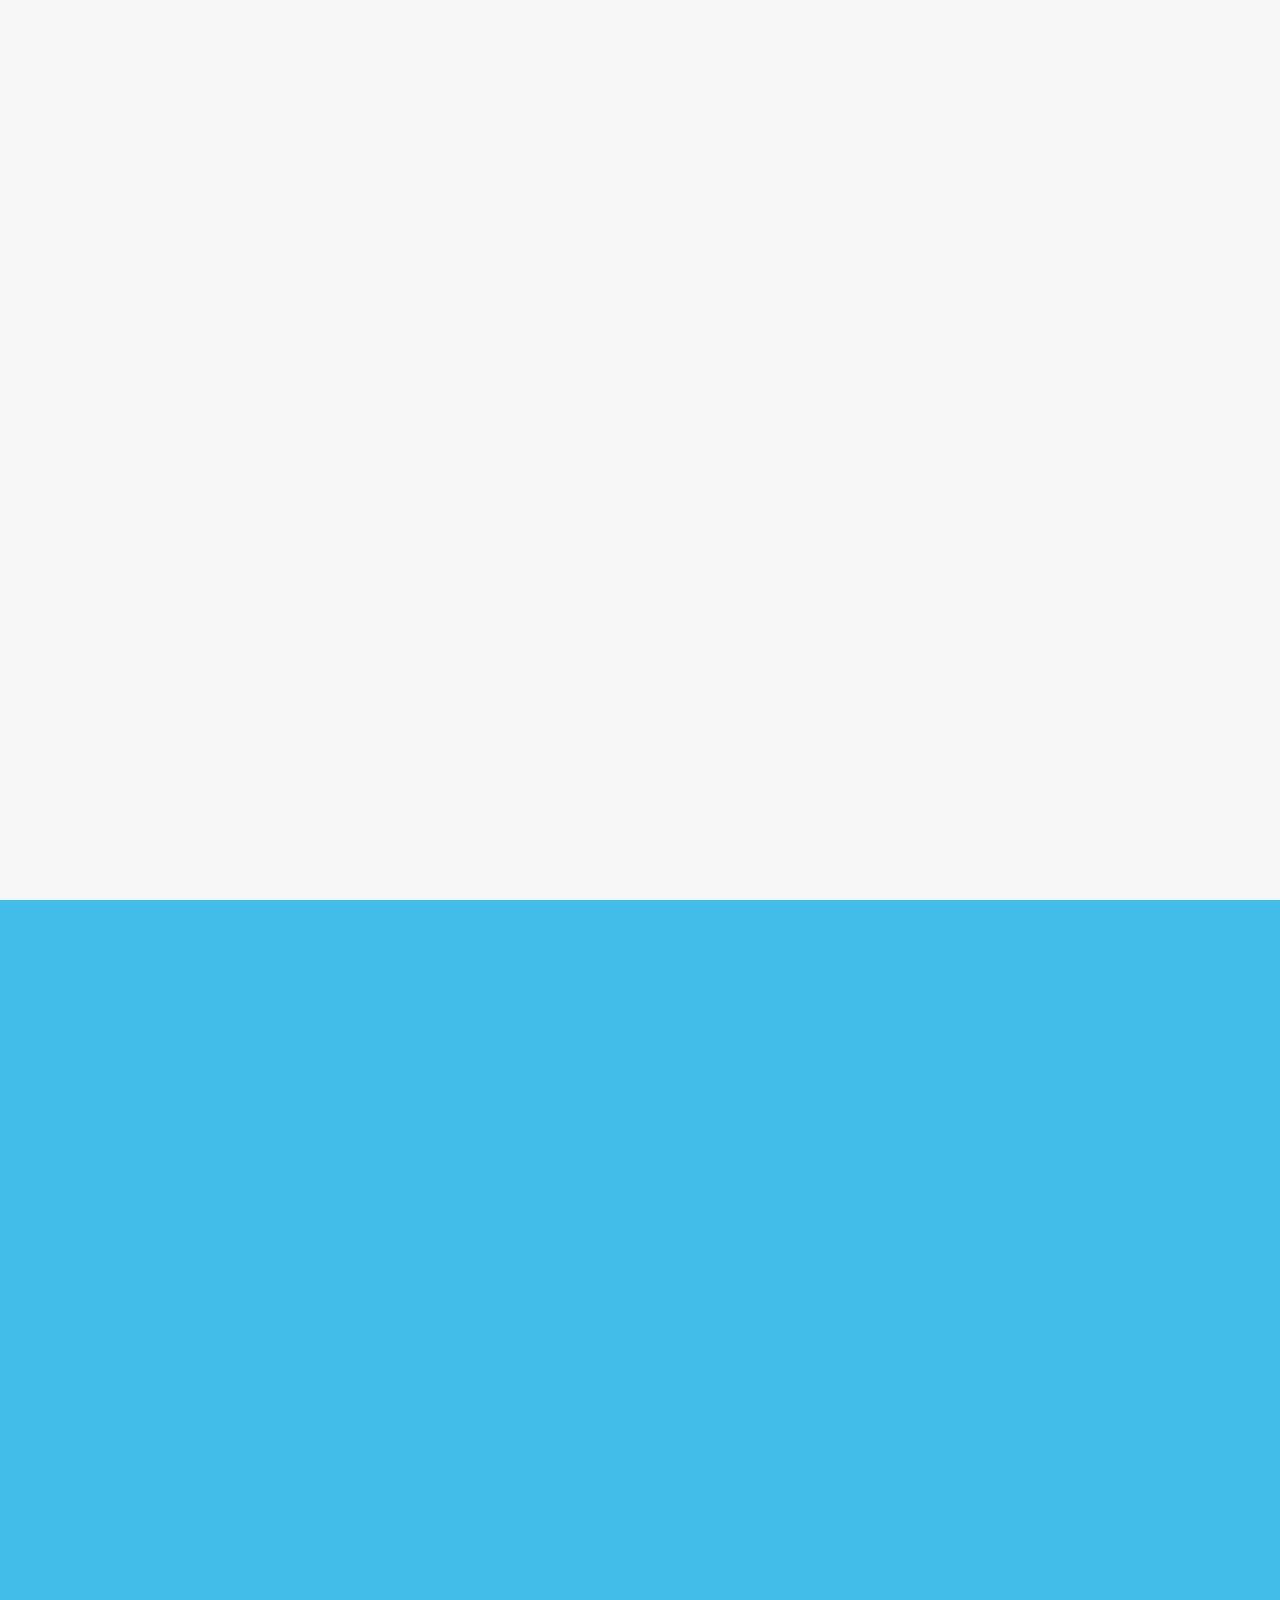
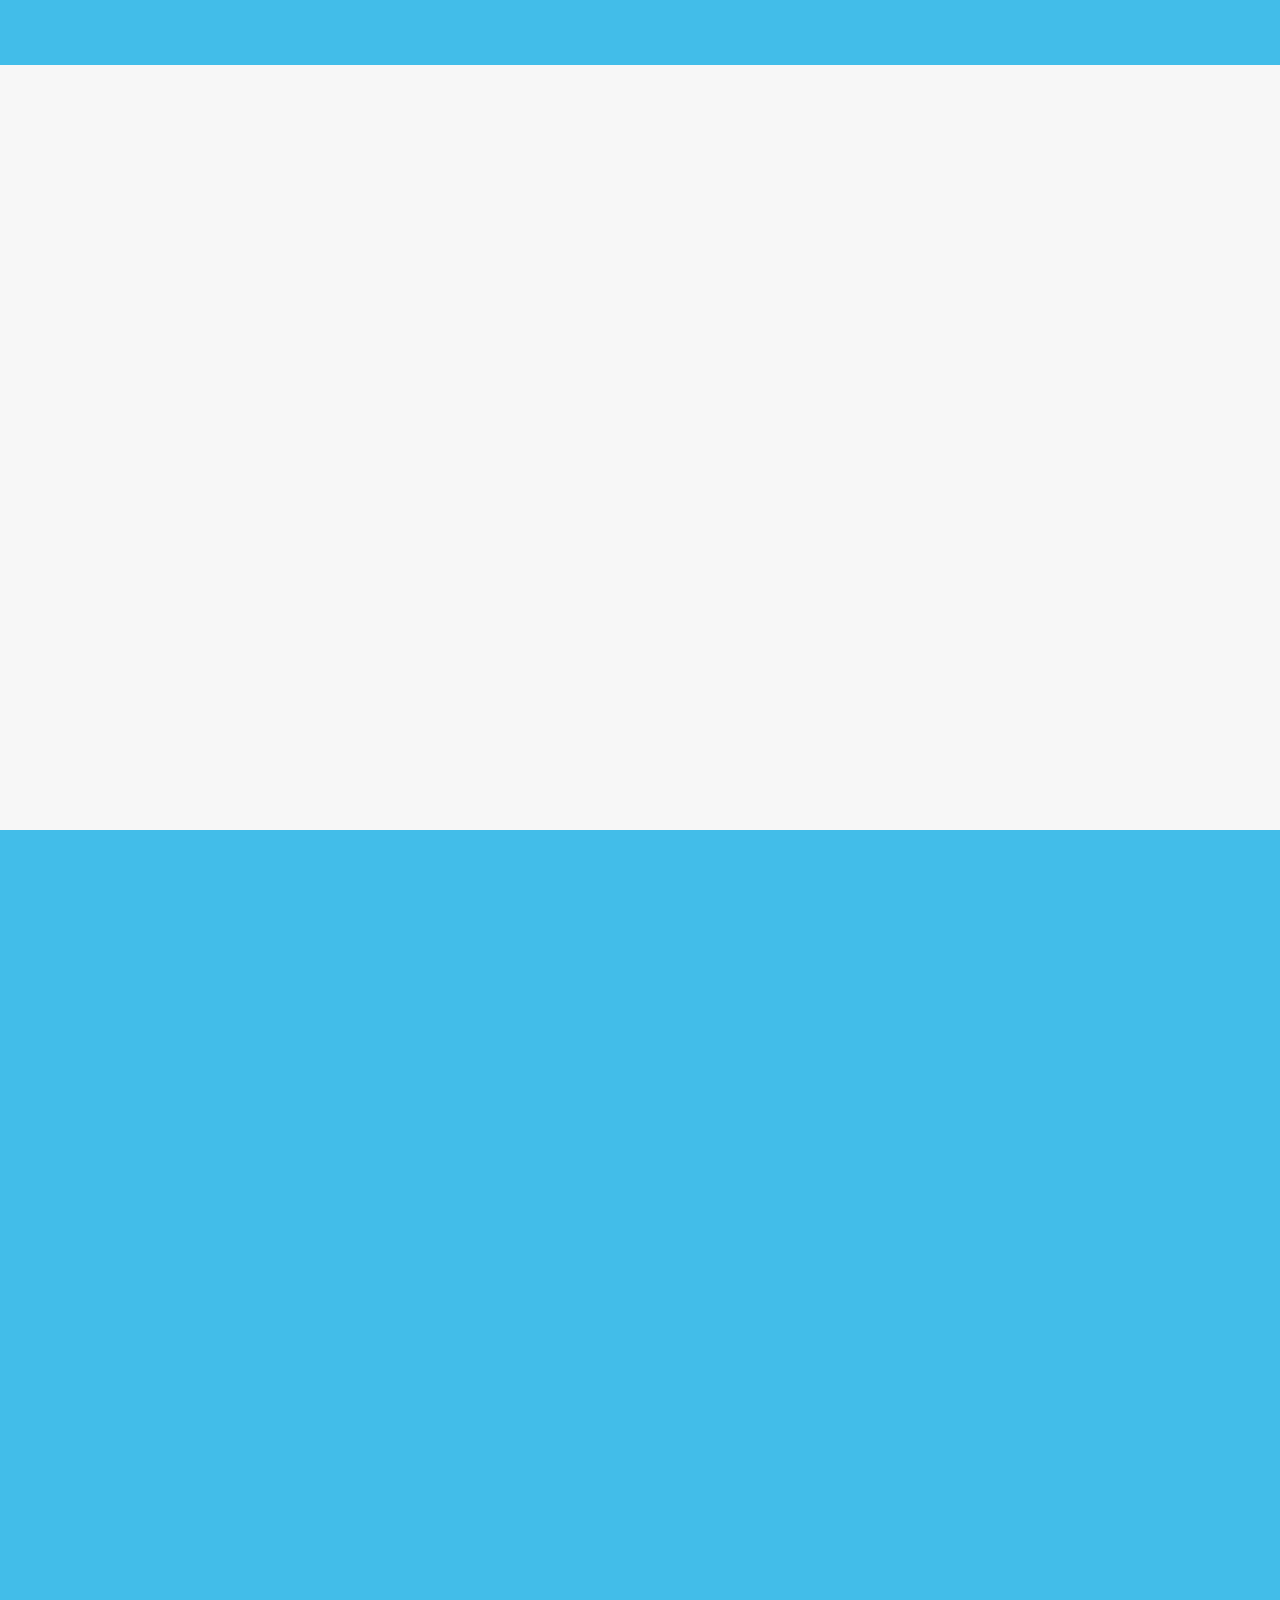
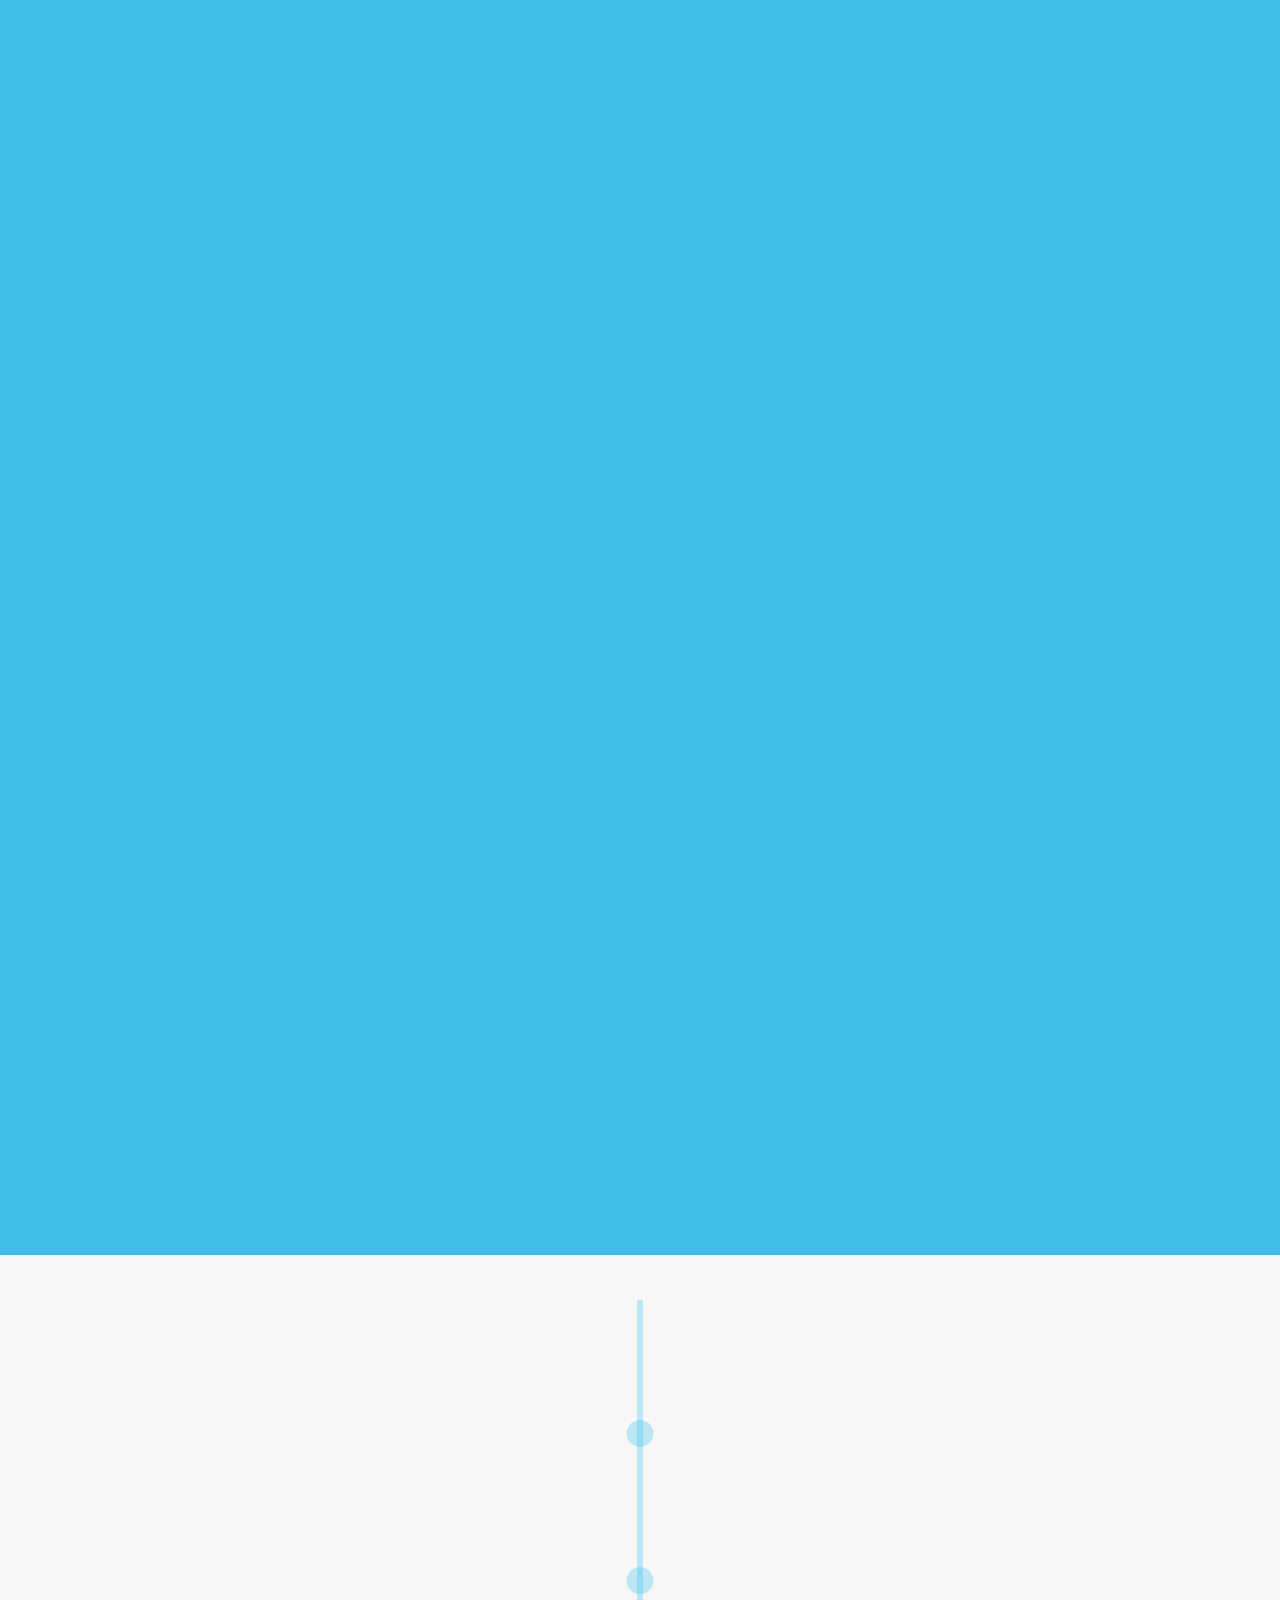
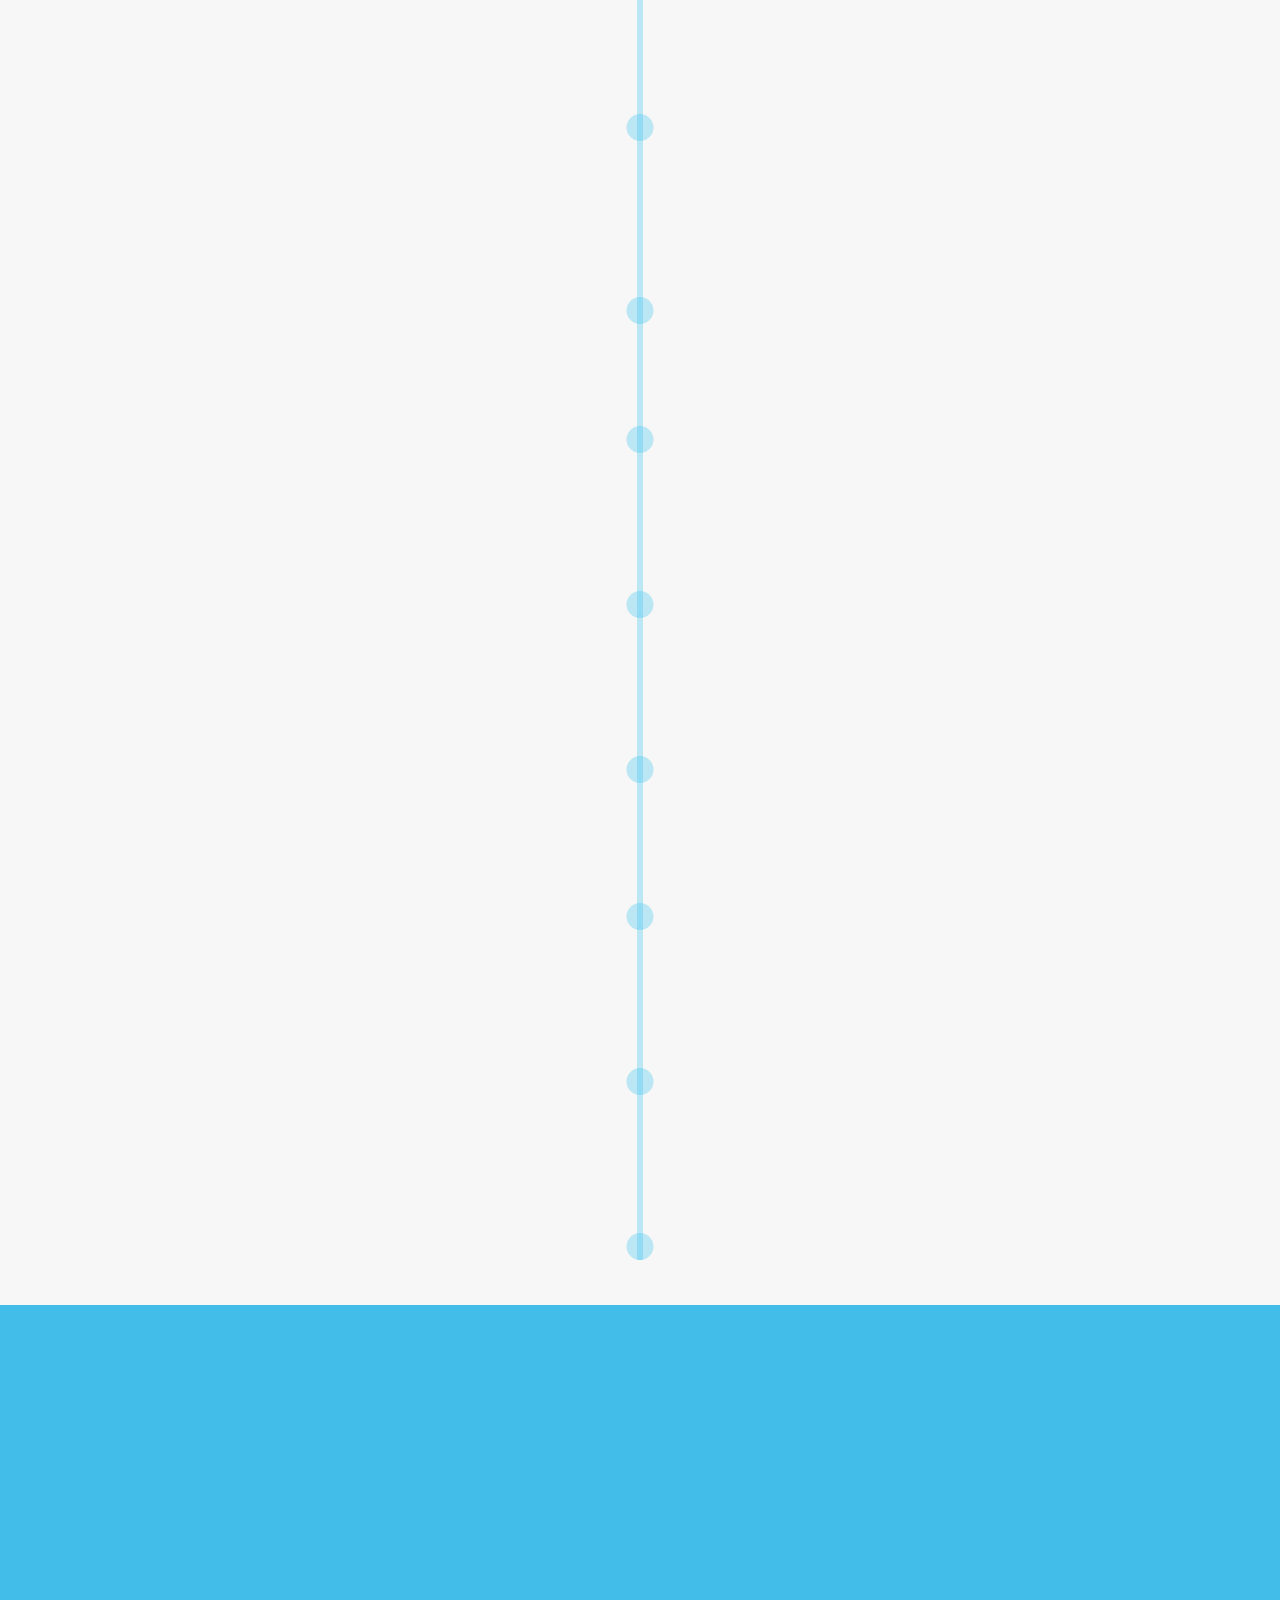
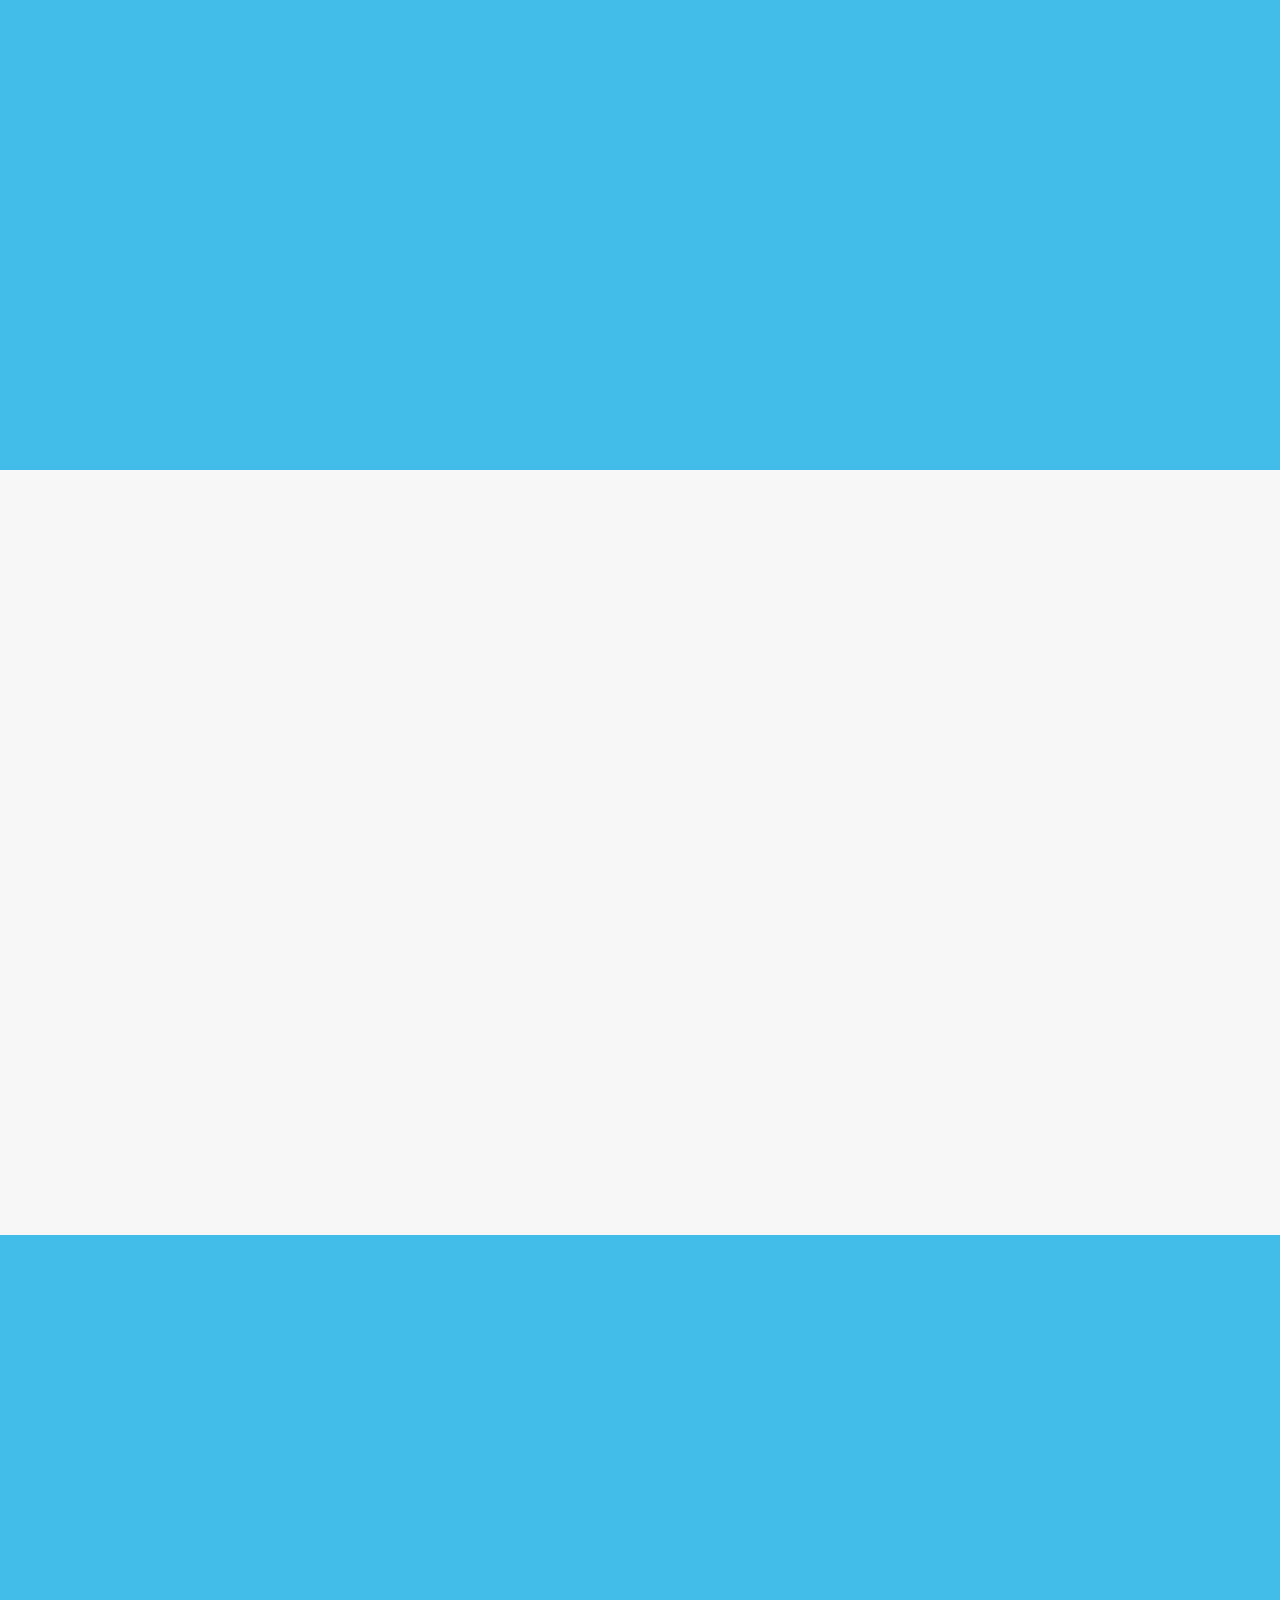
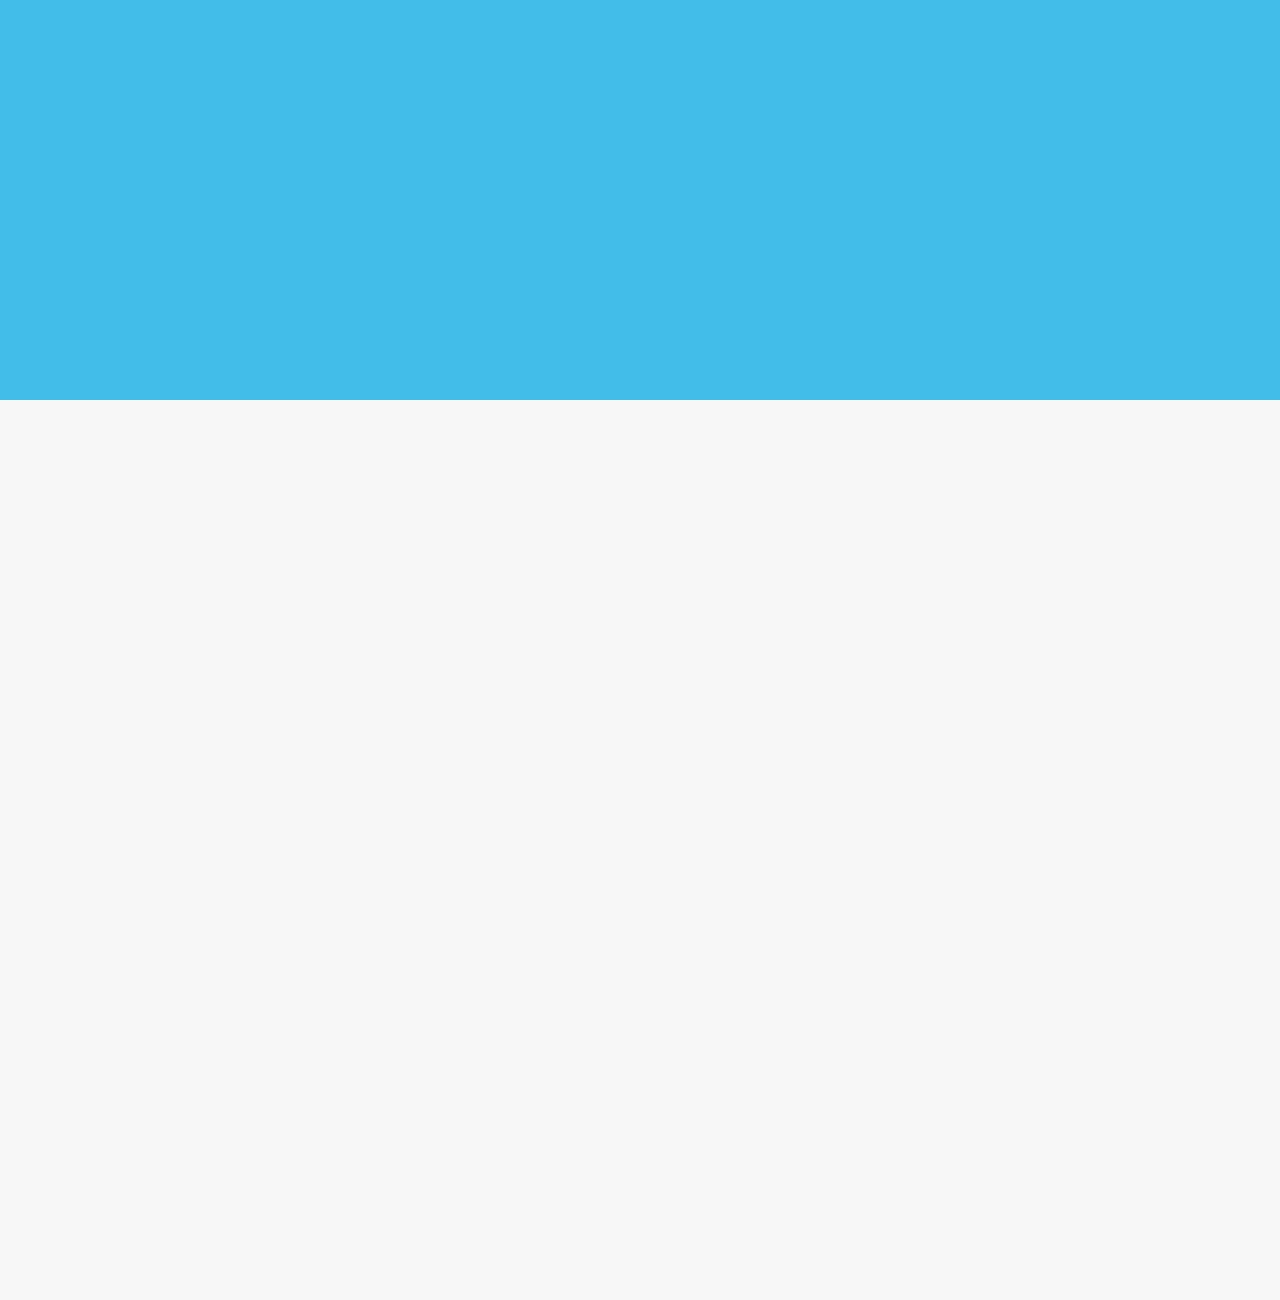
==== index.html @ 5e5854c3 "Minor updates" ====
<!DOCTYPE html>
<html lang="en">
<head>
    <meta charset="UTF-8">
    <meta name="viewport" content="width=device-width">
    <meta name="description" content="Oyster enables websites to silently generate traffic revenue as visitors perform Proof of Work for a decentralized storage ledger.">
    <link rel="apple-touch-icon" sizes="57x57" href="icon/apple-icon-57x57.png">
    <link rel="apple-touch-icon" sizes="60x60" href="icon/apple-icon-60x60.png">
    <link rel="apple-touch-icon" sizes="72x72" href="icon/apple-icon-72x72.png">
    <link rel="apple-touch-icon" sizes="76x76" href="icon/apple-icon-76x76.png">
    <link rel="apple-touch-icon" sizes="114x114" href="icon/apple-icon-114x114.png">
    <link rel="apple-touch-icon" sizes="120x120" href="icon/apple-icon-120x120.png">
    <link rel="apple-touch-icon" sizes="144x144" href="icon/apple-icon-144x144.png">
    <link rel="apple-touch-icon" sizes="152x152" href="icon/apple-icon-152x152.png">
    <link rel="apple-touch-icon" sizes="180x180" href="icon/apple-icon-180x180.png">
    <link rel="icon" type="image/png" sizes="192x192" href="icon/android-icon-192x192.png">
    <link rel="icon" type="image/png" sizes="32x32" href="icon/favicon-32x32.png">
    <link rel="icon" type="image/png" sizes="96x96" href="icon/favicon-96x96.png">
    <link rel="icon" type="image/png" sizes="16x16" href="icon/favicon-16x16.png">
    <link rel="manifest" href="icon/manifest.json">
    <meta name="msapplication-TileColor" content="#ffffff">
    <meta name="msapplication-TileImage" content="/ms-icon-144x144.png">
    <meta name="theme-color" content="#ffffff">
    <title>Oyster - Web Storage</title>
    <base target="_blank">
    <link rel="stylesheet" type="text/css" href="oy_style.css?26"/>
    <script>
        var _prum = [['id', '59c735d0fbb0e6c1867b23c6'],
            ['mark', 'firstbyte', (new Date()).getTime()]];
        (function() {
            var s = document.getElementsByTagName('script')[0]
                , p = document.createElement('script');
            p.async = 'async';
            p.src = '//rum-static.pingdom.net/prum.min.js';
            s.parentNode.insertBefore(p, s);
        })();
    </script>
</head>
<body>
<script type="text/javascript" src="jquery.js"></script>
<span id="github_ribbon" class="oy_fade four"><a href="https://github.com/oysterprotocol" target="_blank">Review me on GitHub</a></span>
<div id="front" class="slide scroll" style="height:100%;background-color:#f7f7f7">
    <div class="oy_fade one shell_cont_img">
        <img class="shell_img" src="oy_logo_shell.png"/>
        <div class="shadow">
            <div style="position:relative;width:100%;height:100%;background: rgba(48, 48, 48, 0.20);border-radius:50%;filter: blur(8px);">
                <div style="position:absolute;left:50%;top:50%;transform: translateX(-50%) translateY(-50%);width:75%;height:50%;background: rgba(70, 70, 70, 0.40);border-radius:50%;z-index:20"></div>
            </div>
        </div>
    </div>
    <div class="logo_text">
        <div class="oy_fade two" style="position:relative;">
            <img class="logo_text_a" src="oy_logo_text_a.png"/>
        </div>
        <div class="oy_fade three" style="position:relative;top:10px;">
            <img class="logo_text_b" src="oy_logo_text_b.png"/>
        </div>
    </div>
    <div class="intro_box">
        <div class="oy_fade four front_text">Oyster enables websites to silently generate traffic revenue as visitors perform Proof of Work for a decentralized storage ledger
        </div>
    </div>
    <div class="oy_fade four launch_title_intro">PRL Crowdsale</div>
    <div id="countdown_minor" class="oy_fade four countdown_minor">
        <div id="countdown_minor_day" class="countdown_inner" style="left:0;"></div>
        <div id="countdown_minor_hour" class="countdown_inner" style="left:33%;"></div>
        <div id="countdown_minor_minute" class="countdown_inner" style="left:66%;"></div>
        <div id="countdown_minor_second" class="countdown_inner" style="left:100%;"></div>
    </div>
    <div class="scroll_text oy_fade four" style="position:absolute;bottom:0;left:50%;transform:translateX(-50%)" onmouseover="this.style.cursor = 'pointer'" onclick="oy_scroll(1)">scroll down</div>
</div>
<div id="problem" class="slide" style="background-color:#42BDE9;">
    <div id="problem_img" class="pop_up oy_problem_pos">
        <div class="feature_cont_img oy_problem"><img class="feature_img oy_problem" src="oy_problem.png?1"/></div>
    </div>
    <div id="problem_text" class="feature oy_problem_pos">
        <div class="feature_title">The Problem: Advertisements</div>
        <div class="feature_content">
            Creative content publishers are suffering due to the advent of ad blockers and a general disregard to what advertisements have to offer. Advertisements have always been a fundamentally
            weak proposition. They are intrusive, tangential, privacy invasive, and distract from the cleanliness of a website.
        </div>
    </div>
</div>
<div id="solution" class="slide" style="background-color:#f7f7f7;">
    <div id="solution_img" class="fade_up oy_solution_pos">
        <div class="feature_cont_img oy_solution">
            <div class="shell_cont_img">
                <img class="shell_img" src="oy_logo_shell.png"/>
                <div class="shadow">
                    <div style="position:relative;width:100%;height:100%;background: rgba(48, 48, 48, 0.20);border-radius:50%;filter: blur(8px);">
                        <div style="position:absolute;left:50%;top:50%;transform: translateX(-50%) translateY(-50%);width:75%;height:50%;background: rgba(70, 70, 70, 0.40);border-radius:50%;z-index:20"></div>
                    </div>
                </div>
            </div>
        </div>
    </div>
    <div id="solution_text" class="feature oy_solution_pos">
        <div class="feature_title">The Solution: Oyster</div>
        <div class="feature_content">
            Oyster is the radical new solution that grants a parallel revenue stream to websites by adding one line of code:<br><br>
            <div class="code_demo"><span style="color:#925a00">&lt;script</span>&nbsp;<span style="color:#d0b900">id</span><span style="color:#828282">=</span><span
                    style="color:#83AC6F">"o.ws"</span>&nbsp;<span style="color:#d0b900">payout</span><span style="color:#828282">=</span><span style="color:#83AC6F">"ETH_ADDRESS"</span>&nbsp;<span
                    style="color:#d0b900">src</span><span style="color:#828282">=</span><span style="color:#83AC6F">"https://oyster.ws/webnode.js"</span><span
                    style="color:#925a00">&gt;&lt;/script&gt;</span></div>
            <br>
            Website visitors contribute a portion of their CPU and GPU power to enable users' files to be stored on a decentralized and anonymous ledger. In return, such users indirectly pay the website owners for maintaining the storage of their data.
        </div>
    </div>
</div>
<div id="features" class="slide feature_slide" style="background-color:#42BDE9;">
    <div class="feature" style="top:10%">
        <div class="feature_cont_img"><img class="feature_img" src="oy_feat_1.png"/></div>
        <div class="feature_title">Robust, Redundant Data Storage</div>
        <div class="feature_content">Files uploaded via Oyster are stored on the <a
                href="http://iota.org">IOTA Tangle</a>.
            This means that an excess of redundant duplicates are stored throughout the network topology
            of the Tangle, therefore mitigating the threat of data loss. Nodes running the Oyster Protocol perform Proof of Work to guarantee that the Tangle retains the data.
        </div>
    </div>
    <div class="feature" style="top:25%">
        <div class="feature_cont_img"><img class="feature_img" src="oy_feat_3.png"/></div>
        <div class="feature_title">Dual Ledger Integration</div>
        <div class="feature_content">The <a href="http://iota.org">IOTA Tangle</a> (<a
                href="https://en.wikipedia.org/wiki/Directed_acyclic_graph">Directed Acyclic Graph</a>)
            is used for data retention and
            Proof of Work negotiation between Nodes. The Smart Contract technology of the <a href="https://ethereum.org">Ethereum
                Blockchain</a> is used to produce Oyster Pearls (the token), therefore activating the unique token
            attributes that enables Oyster operation.
        </div>
    </div>
    <div class="feature" style="top:40%">
        <div class="feature_cont_img"><img class="feature_img" src="oy_feat_4.png"/></div>
        <div class="feature_title">Treasure Hunting Algorithm</div>
        <div class="feature_content">Oyster Pearls are randomly embedded within the Treasure Map that
            defines the structure of the uploaded file. Nodes perform the Proof of Work required for
            maintaining such data on the Tangle whilst searching for the embedded Pearls. Therefore all activity across the network is economically motivated. No aspect of the Protocol relies on altruistic actors.
        </div>
    </div>
    <div class="feature" style="top:55%">
        <div class="feature_cont_img"><img class="feature_img" src="oy_feat_2.png"/></div>
        <div class="feature_title">Zero Knowledge, Anonymous Storage</div>
        <div class="feature_content">No personal information, usernames, nor passwords are ever used. Each
            uploaded file is assigned a unique handle, which acts like a private seed key. Anyone that has
            the handle can retrieve the data from the Tangle, even if they were to use their own
            custom-built script and Tangle Node. Mixer contracts on the <a href="https://ethereum.org">Ethereum
                Blockchain</a> can conceal who payed for the storage.
        </div>
    </div>
    <div class="feature" style="top:70%">
        <div class="feature_cont_img"><img class="feature_img" src="oy_feat_6.png"/></div>
        <div class="feature_title">Open Source, Extendable, & Auditable</div>
        <div class="feature_content">The Oyster Protocol is developed in a community driven
            model without any single point of failure. Extension projects can be built on top of the
            mesh-net topology and protocol API. This enables a whole class of truly decentralized
            applications to be built; such as decentralized telephone calling. Anyone is able to develop
            clients or extensions without permission from a central figurehead.
        </div>
    </div>
    <div class="feature" style="top:85%">
        <div class="feature_cont_img"><img class="feature_img" src="oy_feat_5.png"/></div>
        <div class="feature_title">Scalable Storage Supply</div>
        <div class="feature_content">Oyster Pearls are the bridge between the motivation of a user to spend
            money on reliably storing data and the motivation of a website owner to cleanly monetize their
            web content. Technologies designed for the Tangle, such as <a href="https://blog.iota.org/iota-development-roadmap-74741f37ed01">Swarm Intelligence</a>, increases
            the scale of data retention and retrieval whilst maintaining excessively redundant and geographically distributed data duplicates.
        </div>
    </div>
</div>
<div id="roadmap" class="slide" style="height:auto;background-color:#f7f7f7;">
    <section class="timeline">
        <ul>
            <li>
                <div>
                    <time>Early 2015 - Protocol Conception</time>
                    The initial concept of silent traffic revenue generation via Javascript/HTML5 <a href="https://www.w3schools.com/html/html5_webstorage.asp">localstorage</a> is devised.
                </div>
            </li>
            <li>
                <div>
                    <time>Late 2016 - FrozenJar Development</time>
                    FrozenJar was the centralized predecessor to Oyster that enabled silent traffic revenue generation. Source code <a href="https://github.com/oysterprotocol/frozenjar">available on github</a>.
                </div>
            </li>
            <li>
                <div>
                    <time>July 2017 - Tangle Research</time>
                    The IOTA Tangle is studied, including discussions with it's developers. Arrangements to convert FrozenJar to use the Tangle are made.
                </div>
            </li>
            <li>
                <div>
                    <time>September 18 - Protocol Published</time>
                    The full and final specifications of the Oyster Protocol are released via the published whitepaper. The whitepaper becomes the benchmark for the open source development of the Oyster Protocol.
                </div>
            </li>
            <li>
                <div>
                    <time>October 5 - Oyster Contract Review</time>
                    The Oyster Contract, which mints the Pearl PRL Token, is audited and reviewed extensively.
                </div>
            </li>
            <li>
                <div>
                    <time>October 15 - PoC Demonstration</time>
                    A Proof of Concept script is published to demonstrate two Web Nodes conducting a sale of information whilst using the Tangle as a negotiation layer.
                </div>
            </li>
            <li>
                <div>
                    <time>October 21 - PRL Token Crowdsale</time>
                    PRL Tokens are minted and sold for the first and last time in the only crowdsale. Value attributed to the PRL tokens later enables the Oyster Network, as Website Owners are paid in PRL.
                </div>
            </li>
            <li>
                <div>
                    <time>December 2017 - Testnet Release A</time>
                    Protocol logic concerning Broker Node operation is released in Alpha status, therefore enabling half of the network.
                </div>
            </li>
            <li>
                <div>
                    <time>February 2018 - Testnet Release B</time>
                    Protocol logic concerning Web Node operation is released in Alpha status, therefore completing the testnet and causing uploads to be functional for the first time.
                </div>
            </li>
            <li>
                <div>
                    <time>April 2018 - Mainnet Release</time>
                    Refinement of the software, the addition of the Distributed Reputation System, and integration with the Oyster Contract causes Oyster to become fully functioning and available for use.
                </div>
            </li>
        </ul>
    </section>
</div>
<div id="project" class="slide" style="background-color:#42bde9;">
    <div class="fade_up oy_project_pos" id="project_img">
        <div id="container" class="feature_cont_img oy_project"><img class="feature_img oy_project" src="oy_dev.png"/></div>
    </div>
    <div id="project_text" class="feature oy_project_pos">
        <div class="feature_title">Protocol-Centric Development</div>
        <div class="feature_content">
            When projects are people-centric, they're prone to having a bad day when the people do. Oyster distinguishes itself from other projects by having a fully specified protocol definition in the whitepaper. Oyster engages development within the ethics of decentralization, therefore progress can be made by anyone if it conforms with protocol specifications. 15% of the total PRL token supply has been reserved to pay developers for completing development bounties.
        </div>
    </div>
    <div class="el_discussion hide_generic">
        <a href="https://t.me/oysterprotocol" style="color:#FFF;text-decoration:none;"><img src="oy_telegram.png" class="feature_img el_discussion_logo" style="position:absolute;top:0;left:0;transform:translate(-110%, 4%)" /><div>Join&nbsp;the<br>Discussion</div></a>
    </div>
    <div class="el_whitepaper hide_generic">
        <a href="https://oyster.ws/OysterWhitepaper.pdf" style="color:#FFF;text-decoration:none;"><img src="oy_whitepaper.png" class="feature_img el_whitepaper_logo" style="position:absolute;top:0;left:0;transform:translate(-124%, -8%)" /><div>Download&nbsp;the<br>Whitepaper</div></a>
    </div>
</div>
<div id="protocol" class="slide" style="background-color:#f7f7f7;">
    <div class="protocol_overview hide_generic">Protocol Overview</div>
    <div class="protocol_nav hide_generic">
        <div><span id="nav_pr1" class="protocol_link" onclick="oy_protocol_switch(this.id)" style="background-color: rgba(66, 189, 233, 0.5);">Storage&nbsp;User</span>&nbsp;|&nbsp;<span id="nav_pr2" class="protocol_link" onclick="oy_protocol_switch(this.id)">Broker&nbsp;Node</span>&nbsp;|&nbsp;<span id="nav_pr3" class="protocol_link" onclick="oy_protocol_switch(this.id)">Web&nbsp;Node</span></div>
        <div><span id="nav_pr4" class="protocol_link" onclick="oy_protocol_switch(this.id)">Website&nbsp;Owner</span>&nbsp;|&nbsp;<span id="nav_pr5" class="protocol_link" onclick="oy_protocol_switch(this.id)">Tangle</span>&nbsp;|&nbsp;<span id="nav_pr6" class="protocol_link" onclick="oy_protocol_switch(this.id)">Blockchain</span></div>
    </div>
    <div class="protocol_box_first pr1_height" id="pr1">
        <div class="protocol_title hide_fixed pr1">
            <div>&nbsp;Storage User&nbsp;
            </div>
            <div class="protocol_caption">A user that spends Oyster Pearls to upload a file</div>
        </div>
        <div class="protocol_content">
            <div class="protocol_head hide pr1" style="transition-delay: 0.05s">Responsibilities</div>
            <div class="hide pr1" style="transition-delay: 0.1s">&bull; Pay the correct amount of Oyster <span class="flare_pink">Pearls</span> to two Broker Nodes.
            </div>
            <div class="hide pr1" style="transition-delay: 0.15s">&bull; Despite automation, has final discretion in choosing which two Broker Nodes to use.
            </div>
            <div class="hide pr1" style="transition-delay: 0.2s">&bull; Encrypt and split file locally in browser before sending parts to chosen Broker Nodes.
            </div>
            <div class="hide pr1" style="transition-delay: 0.25s">&bull; Verify the integrity of the Data Map installed by Broker Nodes.
            </div>
            <div class="hide pr1" style="transition-delay: 0.3s">&bull; Share Broker Node contracts via the Distributed Reputation System.
            </div>
            <div class="hide pr1" style="transition-delay: 0.35s">&bull; Securely store the Oyster Handle to retrieve the file from the Tangle at a later time.
            </div>
            <div class="protocol_head hide pr1" style="transition-delay: 0.45s">Reward</div>
            <div class="hide pr1" style="transition-delay: 0.4s">&bull; Their file is securely, reliably, and anonymously stored.
            </div>
        </div>
    </div>
    <div class="protocol_box hidden pr2_height" id="pr2">
        <div class="protocol_title hide_fixed pr2">
            <div>&nbsp;Broker Node&nbsp;
            </div>
            <div class="protocol_caption">A network device with access to the Tangle and Blockchain</div>
        </div>
        <div class="protocol_content">
            <div class="protocol_head hide pr2" style="transition-delay: 0.05s">Responsibilities</div>
            <div class="hide pr2" style="transition-delay: 0.1s">&bull; Maintain connectivity to the Tangle via mutual neighboring Nodes.
            </div>
            <div class="hide pr2" style="transition-delay: 0.15s">&bull; Provide Web Nodes and Storage Users with access to the Tangle.
            </div>
            <div class="hide pr2" style="transition-delay: 0.2s">&bull; Perform Proof of Work for new file uploads where applicable.
            </div>
            <div class="hide pr2" style="transition-delay: 0.25s">&bull; Submit the Storage User's Pearls to a buried state in the Oyster Contract.
            </div>
            <div class="hide pr2" style="transition-delay: 0.3s">&bull; Unlock discovered treasure if it's Proof of Work was performed.
            </div>
            <div class="hide pr2" style="transition-delay: 0.35s">&bull; Maintain a positive balance of ETH to unlock discovered treasure.
            </div>
            <div class="hide pr2" style="transition-delay: 0.4s">&bull; Build a reputation score on the Distributed Reputation System.
            </div>
            <div class="hide pr2" style="transition-delay: 0.45s">&bull; Broker peer-to-peer connection initiations between Web Nodes.
            </div>
            <div class="hide pr2" style="transition-delay: 0.5s">&bull; Send new Treasure Maps to Web Nodes that perform Proof of Work.
            </div>
            <div class="protocol_head hide pr2" style="transition-delay: 0.55s">Reward</div>
            <div class="hide pr2" style="transition-delay: 0.6s">&bull; Earn Oyster Pearls by collecting leftovers from newly buried treasure.
            </div>
            <div class="hide pr2" style="transition-delay: 0.65s">&bull; Earn Oyster Pearls by collecting fees from newly discovered treasure.
            </div>
            <div class="hide pr2" style="transition-delay: 0.7s">&bull; Pass on Proof of Work burden to Web Nodes where applicable.
            </div>
        </div>
    </div>
    <div class="protocol_box hidden pr3_height" id="pr3">
        <div class="protocol_title hide_fixed pr3">
            <div>&nbsp;Web Node&nbsp;
            </div>
            <div class="protocol_caption">A web browser that is visiting a web site</div>
        </div>
        <div class="protocol_content">
            <div class="protocol_head hide pr3" style="transition-delay: 0.05s">Responsibilities</div>
            <div class="hide pr3" style="transition-delay: 0.1s">&bull; Search through Treasure Maps via <span class="flare_red">Proof of Work</span> to discover embedded Oyster Pearls.
            </div>
            <div class="hide pr3" style="transition-delay: 0.15s">&bull; Submit discovered Treasure to a Broker Node for claiming on behalf of the corresponding Website Owner.
            </div>
            <div class="hide pr3" style="transition-delay: 0.2s">&bull; Perform Proof of Work for Broker Nodes to get Web Node identities and new Treasure Maps.
            </div>
            <div class="hide pr3" style="transition-delay: 0.25s">&bull; Perform Proof of Work for Web Nodes to get Web Node identities and old Treasure Maps.
            </div>
            <div class="hide pr3" style="transition-delay: 0.3s">&bull; Send Web Node identities and old Treasure Maps to Web Nodes that have performed the adequate Proof of Work.
            </div>
            <div class="hide pr3" style="transition-delay: 0.35s">&bull; Share Broker Node contracts via the Distributed Reputation System.
            </div>
            <div class="protocol_head hide pr3" style="transition-delay: 0.4s">Reward</div>
            <div class="hide pr3" style="transition-delay: 0.45s">&bull; Granted access to content/goods/services from the Website Owner.
            </div>
            <div class="hide pr3" style="transition-delay: 0.5s">&bull; Pass on Proof of Work burden to other Web Nodes where applicable.
            </div>
        </div>
    </div>
    <div class="protocol_box hidden pr4_height" id="pr4">
        <div class="protocol_title hide_fixed pr4">
            <div>&nbsp;Website Owner&nbsp;
            </div>
            <div class="protocol_caption">An organization or individual that runs a website</div>
        </div>
        <div class="protocol_content">
            <div class="protocol_head hide pr4" style="transition-delay: 0.05s">Responsibilities</div>
            <div class="hide pr4" style="transition-delay: 0.1s">&bull; Provide content/goods/services to Web Nodes.
            </div>
            <div class="hide pr4" style="transition-delay: 0.15s">&bull; Add the Oyster Protocol script to their website HTML.
            </div>
            <div class="protocol_head hide pr4" style="transition-delay: 0.2s">Reward</div>
            <div class="hide pr4" style="transition-delay: 0.25s">&bull; Get paid in Oyster Pearls that have been discovered by Web Nodes.
            </div>
        </div>
    </div>
    <div class="protocol_box hidden pr5_height" id="pr5">
        <div class="protocol_title hide_fixed pr5">
            <div>&nbsp;IOTA Tangle&nbsp;
            </div>
            <div class="protocol_caption">A distributed ledger known as a Directed Acyclic Graph</div>
        </div>
        <div class="protocol_content">
            <div class="protocol_head hide pr5" style="transition-delay: 0.05s">Responsibilities</div>
            <div class="hide pr5" style="transition-delay: 0.1s">&bull; Retain data for which the Proof of Work has been performed.
            </div>
            <div class="hide pr5" style="transition-delay: 0.15s">&bull; Geographically distribute redundant copies of data.
            </div>
            <div class="hide pr5" style="transition-delay: 0.2s">&bull; Load balance storage burden, such as with Swarm Intelligence.
            </div>
            <div class="protocol_head hide pr5" style="transition-delay: 0.25s">Reward</div>
            <div class="hide pr5" style="transition-delay: 0.3s">&bull; Network experiences increased resistance against attack vectors.
            </div>
            <div class="hide pr5" style="transition-delay: 0.35s">&bull; Faster average confirmation time for transactions.
            </div>
        </div>
    </div>
    <div class="protocol_box hidden pr6_height" id="pr6">
        <div class="protocol_title hide_fixed pr6">
            <div>&nbsp;Ethereum Blockchain&nbsp;
            </div>
            <div class="protocol_caption">A distributed ledger with Smart Contract capabilities</div>
        </div>
        <div class="protocol_content">
            <div class="protocol_head hide pr6" style="transition-delay: 0.05s">Responsibilities</div>
            <div class="hide pr6" style="transition-delay: 0.1s">&bull; Provide Smart Contract Framework that produces the properties inherit in Oyster Pearls (as tokens).
            </div>
            <div class="protocol_head hide pr6" style="transition-delay: 0.15s">Reward</div>
            <div class="hide pr6" style="transition-delay: 0.2s">&bull; Blockchain miners receive fees paid in ETH from the Broker Nodes.
            </div>
        </div>
    </div>
</div>
<div id="iphone" class="slide" style="background-color:#42BDE9;">
    <div style="position:absolute;height:100%;width:50%;left:0;">
        <div id="iphone_text" class="iphone_text iphone_slide">
            <div class="iphone_title">
                Accessible.&nbsp;Anywhere.
            </div>
            <div>Oyster is a protocol for storing data on the IOTA Tangle. All someone needs to retrieve their data is connectivity to the Tangle and any software client that conforms with the Oyster Protocol. Connectivity to the Tangle does not require any centralized portal or gateway; therefore Oyster is fully decentralized with very low counterparty risk.
            </div>
        </div>
    </div>
    <div style="position:absolute;height:100%;width:50%;right:0;">
        <img id="iphone_img" class="iphone_img iphone_slide" src="oy_iphone.png" />
    </div>
</div>
<div id="launch" class="slide" style="height:100vh;background-color:#f7f7f7;">
    <div class="launch_lead hide_generic" style="transition-duration: 0.4s;">Oyster&nbsp;Unlocks&nbsp;the&nbsp;Dormant&nbsp;Revenue&nbsp;Potential&nbsp;of&nbsp;Millions&nbsp;of&nbsp;Websites</div>
    <div class="launch_text hide_final">
        PRL is the economic bridge between content publishers, content consumers, storage providers, and storage consumers.
    </div>
    <div class="launch_title hide_generic" style="transition-delay:0.4s;transition-duration: 0.6s;">PRL Crowdsale</div>
    <div id="countdown_major" class="countdown_major hide_generic" style="transition-delay:0.4s;transition-duration: 1s;">
        <div id="countdown_major_day" class="countdown_inner" style="left:0;"></div>
        <div id="countdown_major_hour" class="countdown_inner" style="left:33%;"></div>
        <div id="countdown_major_minute" class="countdown_inner" style="left:66%;"></div>
        <div id="countdown_major_second" class="countdown_inner" style="left:100%;"></div>
    </div>
    <div id="launch_address" class="launch_address hide_final" style="transition-delay: 2.6s;">0x________________________________________</div>
    <div class="launch_container hide_final" style="transition-delay: 2.8s;">
        <div class="launch_info" style="position:absolute;height:100%;width:60%;left:0;">
            120 million PRL total supply<br>
            96 million PRL crowdsale<br>
            9,600 ETH hard cap<br>
            1 ETH = 10,000 PRL<br>
            1 PRL = 1GB/1 year
            <img class="launch_chart_img" src="oy_token.png?5" />
        </div>
        <div class="launch_details" style="position:absolute;top:2%;height:100%;width:60%;right:0;text-align:right;">
            Crowdsale lasts until 96 million PRL hard cap is<br> reached or 12 days, whichever comes first.<br>
            Unsold crowdsale PRL is destroyed.<br>
            Be cautious of phishing attempts.<br>
            Do not send from exchanges.<br>
            PRL is automatically sent to<br> the address that sent ETH.<br>
            Gas limit details are TBA.
        </div>
    </div>
    <div class="launch_directory hide_final" style="transition-delay: 3s;">
        <div style="position:absolute;height:100%;width:50%;left:0;">
            <div class="launch_img oy_solution">
                <div class="shell_cont_img">
                    <img class="shell_img" src="oy_logo_shell.png"/>
                    <div class="shadow">
                        <div style="position:relative;width:100%;height:100%;background: rgba(48, 48, 48, 0.20);border-radius:50%;filter: blur(8px);">
                            <div style="position:absolute;left:50%;top:50%;transform: translateX(-50%) translateY(-50%);width:75%;height:50%;background: rgba(70, 70, 70, 0.40);border-radius:50%;z-index:20"></div>
                        </div>
                    </div>
                </div>
            </div>
        </div>
        <div style="position:absolute;height:100%;width:50%;right:0;">
            <div style="position:absolute;top:0;"><a href="https://github.com/oysterprotocol">GitHub</a></div>
            <div style="position:absolute;top:20%;"><a href="https://oyster.ws/OysterWhitepaper.pdf">Whitepaper</a></div>
            <div style="position:absolute;top:40%;"><a href="https://t.me/oysterprotocol">Telegram</a></div>
            <div style="position:absolute;top:60%;"><a href="https://medium.com/oysterprotocol">Oyster Blog</a></div>
            <div style="position:absolute;top:80%;"><a href="https://twitter.com/OysterProtocol">@OysterProtocol</a></div>
            <div style="position:absolute;top:100%;"><a href="mailto:contact@oyster.ws">contact@oyster.ws</a></div>
        </div>
    </div>
    <div class="scroll_text hide_final" style="transition-delay: 3.2s;position:absolute;bottom:0;left:50%;transform:translateX(-50%)" onmouseover="this.style.cursor = 'pointer'" onclick="oy_scroll(2)">scroll to top</div>
</div>
<script type="text/javascript">
    function oy_scroll(scroll_type) {
        if (scroll_type===1) {
            var h = Math.max(document.documentElement.clientHeight, window.innerHeight || 0);
            var scroll_offset = Math.round(h/15);
            $('html,body').animate({
                scrollTop: $("#problem").offset().top - scroll_offset
            });
        }
        else if (scroll_type===2) {
            $('html,body').animate({
                scrollTop: 0
            });
        }
    }
    var countDownDate = new Date(1508601600000).getTime();
    var x = setInterval(function() {
        var now = new Date().getTime();
        var distance = countDownDate - now;
        var days = Math.floor(distance / (1000 * 60 * 60 * 24));
        var hours = Math.floor((distance % (1000 * 60 * 60 * 24)) / (1000 * 60 * 60));
        var minutes = Math.floor((distance % (1000 * 60 * 60)) / (1000 * 60));
        var seconds = Math.floor((distance % (1000 * 60)) / 1000);

        document.getElementById("countdown_major_day").innerHTML = days+"<br><span class='countdown_label'>day"+ (days===1 ? '' : 's')+"</span>";
        document.getElementById("countdown_major_hour").innerHTML = hours+"<br><span class='countdown_label'>hour"+ (hours===1 ? '' : 's')+"</span>";
        document.getElementById("countdown_major_minute").innerHTML = minutes+"<br><span class='countdown_label'>minute"+ (minutes===1 ? '' : 's')+"</span>";
        document.getElementById("countdown_major_second").innerHTML = seconds+"<br><span class='countdown_label'>second"+ (seconds===1 ? '' : 's')+"</span>";

        document.getElementById("countdown_minor_day").innerHTML = days+"<br><span class='countdown_label_minor'>day"+(days===1 ? '' : 's')+"</span>";
        document.getElementById("countdown_minor_hour").innerHTML = hours+"<br><span class='countdown_label_minor'>hr"+(hours===1 ? '' : 's')+"</span>";
        document.getElementById("countdown_minor_minute").innerHTML = minutes+"<br><span class='countdown_label_minor'>min</span>";
        document.getElementById("countdown_minor_second").innerHTML = seconds+"<br><span class='countdown_label_minor'>sec</span>";

        // If the count down is finished, write some text
        if (distance < 0) {
            clearInterval(x);
            document.getElementById("countdown_major").innerHTML = "LAUNCH IS LIVE";
        }
    }, 1000);
    function isElementInViewport(el) {
        var rect = el.getBoundingClientRect();
        return (
            rect.top >= 0 &&
            rect.left >= 0 &&
            rect.bottom <= (window.innerHeight || document.documentElement.clientHeight) &&
            rect.right <= (window.innerWidth || document.documentElement.clientWidth)
        );
    }
    window.OY_PRO_CURR = "pr1";
    function oy_protocol_switch(oy_id) {
        if (window.OY_PRO_CURR!==oy_id) {
            document.getElementById("nav_"+window.OY_PRO_CURR).style.backgroundColor = "transparent";
            document.getElementById(oy_id).style.backgroundColor = "rgba(66, 189, 233, 0.5)";
            $("#"+window.OY_PRO_CURR).fadeOut(200, function() {
                var j;
                var target_sub;
                var target = document.getElementById(window.OY_PRO_CURR);
                target.classList.add("load_view_fixed");
                target_sub = document.querySelectorAll('.' + target.id);
                for (j = 0; j < target_sub.length; j++) {
                    if (isElementInViewport(target_sub[j])) {
                        target_sub[j].classList.remove("show");
                    }
                }
                $("#"+oy_id.replace("nav_", "")).fadeIn(100, function() {
                    var j;
                    var target_sub;
                    var target = document.getElementById(oy_id.replace("nav_", ""));
                    target_sub = document.querySelectorAll('.' + target.id);
                    for (j = 0; j < target_sub.length; j++) {
                        if (isElementInViewport(target_sub[j])) {
                            target_sub[j].classList.add("show");
                        }
                    }
                });
            });
            window.OY_PRO_CURR = oy_id.replace("nav_", "");
        }
    }
    (function () {

        'use strict';

        var items0 = document.querySelectorAll(".hide_generic");
        var items1 = document.querySelectorAll(".timeline li");
        var items2 = document.querySelectorAll(".feature");
        var items3 = document.querySelectorAll(".pop_up");
        var items4 = document.querySelectorAll(".fade_up");
        var items5 = document.querySelectorAll(".protocol_box_first");
        var items7 = document.querySelectorAll(".iphone_slide");
        var items8 = document.querySelectorAll(".hide_final");

        function scroll_effect(target, base, extra, scroll_pos) {
            var scroll_react = 280;
            var scroll_offset_img = Math.round((scroll_pos-base)*scroll_react);
            var scroll_offset_text = Math.round((base-scroll_pos)*scroll_react);
            var scroll_act = scroll_react/10;
            var target_img = document.getElementById(target+'_img');
            var target_text = document.getElementById(target+'_text');
            if (scroll_offset_img<scroll_act&&scroll_offset_img>(scroll_act*-1)&&window.getComputedStyle(target_img).opacity==='1'&&window.getComputedStyle(target_text).opacity==='1') {
                target_img.style.transform = extra+"translateY(-50%) translateY("+scroll_offset_img+"px)";
                target_text.style.transform = extra+"translateY(-50%) translateY("+scroll_offset_text+"px)";
                setTimeout(function() {
                    target_img.style.transition = "all 0.12s linear";
                    target_text.style.transition = "all 0.12s linear";
                }, 500);
            }
        }

        function callbackFunc() {
            var scroll_pos = $(window).scrollTop()/$(document).height();

            //console.log(scroll_pos);

            scroll_effect('problem', 0.099, "translateX(-50%) ", scroll_pos);
            scroll_effect('solution', 0.168, "translateX(-50%) ", scroll_pos);
            scroll_effect('project', 0.64, "translateX(-50%) ", scroll_pos);
            scroll_effect('iphone', 0.818, "", scroll_pos);


            var i;
            for (i = 0; i < items0.length; i++) {
                if (isElementInViewport(items0[i])) {
                    items0[i].classList.add("show_generic");
                }
            }
            for (i = 0; i < items1.length; i++) {
                if (isElementInViewport(items1[i])) {
                    items1[i].classList.add("in-view");
                }
            }
            for (i = 0; i < items2.length; i++) {
                if (isElementInViewport(items2[i])) {
                    items2[i].classList.add("load_view");
                }
            }
            for (i = 0; i < items3.length; i++) {
                if (isElementInViewport(items3[i])) {
                    items3[i].classList.add("load_view");
                }
            }
            for (i = 0; i < items4.length; i++) {
                if (isElementInViewport(items4[i])) {
                    items4[i].classList.add("load_view");
                }
            }
            var j;
            var items6;
            for (i = 0; i < items5.length; i++) {
                if (isElementInViewport(items5[i])) {
                    items5[i].classList.add("load_view_fixed");
                    items6 = document.querySelectorAll('.' + items5[i].id);
                    for (j = 0; j < items6.length; j++) {
                        if (isElementInViewport(items6[j])) {
                            items6[j].classList.add("show");
                        }
                    }
                }
            }
            for (i = 0; i < items7.length; i++) {
                if (isElementInViewport(items7[i])) {
                    items7[i].classList.add("load_view_semi");
                }
            }
            var final_skip = false;
            for (i = 0; i < items8.length; i++) {
                if (final_skip===true||isElementInViewport(items8[i])) {
                    if (items8[i].id==="launch_address") final_skip = true;
                    items8[i].classList.add("show_generic");
                }
            }
        }

        window.addEventListener("load", callbackFunc);
        window.addEventListener("resize", callbackFunc);
        window.addEventListener("scroll", callbackFunc);

    })();
</script>
<!-- Start of StatCounter Code for Default Guide -->
<script type="text/javascript">
    var sc_project=11448740;
    var sc_invisible=1;
    var sc_security="692df40d";
    var sc_https=1;
    var scJsHost = (("https:" == document.location.protocol) ?
        "https://secure." : "http://www.");
    document.write("<sc"+"ript type='text/javascript' src='" +
        scJsHost+
        "statcounter.com/counter/counter.js'></"+"script>");
</script>
<noscript><div class="statcounter"><a title="site stats"
                                      href="http://statcounter.com/" target="_blank"><img
        class="statcounter"
        src="//c.statcounter.com/11448740/0/692df40d/1/" alt="site
stats"></a></div></noscript>
<!-- End of StatCounter Code for Default Guide -->
</body>
</html>
---- oy_style.css ----
body, html {
    height: 100%;
    margin: 0;
    padding: 0;
    background-color: #f7f7f7;
    font-family: geo_light, Fallback, sans-serif;
    color: #2a2a2a;
}

@font-face {
    font-family: 'geo_med';
    src: url('geo_med.ttf') format('truetype');
}

@font-face {
    font-family: 'geo_light';
    src: url('geo_light.ttf') format('truetype');
}

.slide {
    position: relative;
    top: 0;
    width: 100%;
    height: 85%;
    overflow: hidden;
}

a {
    color:black;
}

.protocol_link:hover {
    cursor: pointer;
}

.hidden {
    display:none;
    opacity:0;
}

.hide_generic {
    visibility: hidden;
    opacity: 0;
    transition: all .7s ease-out;
    transition-delay: 0.2s;
}
.hide_final {
    visibility: hidden;
    opacity: 0;
    transition: all 1s ease-out;
    transition-delay: 2.4s;
}
.show_generic {
    visibility: visible;
    opacity: 1;
}
.hide_fixed {
    visibility: hidden;
    opacity: 0;
    transition: all .6s ease-out;
}
.hide {
    transform: translateY(30%);
    visibility: hidden;
    opacity: 0;
    transition: all .6s ease-out;
}
.show {
    transform: none;
    visibility: visible;
    opacity: 1;
}

@media screen and (orientation: landscape) {

    .shell_img {
        position: relative;
        width: auto;
        height: auto;
        max-height: 28vh;
        max-width: 35vh;
        top: -1vh;
        left: 0;
        animation: bounce 8s ease-in-out infinite;
        animation-delay: 0.1s;
        z-index: 100;
    }

    .shell_cont_img {
        position: absolute;
        top: 12vh;
        left: 50%;
        height: 35vh;
        transform: translateX(-50%);
    }

    .shadow {
        position: absolute;
        bottom: 0;
        left: 0;
        width: 100%;
        height: 6.5vh;
        animation: expand 4s ease-in-out infinite;
        animation-direction: alternate;
        animation-delay: 0.1s;
    }

    .logo_text {
        position: absolute;
        left: 50%;
        top: 18vh;
        transform: translateX(-50%) translateY(-25%) translateY(32vh);
        background-color: rgba(255, 32, 38, 0.1)
    }

    .logo_text_a {
        position: absolute;
        left: 50%;
        transform: translateX(-50%);
        width: auto;
        height: auto;
        max-height: 6vh;
        max-width: 50vh;
    }

    .logo_text_b {
        position: absolute;
        top: 6vh;
        left: 50%;
        transform: translateX(-50%);
        width: auto;
        height: auto;
        max-height: 6vh;
        max-width: 50vh;
    }

    .front_text {
        position: absolute;
        top:64vh;
        left:50%;
        width:80vh;
        transform: translateX(-50%);
        font-size: 2.5vh;
        text-align: center;
    }

    .description {
        position: absolute;
        top:50%;
        left:40vh;
        transform: translateY(-50%);
        font-size: 2.5vh;
        text-align: left;
        width: calc(50% - 10vh);
    }

    .pop_up {
        position: absolute;
        left:50%;
        transform: translate(-75%, -50%) scale(0.5);
        width: 85vh;
        height: 25vh;
        z-index: 620;
        visibility: hidden;
        opacity: 0;
        transition: all .5s ease-out;
        transition-delay: 0.4s;
    }

    .fade_up {
        position: absolute;
        left:50%;
        transform: translate(-50%, -65%) scale(0.995);
        width: 85vh;
        height: 25vh;
        z-index: 620;
        visibility: hidden;
        opacity: 0;
        transition: all .5s ease-out;
        transition-delay: 0.1s;
    }

    .feature_slide {
        height:225vh;
    }

    .feature {
        position: absolute;
        left:50%;
        transform: translate(-50%, -30%);
        width: 85vh;
        height: 25vh;
        z-index: 620;
        visibility: hidden;
        opacity: 0;
        transition: all .5s ease-out;
    }

    .feature_title {
        position: fixed;
        top: 0;
        left: 14.5vh;
        width: 100%;
        font-family: geo_med, Fallback, sans-serif;
        font-size: 4vh;
        text-align: left;
    }

    .feature_content {
        position: fixed;
        top: 5vh;
        left: 14.5vh;
        width: calc(100% - 16vh);
        font-family: geo_light, Fallback, sans-serif;
        font-size: 2.5vh;
        text-align: left;
    }

    .feature_cont_img {
        position: fixed;
        top: 0;
        left: 0;
        width: 12vh;
        height: 100%;
    }

    .feature_img {
        position: absolute;
        top: 50%;
        left: 50%;
        transform: translateX(-50%) translateY(-50%);
        width: auto;
        height: auto;
        max-height: 12vh;
        max-width: 12vh;
    }

    .oy_problem_pos {
        top:46%;
        left:calc(50% + 14vh);
    }

    .feature_cont_img.oy_problem {
        left:-15vh;
        height:23vh;
    }

    .feature_img.oy_problem {
        max-height: 40vh;
        max-width: 40vh;
    }

    .oy_solution_pos {
        top:40%;
        left:calc(50% + 14vh);
    }

    .feature_cont_img.oy_solution {
        left:-10vh;
        top:-12vh;
    }

    .oy_project_pos {
        top:40%;
        left:calc(50% + 14vh);
    }

    .feature_cont_img.oy_project {
        left:-15vh;
        height:30vh;
    }

    .feature_img.oy_project {
        max-height: 40vh;
        max-width: 40vh;
    }

    .el_discussion {
        position:absolute;
        top:75%;
        left:35%;
        width:20vh;
        transform: translateY(-50%);
        font-size:3vh;
        font-weight:bold;
    }

    .el_discussion_logo {
        max-width:9vh;
        max-height:9vh;
    }

    .el_whitepaper {
        position:absolute;
        top:75%;
        left:60%;
        width:20vh;
        transform: translateY(-50%);
        font-size:3vh;
        font-weight:bold;
        color:#FFF;
    }

    .el_whitepaper_logo {
        max-width:9vh;
        max-height:9vh;
    }

    .protocol_cont_img {
        position: absolute;
        top: 2vh;
        left: 0;
        width: 22%;
        height: 8vh;
        display:none;
    }

    .protocol_img {
        position: absolute;
        top: 50%;
        left: 50%;
        transform: translate(-50%, -50%);
        width: auto;
        height: auto;
        max-height: 12vh;
        max-width: 12vh;
    }

    .protocol_box {
        position: absolute;
        top:calc(3% + 16vh);
        left:50%;
        transform: translateX(-50%);
        width: 85vh;
        visibility: hidden;
        opacity: 0;
        transition: all .4s ease-out;
        border-radius:1vh;
    }

    .protocol_box_first {
        position: absolute;
        top:calc(3% + 16vh);
        left:50%;
        transform: translateX(-50%);
        width: 85vh;
        visibility: hidden;
        opacity: 0;
        transition: all .4s ease-out;
        border-radius:1vh;
    }

    .protocol_overview {
        position:absolute;
        top:3%;
        left:50%;
        transform:translateX(-50%);
        font-family: geo_med, Fallback, sans-serif;
        font-size:4vh;
    }

    .protocol_nav {
        position:absolute;
        top:calc(3% + 5.5vh);
        left:50%;
        transform:translateX(-50%);
        text-align:center;
        font-size:3vh;
        font-weight:bold;
        border: solid 0.3vh rgba(42, 42, 42, 0.87);
        padding:1.2vh;
    }

    .protocol_title {
        position: absolute;
        top: 1vh;
        left:0;
        width: 100%;
        font-family: geo_med, Fallback, sans-serif;
        font-size: 4vh;
        text-align: center;
    }

    .protocol_caption {
        position: relative;
        top: 0;
        font-family: geo_light, Fallback, sans-serif;
        font-size: 3vh;
    }

    .protocol_head {
        position: relative;
        top: 0;
        font-family: geo_med, Fallback, sans-serif;
        font-size: 2.6vh;
    }

    .protocol_content {
        position: absolute;
        bottom: 1.5vh;
        left: 50%;
        transform:translateX(-45%);
        width: calc(100% - 3vh);
        font-family: geo_light, Fallback, sans-serif;
        font-size: 2.4vh;
        text-align: left;
    }

    .pr1_height {
        height:52vh;
    }

    .pr2_height {
        height:58vh;
    }

    .pr3_height {
        height:61vh;
    }

    .pr4_height {
        height:31vh;
    }

    .pr5_height {
        height:37vh;
    }

    .pr6_height {
        height:31vh;
    }

    .iphone_text {
        position: absolute;
        top: 50%;
        right: 2vh;
        transform: translateY(-35%);
        width:40vh;
        font-size: 2.4vh;
        visibility: hidden;
        opacity: 0;
        transition: all 1.2s ease-out;
    }

    .iphone_title {
        font-family: geo_med, Fallback, sans-serif;
        font-size:4vh;
    }

    .iphone_img {
        position: absolute;
        top: 50%;
        left: 2vh;
        transform: translateY(-60%);
        width: auto;
        height: auto;
        max-height: 70vh;
        max-width: 70vh;
        visibility: hidden;
        opacity: 0;
        transition: all 1.2s ease-out;
    }

    .code_demo {
        position: relative;
        left: 50%;
        transform: translateX(-50%);
        font-family: 'Courier new', monospace;
        font-size: 1.3vh;
        font-weight: bold;
        padding: 0.8vh;
        border-radius: 1vh;
        background-color: #2e2e2e;
        text-align: center;
    }

    .countdown_major {
        position:absolute;
        left:50%;
        top:30%;
        width:70vh;
        height:20vh;
        transform: translate(-50%, -50%);
        font-family: geo_med, Fallback, sans-serif;
        font-size:7vh;
        text-align: center;
    }

    .countdown_minor {
        position:absolute;
        left:50%;
        top:88vh;
        width:40vh;
        height:20vh;
        transform: translate(-50%, -50%);
        font-family: geo_med, Fallback, sans-serif;
        font-size:3.5vh;
        text-align: center;
    }

    .countdown_inner {
        position:absolute;
        transform: translateX(-50%);
    }

    .countdown_label {
        position:relative;
        top:-5vh;
        left:0;
        font-family: geo_light, Fallback, sans-serif;
        font-size:4vh;
    }

    .countdown_label_minor {
        position:relative;
        top:-2vh;
        left:0;
        font-family: geo_light, Fallback, sans-serif;
        font-size:2vh;
    }

    .launch_title {
        position: absolute;
        top: calc(30% - 14vh);
        left:0;
        width: 100%;
        font-weight:bold;
        font-size: 4vh;
        text-align: center;
    }

    .launch_title_intro {
        position: absolute;
        top: 75vh;
        left:0;
        width: 100%;
        font-weight:bold;
        font-size: 2vh;
        text-align: center;
    }

    .launch_address {
        position:absolute;
        left:50%;
        transform:translateX(-50%);
        top: calc(30% + 4vh);
        font-size:3.1vh;
        font-family: geo_med, Fallback, sans-serif;
        background-color: #42BDE9;
        border-radius:1vh;
        color: #0a0a0a;
        padding:0.5vh 1vh;
    }

    .launch_container {
        position:absolute;
        top: calc(30% + 11.5vh);
        left: 50%;
        transform: translateX(-50%);
        width:80vh;
        height:40vh;
        font-size:4vh;
    }

    .launch_info {
        font-size:3.1vh;
    }

    .launch_details {
        font-size:1.8vh;
    }

    .launch_chart_img {
        position: absolute;
        top: 43%;
        right: -39%;
        transform: translateX(-50%) translateY(-50%);
        width: auto;
        height: auto;
        max-height: 28vh;
        max-width: 28vh;
    }

    .launch_lead {
        position:absolute;
        top: calc(30% - 28vh);
        left: 50%;
        transform: translateX(-50%);
        width:95%;
        font-family: geo_med, Fallback, sans-serif;
        font-size:2.5vh;
        text-align: center;
    }

    .launch_text {
        position:absolute;
        top: calc(30% - 24vh);
        left: 50%;
        transform: translateX(-50%);
        width:65vh;
        height:40vh;
        font-size:2.2vh;
        text-align: center;
    }

    .launch_directory {
        position:absolute;
        bottom: 9vh;
        left: 50%;
        transform: translateX(-50%);
        width:50%;
        height:16vh;
    }

    .launch_directory a {
        font-size:2.4vh;
        color:#2F5CA9;
        text-decoration: none;
    }

    .launch_img {
        position: absolute;
        top: -8vh;
        right: 2vh;
        width: 12vh;
        height: 100%;
        transform:scale(0.5);
    }

    .scroll_text {
        font-size:2vh;
    }

    #github_ribbon a:hover {
        background: #14a2cc;
        color: #fff;
    }

    #github_ribbon a::before, #github_ribbon a::after {
        content: "";
        width: 100%;
        display: block;
        position: absolute;
        top: 0.1vh;
        left: 0;
        height: 0.1vh;
        background: #0f0f0f;
    }

    #github_ribbon a::after {
        bottom: 0.1vh;
        top: auto;
    }

    #github_ribbon {
        position: absolute;
        display: block;
        top: 0;
        right: 0;
        width: 20vw;
        overflow: hidden;
        height: 20vh;
        z-index: 9999;
    }

    #github_ribbon a {
        background: #000;
        color: #f7f7f7;
        text-decoration: none;
        font-family: arial, sans-serif;
        text-align: center;
        font-weight: bold;
        padding: 0.5vh 4vh;
        font-size: 1.5vh;
        line-height: 3vh;
        transition: 0.5s;
        width: 20vh;
        position: absolute;
        top: 6vh;
        right: -6vh;
        transform: rotate(45deg);
    }

    .timeline *,
    .timeline *::before,
    .timeline *::after {
        margin: 0;
        padding: 0;
        box-sizing: border-box;
    }


    /* TIMELINE
    –––––––––––––––––––––––––––––––––––––––––––––––––– */

    .timeline ul {
        padding: 5vh 0;
    }

    .timeline ul li {
        list-style-type: none;
        position: relative;
        width: 0.6vh;
        margin: 0 auto;
        padding-top: 5vh;
        background: rgba(67, 196, 240, 0.33);
    }

    .timeline ul li::after {
        content: '';
        position: absolute;
        left: 50%;
        bottom: 0;
        transform: translateX(-50%);
        width: 3vh;
        height: 3vh;
        border-radius: 50%;
        background: inherit;
    }

    .timeline ul li div {
        position: relative;
        bottom: 0;
        width: 30vw;
        padding: 1.5vh;
        background: #42BDE9;
    }

    .timeline ul li div::before {
        content: '';
        position: absolute;
        bottom: 0.7vh;
        width: 0;
        height: 0;
        border-style: solid;
    }

    .timeline ul li:nth-child(odd) div {
        left: 2.5vw;
    }

    .timeline ul li:nth-child(odd) div::before {
        left: -1.5vh;
        border-width: 0.8vh 1.6vh 0.8vh 0;
        border-color: transparent #42BDE9 transparent transparent;
    }

    .timeline ul li:nth-child(even) div {
        left: -31.9vw;
    }

    .timeline ul li:nth-child(even) div::before {
        right: -1.5vh;
        border-width: 0.8vh 0 0.8vh 1.6vh;
        border-color: transparent transparent transparent #42BDE9;
    }

    time {
        display: block;
        font-size: 2vh;
        font-weight: bold;
        margin-bottom: 0.8vh;
    }


    /* EFFECTS
    –––––––––––––––––––––––––––––––––––––––––––––––––– */

    .timeline ul li::after {
        transition: background .5s ease-in-out;
    }

    .timeline ul li.in-view::after {
        background: #42BDE9;
    }

    .timeline ul li div {
        visibility: hidden;
        opacity: 0;
        transition: all .5s ease-in-out;
    }

    .timeline ul li:nth-child(odd) div {
        transform: translate3d(5vh, 0, 0);
    }

    .timeline ul li:nth-child(even) div {
        transform: translate3d(-10vh, 0, 0);
    }

    .timeline ul li.in-view div {
        transform: none;
        visibility: visible;
        opacity: 1;
    }


    /* GENERAL MEDIA QUERIES
    –––––––––––––––––––––––––––––––––––––––––––––––––– */

    @media screen and (max-width: 900px) {
        .timeline ul li div {
            width: 25vw;
        }
        .timeline ul li:nth-child(even) div {
            left: -28.9vw;
            /*250+45-6*/
        }
    }

    @media screen and (max-width: 600px) {
        .timeline ul li {
            margin-left: 2vh;
        }
        .timeline ul li div {
            width: 100vh
        }
        .timeline ul li:nth-child(even) div {
            left: 4.5vh;
        }
        .timeline ul li:nth-child(even) div::before {
            left: -1.5vh;
            border-width: 0.8vh 1.6vh 0.8vh 0;
            border-color: transparent #42BDE9 transparent transparent;
        }
    }
}
@media screen and (orientation: portrait) {
    .shell_img {
        position: relative;
        width: auto;
        height: auto;
        max-height: 28vw;
        max-width: 35vw;
        top: -1vw;
        left: 0;
        animation: bounce 8s ease-in-out infinite;
        animation-delay: 0.1s;
        z-index: 100;
    }

    .shell_cont_img {
        position: absolute;
        top: 12vw;
        left: 50%;
        height: 35vw;
        transform: translateX(-50%);
    }

    .shadow {
        position: absolute;
        bottom: 0;
        left: 0;
        width: 100%;
        height: 6.5vw;
        animation: expand 4s ease-in-out infinite;
        animation-direction: alternate;
        animation-delay: 0.1s;
    }

    .logo_text {
        position: absolute;
        left: 50%;
        top: 17vw;
        transform: translateX(-50%) translateY(-25%) translateY(32vw);
        background-color: rgba(255, 32, 38, 0.1)
    }

    .logo_text_a {
        position: absolute;
        left: 50%;
        transform: translateX(-50%);
        width: auto;
        height: auto;
        max-height: 6vw;
        max-width: 50vw;
    }

    .logo_text_b {
        position: absolute;
        top: 6vw;
        left: 50%;
        transform: translateX(-50%);
        width: auto;
        height: auto;
        max-height: 6vw;
        max-width: 50vw;
    }

    .front_text {
        position: absolute;
        top:64vw;
        left:50%;
        width:80vw;
        transform: translateX(-50%);
        font-size: 2.5vw;
        text-align: center;
    }

    .description {
        position: absolute;
        top:50%;
        left:40vw;
        transform: translateY(-50%);
        font-size: 2.5vw;
        text-align: left;
        width: calc(50% - 10vw);
    }

    .pop_up {
        position: absolute;
        left:50%;
        transform: translate(-75%, -50%) scale(0.5);
        width: 75vw;
        height: 25vw;
        z-index: 620;
        visibility: hidden;
        opacity: 0;
        transition: all .5s ease-out;
        transition-delay: 0.4s;
    }

    .fade_up {
        position: absolute;
        left:50%;
        transform: translate(-50%, -65%) scale(0.995);
        width: 75vw;
        height: 25vw;
        z-index: 620;
        visibility: hidden;
        opacity: 0;
        transition: all .5s ease-out;
        transition-delay: 0.1s;
    }

    .feature_slide {
        height:225vw;
    }

    .feature {
        position: absolute;
        left:50%;
        transform: translate(-50%, -30%);
        width: 75vw;
        height: 25vw;
        z-index: 620;
        visibility: hidden;
        opacity: 0;
        transition: all .5s ease-out;
    }

    .feature_title {
        position: fixed;
        top: 0;
        left: 14.5vw;
        width: 100%;
        font-family: geo_med, Fallback, sans-serif;
        font-size: 4vw;
        text-align: left;
    }

    .feature_content {
        position: fixed;
        top: 5vw;
        left: 14.5vw;
        width: calc(100% - 16vw);
        font-family: geo_light, Fallback, sans-serif;
        font-size: 2.5vw;
        text-align: left;
    }

    .feature_cont_img {
        position: fixed;
        top: 0;
        left: 0;
        width: 12vw;
        height: 100%;
    }

    .feature_img {
        position: absolute;
        top: 50%;
        left: 50%;
        transform: translateX(-50%) translateY(-50%);
        width: auto;
        height: auto;
        max-height: 12vw;
        max-width: 12vw;
    }

    .oy_problem_pos {
        top:46%;
        left:calc(50% + 9vw);
    }

    .feature_cont_img.oy_problem {
        left:-8vw;
        height:23vw;
    }

    .feature_img.oy_problem {
        max-height: 30vw;
        max-width: 30vw;
    }

    .oy_solution_pos {
        top:40%;
        left:calc(50% + 8vw);
    }

    .feature_cont_img.oy_solution {
        left:-8vw;
        top:-10vw;
    }

    .oy_project_pos {
        top:40%;
        left:calc(50% + 8vw);
    }

    .feature_cont_img.oy_project {
        left:-8vw;
        height:30vw;
    }

    .feature_img.oy_project {
        max-height: 30vw;
        max-width: 30vw;
    }

    .el_discussion {
        position:absolute;
        top:75%;
        left:25%;
        width:20vw;
        transform: translateY(-50%);
        font-size:3vw;
        font-weight:bold;
    }

    .el_discussion_logo {
        max-width:9vw;
        max-height:9vw;
    }

    .el_whitepaper {
        position:absolute;
        top:75%;
        left:65%;
        width:20vw;
        transform: translateY(-50%);
        font-size:3vw;
        font-weight:bold;
        color:#FFF;
    }

    .el_whitepaper_logo {
        max-width:9vw;
        max-height:9vw;
    }

    .protocol_cont_img {
        position: absolute;
        top: 2vw;
        left: 0;
        width: 22%;
        height: 8vw;
        display:none;
    }

    .protocol_img {
        position: absolute;
        top: 50%;
        left: 50%;
        transform: translate(-50%, -50%);
        width: auto;
        height: auto;
        max-height: 12vw;
        max-width: 12vw;
    }

    .protocol_box {
        position: absolute;
        top:calc(3% + 22vw);
        left:50%;
        transform: translateX(-50%);
        width: 75vw;
        visibility: hidden;
        opacity: 0;
        transition: all .4s ease-out;
        border-radius:1vw;
    }

    .protocol_box_first {
        position: absolute;
        top:calc(3% + 22vw);
        left:50%;
        transform: translateX(-50%);
        width: 75vw;
        visibility: hidden;
        opacity: 0;
        transition: all .4s ease-out;
        border-radius:1vw;
    }

    .protocol_overview {
        position:absolute;
        top:3%;
        left:50%;
        transform:translateX(-50%);
        font-family: geo_med, Fallback, sans-serif;
        font-size:4vw;
    }

    .protocol_nav {
        position:absolute;
        top:calc(3% + 5.5vw);
        left:50%;
        transform:translateX(-50%);
        text-align:center;
        font-size:3vw;
        font-weight:bold;
        border: solid 0.3vw rgba(42, 42, 42, 0.87);
        padding:1.2vw;
    }

    .protocol_title {
        position: absolute;
        top: 1vw;
        left:0;
        width: 100%;
        font-family: geo_med, Fallback, sans-serif;
        font-size: 4vw;
        text-align: center;
    }

    .protocol_caption {
        position: relative;
        top: 0;
        font-family: geo_light, Fallback, sans-serif;
        font-size: 3vw;
    }

    .protocol_head {
        position: relative;
        top: 0;
        font-family: geo_med, Fallback, sans-serif;
        font-size: 2.6vw;
    }

    .protocol_content {
        position: absolute;
        bottom: 1.5vw;
        left: 50%;
        transform:translateX(-45%);
        width: calc(100% + 3vw);
        font-family: geo_light, Fallback, sans-serif;
        font-size: 2.4vw;
        text-align: left;
    }

    .pr1_height {
        height:52vw;
    }

    .pr2_height {
        height:58vw;
    }

    .pr3_height {
        height:61vw;
    }

    .pr4_height {
        height:31vw;
    }

    .pr5_height {
        height:37vw;
    }

    .pr6_height {
        height:31vw;
    }

    .iphone_text {
        position: absolute;
        top: 50%;
        right: 2vw;
        transform: translateY(-35%);
        width:40vw;
        font-size: 2.4vw;
        visibility: hidden;
        opacity: 0;
        transition: all 1.2s ease-out;
    }

    .iphone_title {
        font-family: geo_med, Fallback, sans-serif;
        font-size:4vw;
    }

    .iphone_img {
        position: absolute;
        top: 50%;
        left: 2vw;
        transform: translateY(-60%);
        width: auto;
        height: auto;
        max-height: 70vw;
        max-width: 70vw;
        visibility: hidden;
        opacity: 0;
        transition: all 1.2s ease-out;
    }

    .code_demo {
        position: relative;
        left: 50%;
        transform: translateX(-50%);
        font-family: 'Courier new', monospace;
        font-size: 1.1vw;
        font-weight: bold;
        padding: 0.5vw;
        border-radius: 1vw;
        background-color: #2e2e2e;
        text-align: center;
    }

    .countdown_major {
        position:absolute;
        left:50%;
        top:34%;
        width:70vw;
        height:20vw;
        transform: translate(-50%, -50%);
        font-family: geo_med, Fallback, sans-serif;
        font-size:8vw;
        text-align: center;
    }

    .countdown_minor {
        position:absolute;
        left:50%;
        top:88vw;
        width:40vw;
        height:20vw;
        transform: translate(-50%, -50%);
        font-family: geo_med, Fallback, sans-serif;
        font-size:3.5vw;
        text-align: center;
    }

    .countdown_inner {
        position:absolute;
        transform: translateX(-50%);
    }

    .countdown_label {
        position:relative;
        top:-5vw;
        left:0;
        font-family: geo_light, Fallback, sans-serif;
        font-size:4vw;
    }

    .countdown_label_minor {
        position:relative;
        top:-2vw;
        left:0;
        font-family: geo_light, Fallback, sans-serif;
        font-size:2vw;
    }

    .launch_title {
        position: absolute;
        top: calc(34% - 14vw);
        left:0;
        width: 100%;
        font-weight:bold;
        font-size: 4vw;
        text-align: center;
    }

    .launch_title_intro {
        position: absolute;
        top: 75vw;
        left:0;
        width: 100%;
        font-weight:bold;
        font-size: 2vw;
        text-align: center;
    }

    .launch_address {
        position:absolute;
        left:50%;
        transform:translateX(-50%);
        top: calc(34% + 7vw);
        font-size:3.2vw;
        font-family: geo_med, Fallback, sans-serif;
        background-color: #42BDE9;
        border-radius:1vw;
        color: #0a0a0a;
        padding:0.5vw 1vw;
    }

    .launch_container {
        position:absolute;
        top: calc(34% + 15vw);
        left: 50%;
        transform: translateX(-50%);
        width:80vw;
        height:40vw;
        font-size:4vw;
    }

    .launch_info {
        font-size:3.1vw;
    }

    .launch_details {
        font-size:1.8vw;
    }

    .launch_chart_img {
        position: absolute;
        top: 46%;
        right: -39%;
        transform: translateX(-50%) translateY(-50%);
        width: auto;
        height: auto;
        max-height: 28vw;
        max-width: 28vw;
    }

    .launch_lead {
        position:absolute;
        top: calc(34% - 32vw);
        left: 50%;
        transform: translateX(-50%);
        width:95%;
        font-family: geo_med, Fallback, sans-serif;
        font-size:2.5vw;
        font-weight:bold;
        text-align: center;
    }

    .launch_text {
        position:absolute;
        top: calc(34% - 28vw);
        left: 50%;
        transform: translateX(-50%);
        width:85vw;
        height:40vw;
        font-size:2.2vw;
        text-align: center;
    }

    .launch_directory {
        position:absolute;
        bottom: 9vh;
        left: 50%;
        transform: translateX(-50%);
        width:50%;
        height:16vw;
    }

    .launch_directory a {
        font-size:2.4vw;
        color:#2F5CA9;
        text-decoration: none;
    }

    .launch_img {
        position: absolute;
        top: -9vw;
        right: 2vw;
        width: 12vw;
        height: 100%;
        transform:scale(0.55);
    }

    .scroll_text {
        font-size:2vw;
    }

    #github_ribbon a:hover {
        background: #14a2cc;
        color: #fff;
    }

    #github_ribbon a::before, #github_ribbon a::after {
        content: "";
        width: 100%;
        display: block;
        position: absolute;
        top: 0.1vw;
        left: 0;
        height: 0.1vw;
        background: #f7f7f7;
    }

    #github_ribbon a::after {
        bottom: 0.1vw;
        top: auto;
    }

    #github_ribbon {
        position: absolute;
        display: block;
        top: 0;
        right: 0;
        width: 20vw;
        overflow: hidden;
        height: 20vw;
        z-index: 9999;
    }

    #github_ribbon a {
        background: #000;
        color: #f7f7f7;
        text-decoration: none;
        font-family: arial, sans-serif;
        text-align: center;
        font-weight: bold;
        padding: 0.5vw 4vw;
        font-size: 1.5vw;
        line-height: 3vw;
        transition: 0.5s;
        width: 20vw;
        position: absolute;
        top: 6vw;
        right: -6vw;
        transform: rotate(45deg);
    }

    .timeline *,
    .timeline *::before,
    .timeline *::after {
        margin: 0;
        padding: 0;
        box-sizing: border-box;
    }


    /* TIMELINE
    –––––––––––––––––––––––––––––––––––––––––––––––––– */

    .timeline ul {
        padding: 5vw 0;
    }

    .timeline ul li {
        list-style-type: none;
        position: relative;
        width: 0.6vw;
        margin: 0 auto;
        padding-top: 5vw;
        background: rgba(67, 196, 240, 0.33);
    }

    .timeline ul li::after {
        content: '';
        position: absolute;
        left: 50%;
        bottom: 0;
        transform: translateX(-50%);
        width: 3vw;
        height: 3vw;
        border-radius: 50%;
        background: inherit;
    }

    .timeline ul li div {
        position: relative;
        bottom: 0;
        width: 40vw;
        padding: 1.5vw;
        background: #42BDE9;
    }

    .timeline ul li div::before {
        content: '';
        position: absolute;
        bottom: 0.7vw;
        width: 0;
        height: 0;
        border-style: solid;
    }

    .timeline ul li:nth-child(odd) div {
        left: 4.5vw;
    }

    .timeline ul li:nth-child(odd) div::before {
        left: -1.5vw;
        border-width: 0.8vw 1.6vw 0.8vw 0;
        border-color: transparent #42BDE9 transparent transparent;
    }

    .timeline ul li:nth-child(even) div {
        left: -43.9vw;
    }

    .timeline ul li:nth-child(even) div::before {
        right: -1.5vw;
        border-width: 0.8vw 0 0.8vw 1.6vw;
        border-color: transparent transparent transparent #42BDE9;
    }

    time {
        display: block;
        font-size: 2vw;
        font-weight: bold;
        margin-bottom: 0.8vw;
    }


    /* EFFECTS
    –––––––––––––––––––––––––––––––––––––––––––––––––– */

    .timeline ul li::after {
        transition: background .5s ease-in-out;
    }

    .timeline ul li.in-view::after {
        background: #42BDE9;
    }

    .timeline ul li div {
        visibility: hidden;
        opacity: 0;
        transition: all .5s ease-in-out;
    }

    .timeline ul li:nth-child(odd) div {
        transform: translate3d(5vw, 0, 0);
    }

    .timeline ul li:nth-child(even) div {
        transform: translate3d(-10vw, 0, 0);
    }

    .timeline ul li.in-view div {
        transform: none;
        visibility: visible;
        opacity: 1;
    }


    /* GENERAL MEDIA QUERIES
    –––––––––––––––––––––––––––––––––––––––––––––––––– */

    @media screen and (max-width: 900px) {
        .timeline ul li div {
            width: 25vw;
        }
        .timeline ul li:nth-child(even) div {
            left: -28.9vw;
            /*250+45-6*/
        }
    }

    @media screen and (max-width: 600px) {
        .timeline ul li {
            margin-left: 2vw;
        }
        .timeline ul li div {
            width: 90vw;
        }
        .timeline ul li:nth-child(even) div {
            left: 4.5vw;
        }
        .timeline ul li:nth-child(even) div::before {
            left: -1.5vw;
            border-width: 0.8vw 1.6vw 0.8vw 0;
            border-color: transparent #42BDE9 transparent transparent;
        }
    }
}

.load_view {
    transform: translate(-50%, -50%) scale(1);
    visibility: visible;
    opacity: 1;
}

.load_view_semi {
    transform: translateY(-50%);
    visibility: visible;
    opacity: 1;
}

.load_view_fixed {
    visibility: visible;
    opacity: 1;
}

@-webkit-keyframes fade_in {
    from {
        opacity: 0;
    }
    to {
        opacity: 1;
    }
}

@-moz-keyframes fade_in {
    from {
        opacity: 0;
    }
    to {
        opacity: 1;
    }
}

@keyframes fade_in {
    from {
        opacity: 0;
    }
    to {
        opacity: 1;
    }
}

@keyframes bounce {
    0% {
        transform: translateY(0);
    }
    50% {
        transform: translateY(2vh);
    }
}

@keyframes expand {
    0% {
        transform: scale(0.9);
    }
    100% {
        transform: scale(1.1);
    }
}

.center_hor {
    position: absolute;
    left: 50%;
    transform: translateX(-50%);
}

.oy_fade {
    opacity: 0;
    opacity: 1 \9; /*just in case ie*/
    animation: fade_in ease-in 1;
    animation-fill-mode: forwards;
}

.oy_fade.one {
    animation-delay: 0.1s;
    animation-duration: 0.8s;
}

.oy_fade.two {
    animation-delay: 1s;
    animation-duration: 0.8s;
}

.oy_fade.three {
    animation-delay: 1.2s;
    animation-duration: 0.4s;
}

.oy_fade.four {
    animation-delay: 2.2s;
    animation-duration: 0.8s;
}

.oy_fade.five {
    animation-delay: 2.4s;
    animation-duration: 0.5s;
}
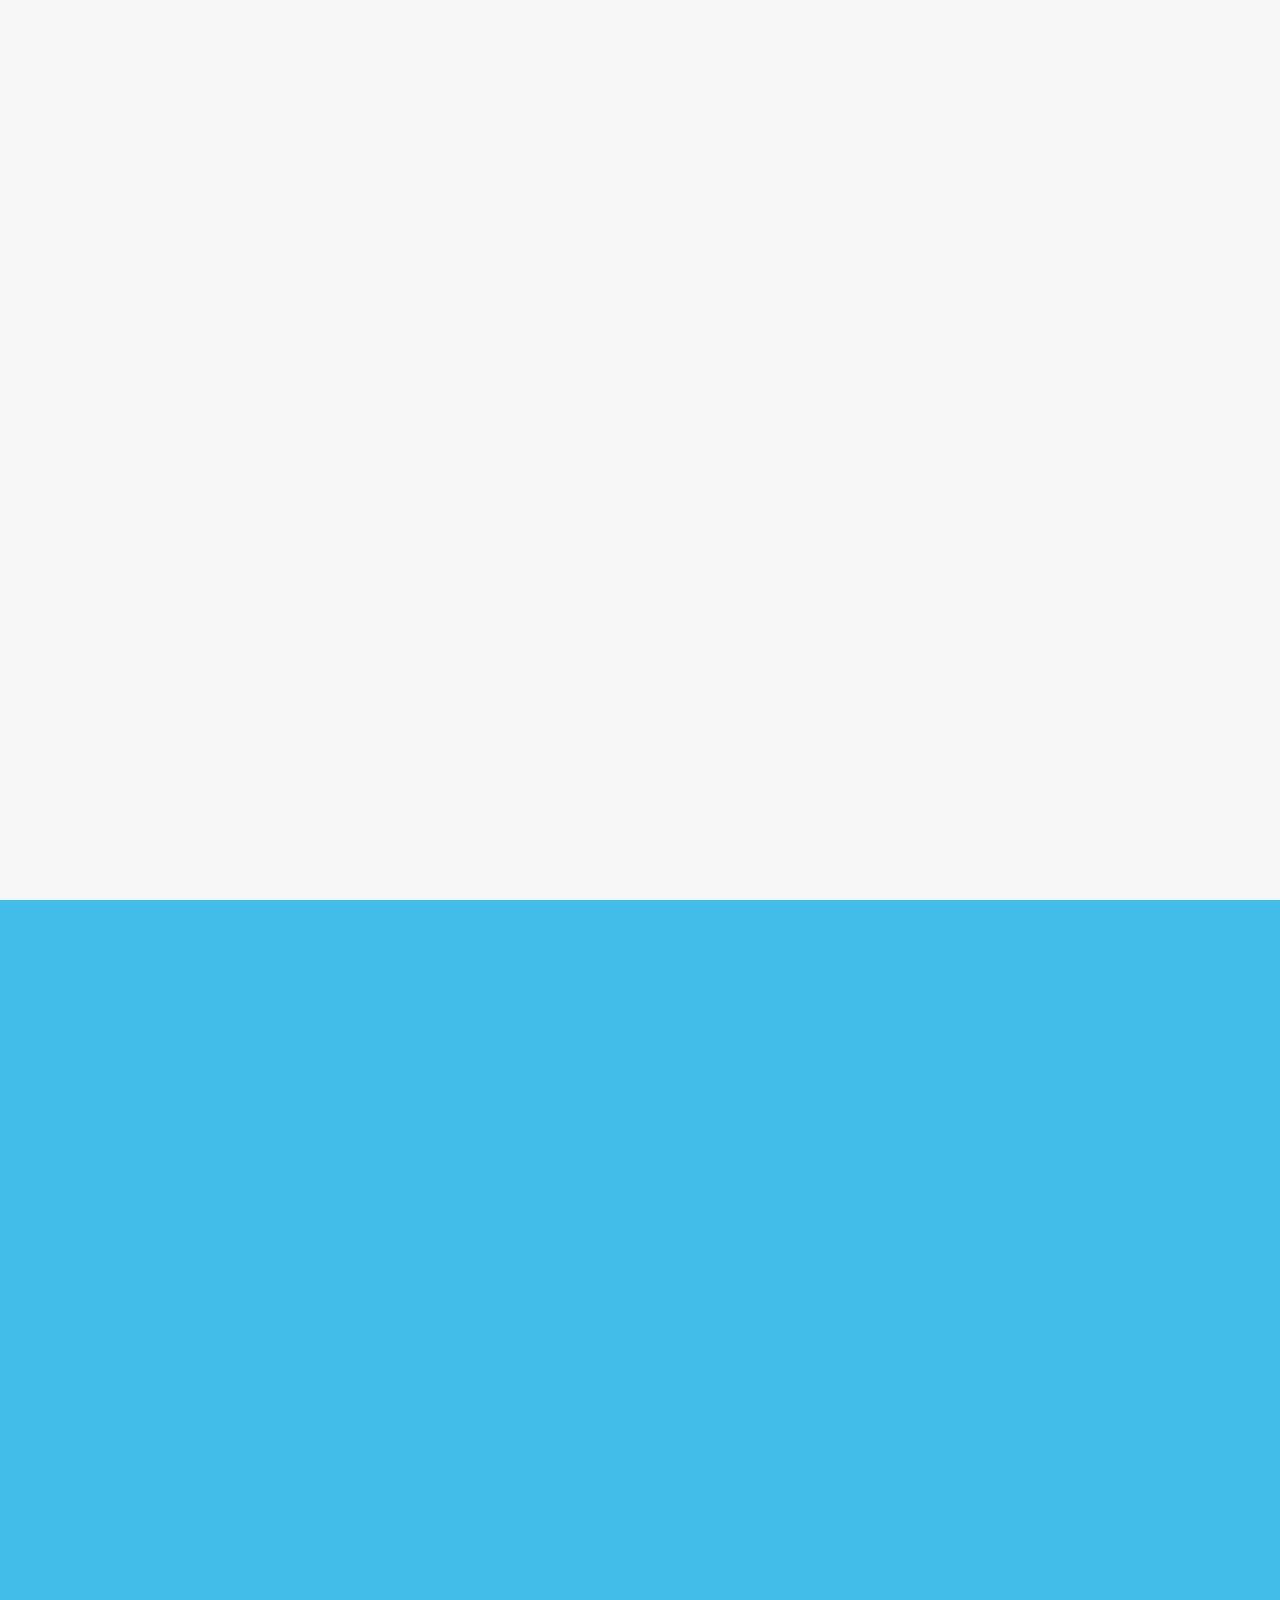
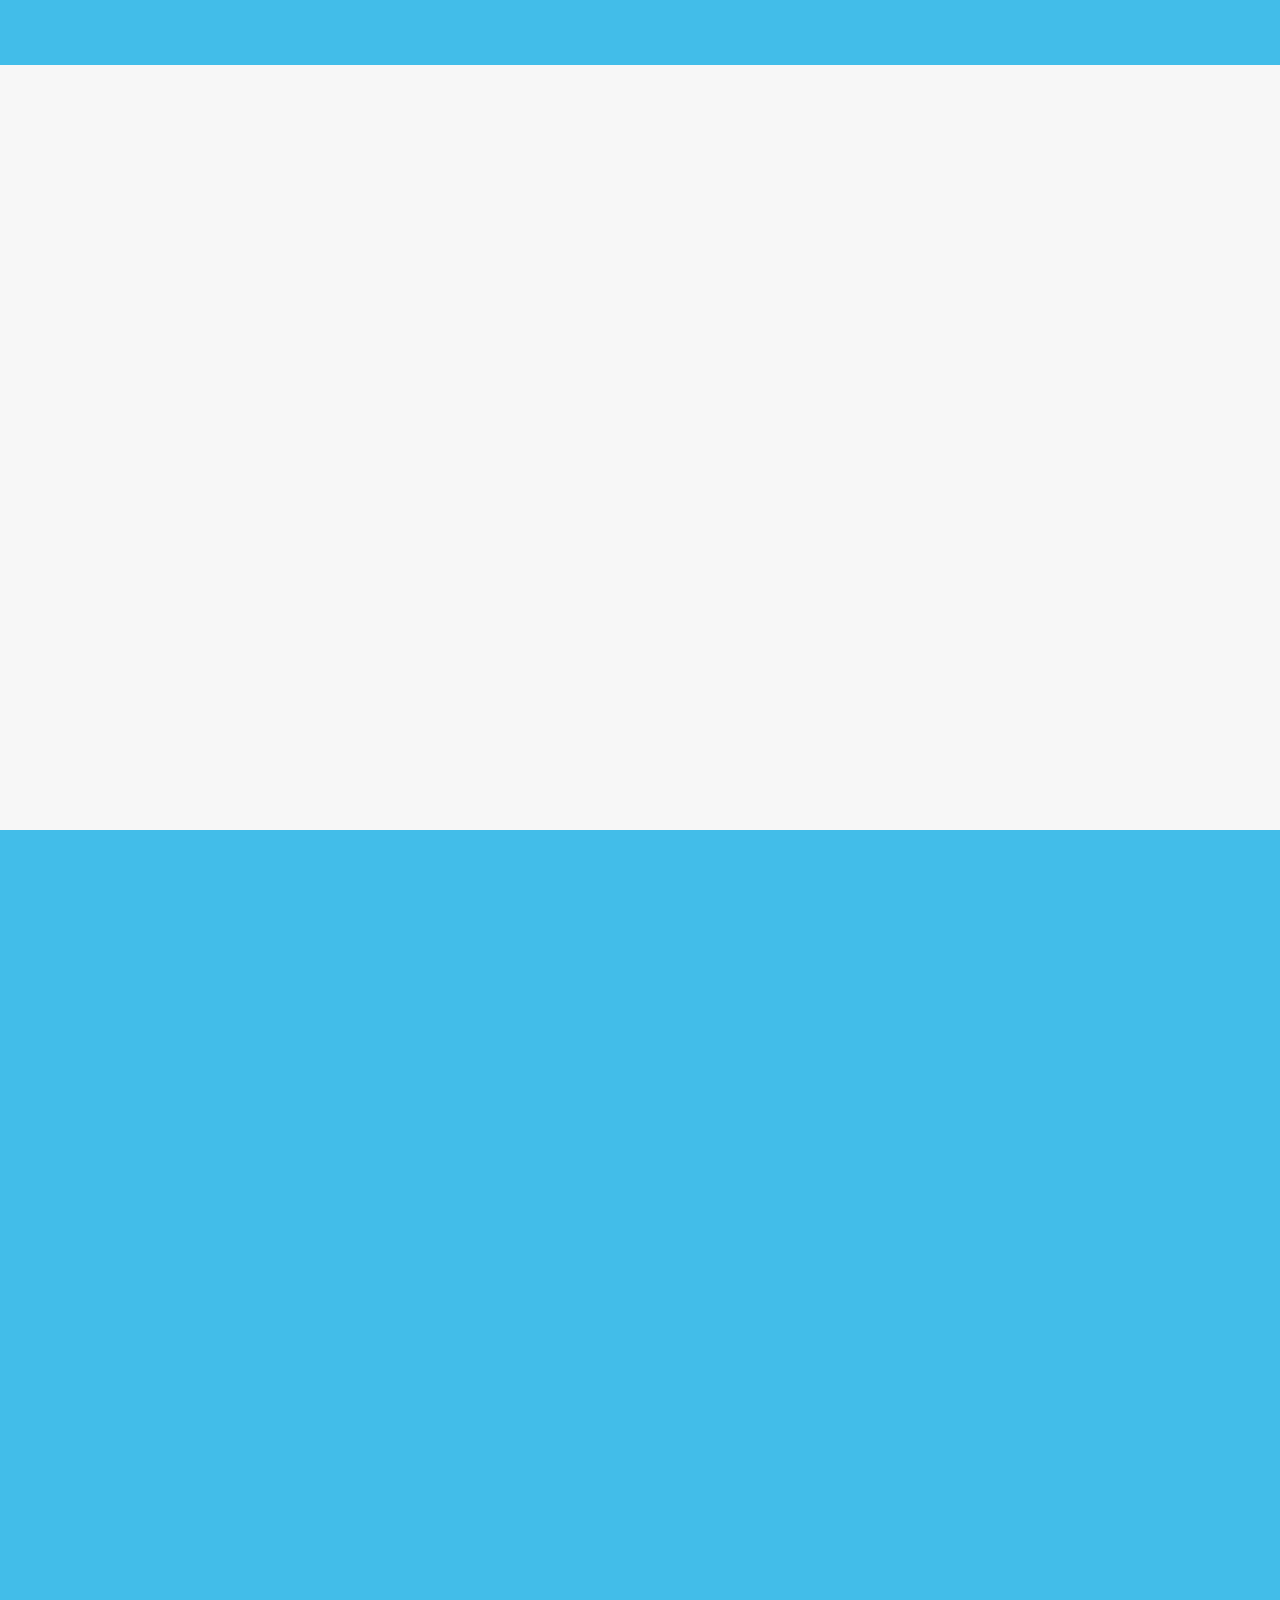
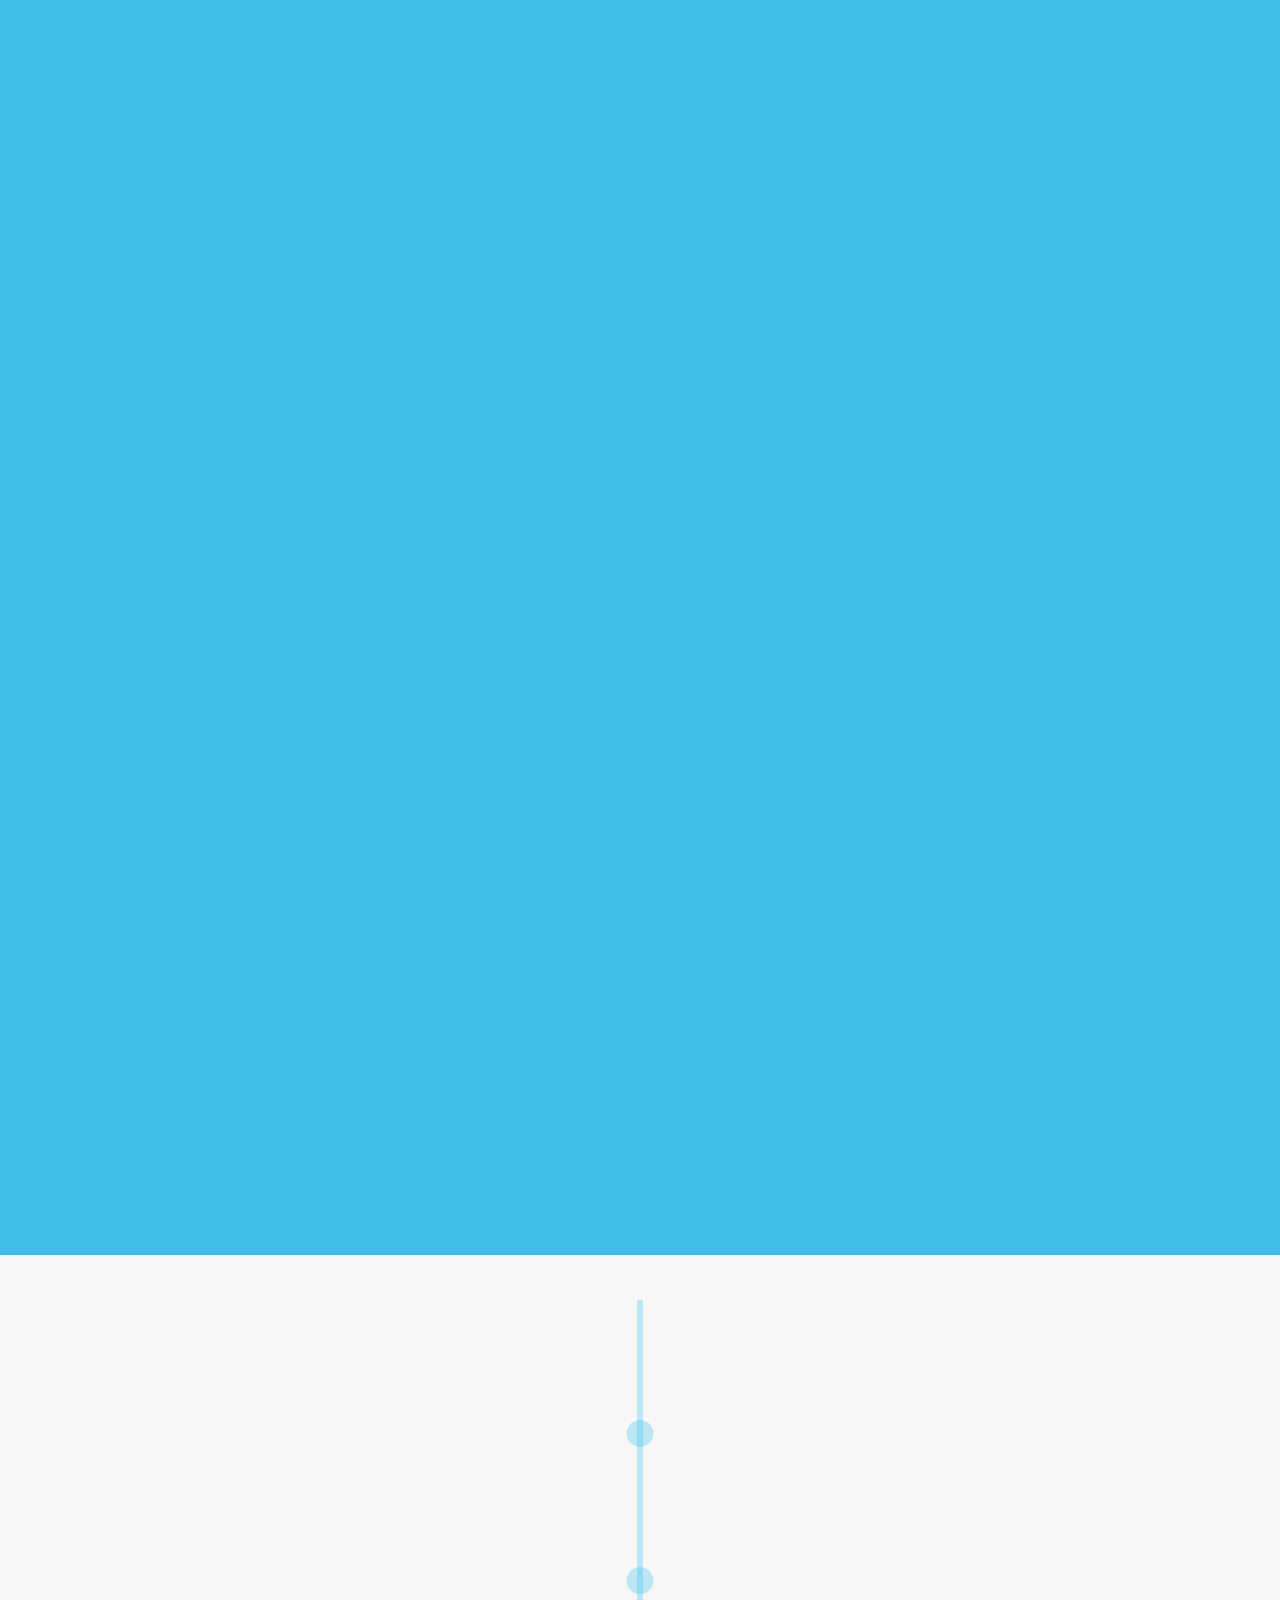
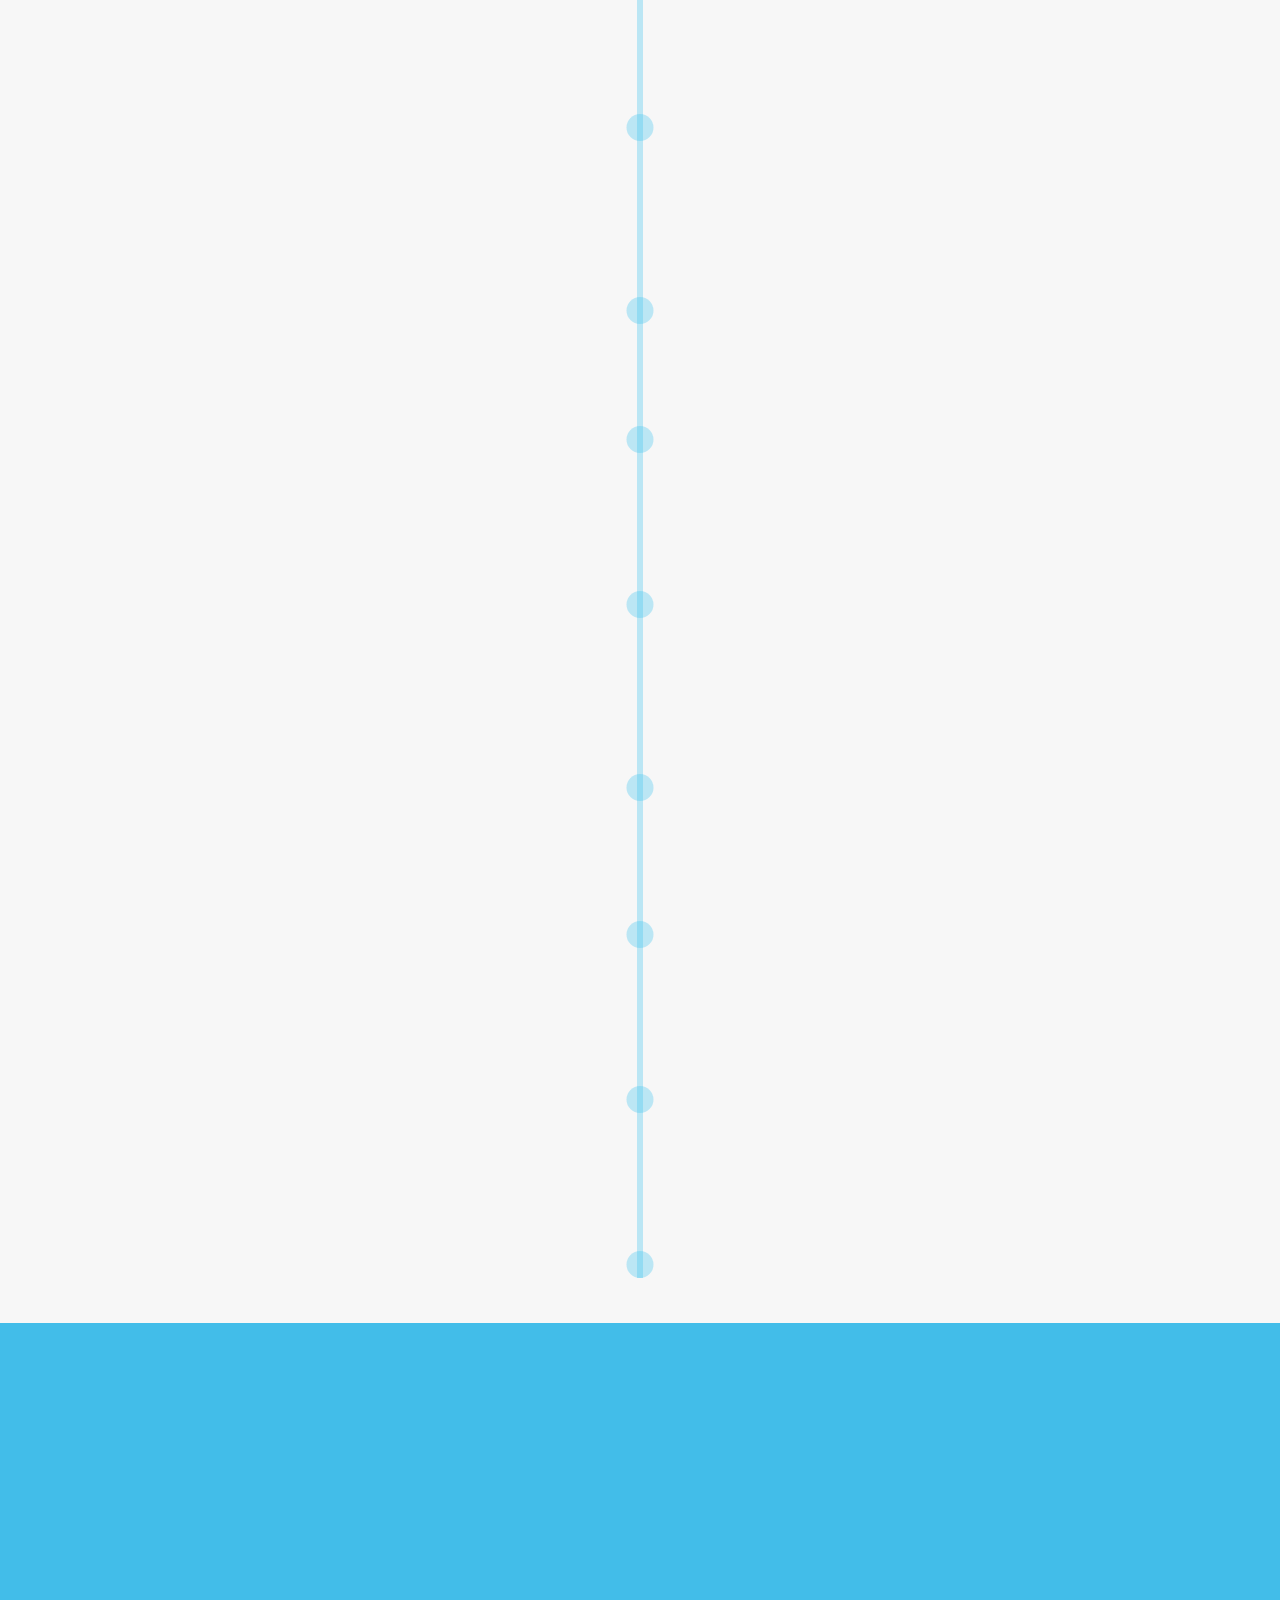
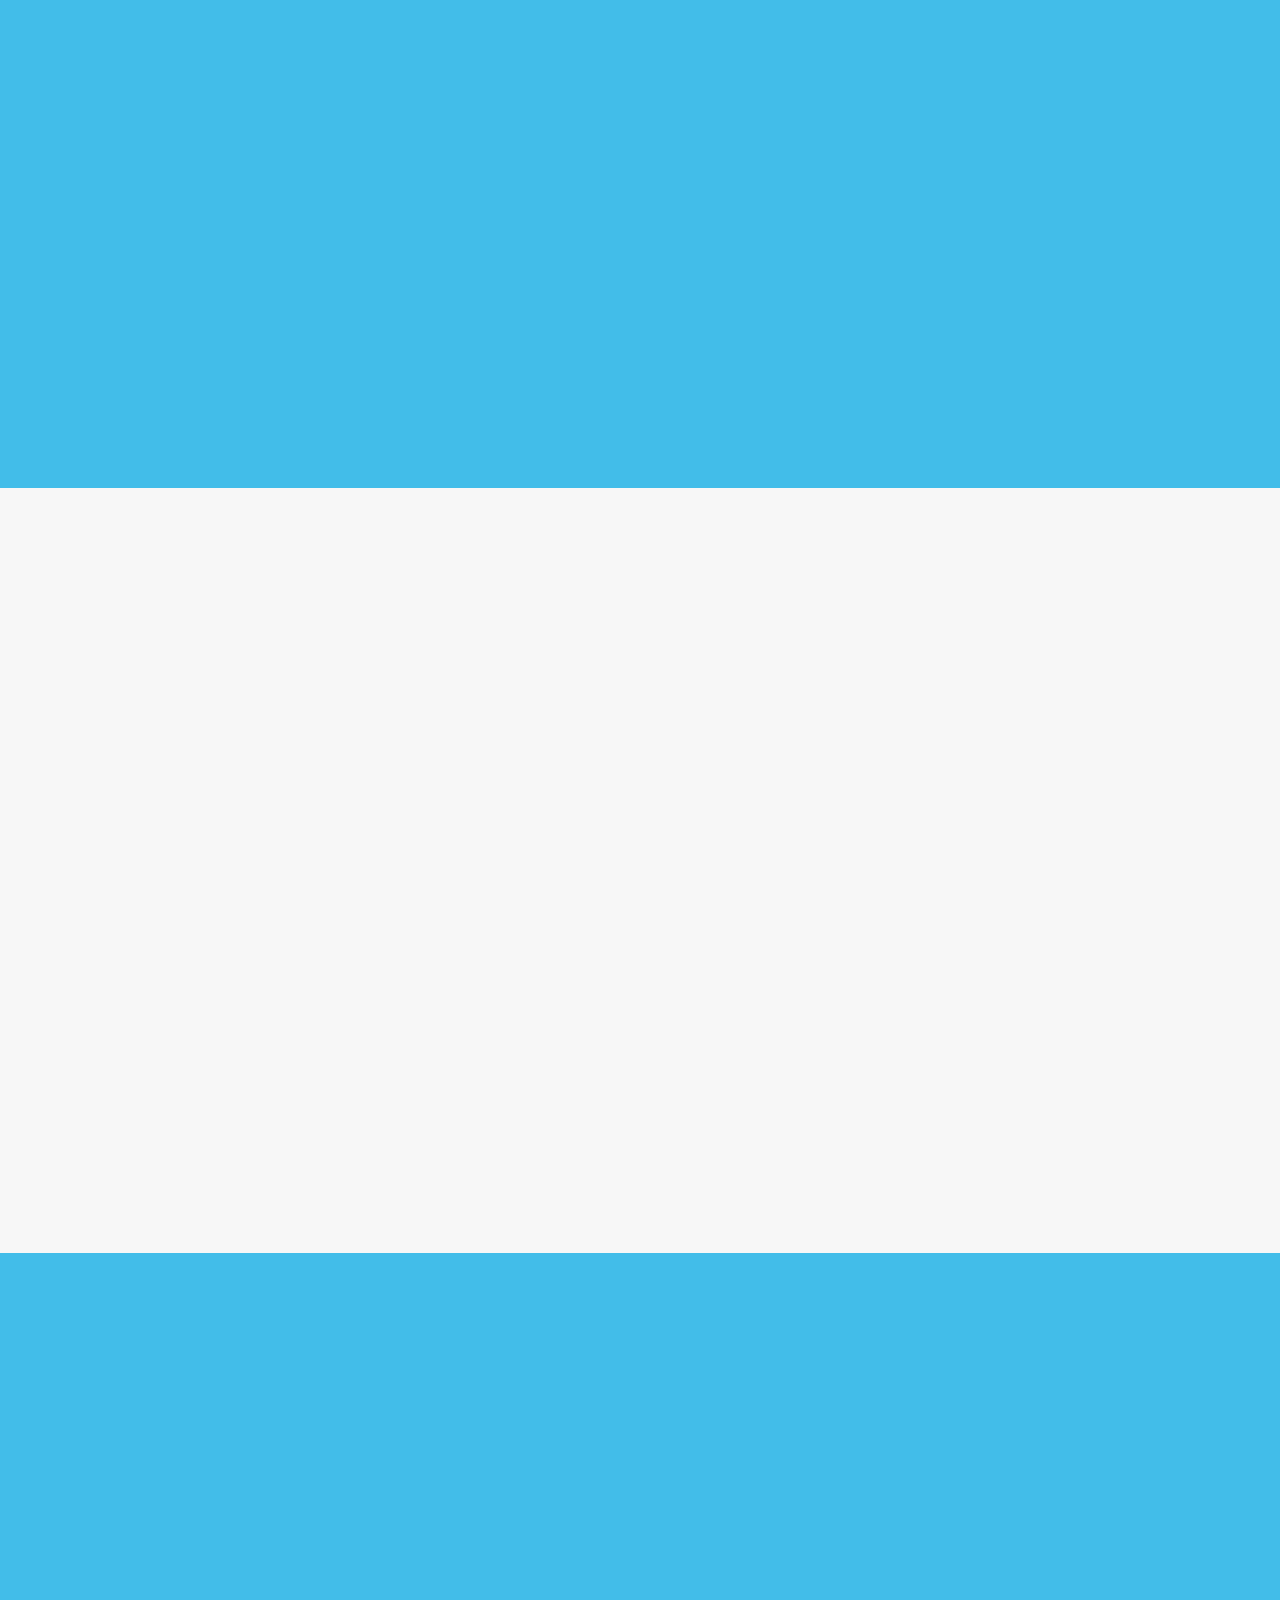
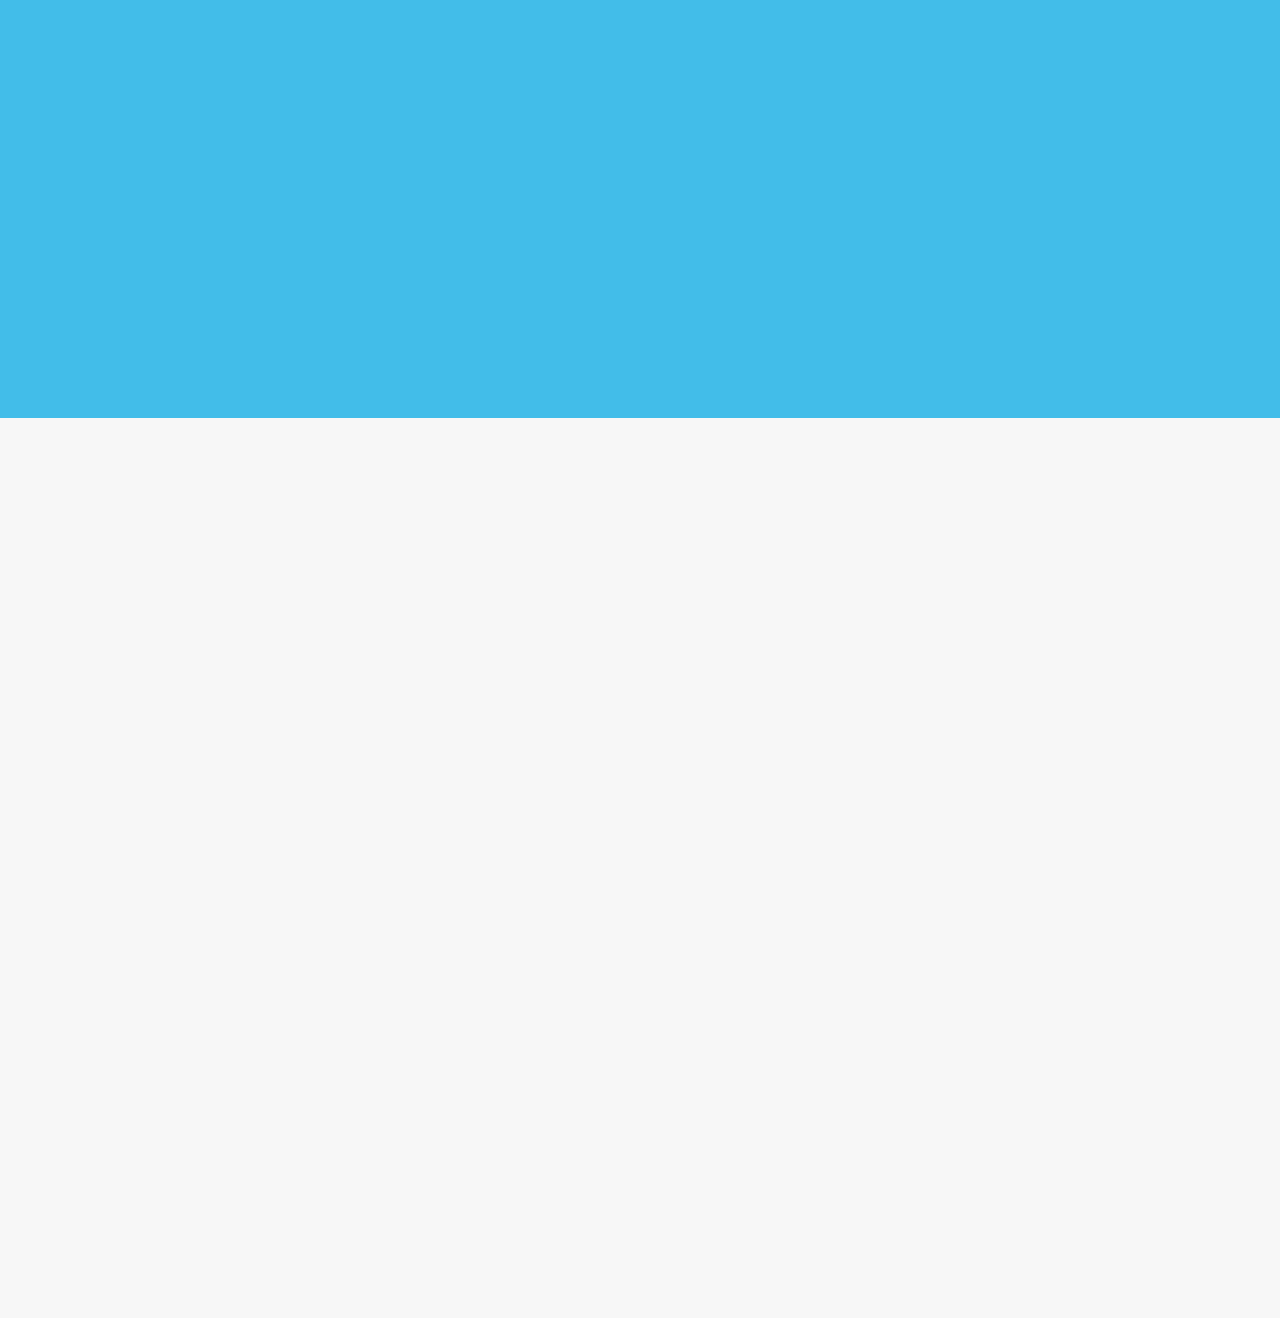
==== commit 4766e110: "Minor updates" ====
--- a/index.html
+++ b/index.html
@@ -23,7 +23,7 @@
     <meta name="theme-color" content="#ffffff">
     <title>Oyster - Web Storage</title>
     <base target="_blank">
-    <link rel="stylesheet" type="text/css" href="oy_style.css?26"/>
+    <link rel="stylesheet" type="text/css" href="oy_style.css?53"/>
     <script>
         var _prum = [['id', '59c735d0fbb0e6c1867b23c6'],
             ['mark', 'firstbyte', (new Date()).getTime()]];
@@ -68,6 +68,11 @@
         <div id="countdown_minor_second" class="countdown_inner" style="left:100%;"></div>
     </div>
     <div class="scroll_text oy_fade four" style="position:absolute;bottom:0;left:50%;transform:translateX(-50%)" onmouseover="this.style.cursor = 'pointer'" onclick="oy_scroll(1)">scroll down</div>
+    <div id="front_extra_sign" class="front_extra oy_fade four" style="display:none">
+        Exclusive presale activated<br>
+        at the bottom of this site
+        <div style="text-decoration: underline" onmouseover="this.style.cursor = 'pointer'" onclick="oy_scroll(3)">scroll there</div>
+    </div>
 </div>
 <div id="problem" class="slide" style="background-color:#42BDE9;">
     <div id="problem_img" class="pop_up oy_problem_pos">
@@ -143,7 +148,7 @@
             uploaded file is assigned a unique handle, which acts like a private seed key. Anyone that has
             the handle can retrieve the data from the Tangle, even if they were to use their own
             custom-built script and Tangle Node. Mixer contracts on the <a href="https://ethereum.org">Ethereum
-                Blockchain</a> can conceal who payed for the storage.
+                Blockchain</a> can conceal who paid for the storage.
         </div>
     </div>
     <div class="feature" style="top:70%">
@@ -157,12 +162,11 @@
         </div>
     </div>
     <div class="feature" style="top:85%">
-        <div class="feature_cont_img"><img class="feature_img" src="oy_feat_5.png"/></div>
-        <div class="feature_title">Scalable Storage Supply</div>
+        <div class="feature_cont_img"><img class="feature_img" src="oy_feat_5.png?1"/></div>
+        <div class="feature_title">Intrinsic Storage-Pegged Value</div>
         <div class="feature_content">Oyster Pearls are the bridge between the motivation of a user to spend
             money on reliably storing data and the motivation of a website owner to cleanly monetize their
-            web content. Technologies designed for the Tangle, such as <a href="https://blog.iota.org/iota-development-roadmap-74741f37ed01">Swarm Intelligence</a>, increases
-            the scale of data retention and retrieval whilst maintaining excessively redundant and geographically distributed data duplicates.
+            web content. The Pearl Token (PRL) is unlike any other coin, it is intrinsically pegged to the market value of storage prices without requiring a reserve to back it up. The crowdsale price is offered at a fraction of storage prices, therefore <a href="https://medium.com/oysterprotocol/intrinsic-storage-pegged-value-447d970f6d69">early investors make massive profit with low downside risk</a>.
         </div>
     </div>
 </div>
@@ -208,7 +212,7 @@
             <li>
                 <div>
                     <time>October 21 - PRL Token Crowdsale</time>
-                    PRL Tokens are minted and sold for the first and last time in the only crowdsale. Value attributed to the PRL tokens later enables the Oyster Network, as Website Owners are paid in PRL.
+                    PRL Tokens are minted and sold for the first and last time in the crowdsale. Value attributed to the PRL tokens later enables the Oyster Network, as Website Owners and Broker Nodes are paid in PRL.
                 </div>
             </li>
             <li>
@@ -236,17 +240,49 @@
     <div class="fade_up oy_project_pos" id="project_img">
         <div id="container" class="feature_cont_img oy_project"><img class="feature_img oy_project" src="oy_dev.png"/></div>
     </div>
+    <div class="core_team center_hor hide_generic">
+        <div class="core_team_lead center_hor">Core Team</div>
+        <div class="core_team_unit" style="left:0;">
+            <div class="center_hor">
+                <div class="core_team_name">Bruno Block</div>
+                <div>Protocol&nbsp;Designer<br>&&nbsp;Lead&nbsp;Developer</div>
+                <div><a href="mailto:brunoblock@oyster.ws" style="color:#FFF">brunoblock@oyster.ws</a></div>
+                <div><a href="https://github.com/orgs/oysterprotocol/people/brunoblock" style="color:#FFF">GitHub</a>&nbsp;|&nbsp;<a href="https://t.me/brunoblock" style="color:#FFF">Telegram</a></div>
+            </div>
+        </div>
+        <div class="core_team_unit" style="left:50%;transform: translateX(-50%);">
+            <div class="center_hor">
+                <div class="core_team_name">Taylor French</div>
+                <div>Senior&nbsp;Software&nbsp;Engineer<br>&&nbsp;Design&nbsp;Director</div>
+                <div><a href="mailto:taylorfrench@oyster.ws" style="color:#FFF">taylorfrench@oyster.ws</a></div>
+                <div><a href="https://github.com/tfrench93" style="color:#FFF">GitHub</a>&nbsp;|&nbsp;<a href="https://linkedin.com/in/taylorfrench93" style="color:#FFF">LinkedIn</a></div>
+            </div>
+        </div>
+        <div class="core_team_unit" style="right:0;">
+            <div class="center_hor">
+                <div class="core_team_name">Ian Seyer</div>
+                <div>Software&nbsp;Architect<br>&&nbsp;Engineer</div>
+                <div><a href="mailto:ianseyer@oyster.ws" style="color:#FFF">ianseyer@oyster.ws</a></div>
+                <div><a href="https://github.com/ianseyer" style="color:#FFF">GitHub</a>&nbsp;|&nbsp;<a href="https://www.linkedin.com/in/ian-seyer-96a6907" style="color:#FFF">LinkedIn</a></div>
+            </div>
+        </div>
+    </div>
     <div id="project_text" class="feature oy_project_pos">
         <div class="feature_title">Protocol-Centric Development</div>
         <div class="feature_content">
-            When projects are people-centric, they're prone to having a bad day when the people do. Oyster distinguishes itself from other projects by having a fully specified protocol definition in the whitepaper. Oyster engages development within the ethics of decentralization, therefore progress can be made by anyone if it conforms with protocol specifications. 15% of the total PRL token supply has been reserved to pay developers for completing development bounties.
-        </div>
-    </div>
-    <div class="el_discussion hide_generic">
-        <a href="https://t.me/oysterprotocol" style="color:#FFF;text-decoration:none;"><img src="oy_telegram.png" class="feature_img el_discussion_logo" style="position:absolute;top:0;left:0;transform:translate(-110%, 4%)" /><div>Join&nbsp;the<br>Discussion</div></a>
-    </div>
-    <div class="el_whitepaper hide_generic">
-        <a href="https://oyster.ws/OysterWhitepaper.pdf" style="color:#FFF;text-decoration:none;"><img src="oy_whitepaper.png" class="feature_img el_whitepaper_logo" style="position:absolute;top:0;left:0;transform:translate(-124%, -8%)" /><div>Download&nbsp;the<br>Whitepaper</div></a>
+            When projects are people-centric, they're prone to having a bad day when the people do. Oyster distinguishes itself from other projects by having a fully specified protocol definition in the whitepaper. Oyster engages development within the ethics of decentralization, therefore progress can be made by anyone if it conforms with protocol specifications. 15% of the total PRL token supply has been reserved to pay freelance developers for completing development bounties.
+        </div>
+    </div>
+    <div class="el_container">
+        <div class="el_discussion hide_generic">
+            <a href="https://t.me/oysterprotocol" style="color:#FFF;text-decoration:none;"><img src="oy_telegram.png" class="feature_img el_logo" style="position:absolute;top:0;left:0;transform:translate(-110%, 4%)" /><div>Join&nbsp;the<br>Discussion</div></a>
+        </div>
+        <div class="el_whitepaper hide_generic">
+            <a href="https://oyster.ws/OysterWhitepaper.pdf" style="color:#FFF;text-decoration:none;"><img src="oy_whitepaper.png" class="feature_img el_logo" style="position:absolute;top:0;left:0;transform:translate(-124%, -8%)" /><div>Download<br>Whitepaper</div></a>
+        </div>
+        <div class="el_team hide_generic">
+            <a href="https://trello.com/oysterprotocol" style="color:#FFF;text-decoration:none;"><img src="oy_team.png?2" class="feature_img el_logo" style="position:absolute;top:0;left:0;transform:translate(-124%, -8%)" /><div>Track&nbsp;Team<br>Progress</div></a>
+        </div>
     </div>
 </div>
 <div id="protocol" class="slide" style="background-color:#f7f7f7;">
@@ -412,36 +448,47 @@
 </div>
 <div id="launch" class="slide" style="height:100vh;background-color:#f7f7f7;">
     <div class="launch_lead hide_generic" style="transition-duration: 0.4s;">Oyster&nbsp;Unlocks&nbsp;the&nbsp;Dormant&nbsp;Revenue&nbsp;Potential&nbsp;of&nbsp;Millions&nbsp;of&nbsp;Websites</div>
-    <div class="launch_text hide_final">
+    <div class="launch_text hide_final" style="transition-delay: 1.4s;">
         PRL is the economic bridge between content publishers, content consumers, storage providers, and storage consumers.
     </div>
-    <div class="launch_title hide_generic" style="transition-delay:0.4s;transition-duration: 0.6s;">PRL Crowdsale</div>
-    <div id="countdown_major" class="countdown_major hide_generic" style="transition-delay:0.4s;transition-duration: 1s;">
+    <div class="launch_title hide_generic" style="transition-delay:0s;transition-duration: 0.4s;">PRL Crowdsale</div>
+    <div id="countdown_major" class="countdown_major hide_generic" style="transition-delay:0s;transition-duration: 0.6s;">
         <div id="countdown_major_day" class="countdown_inner" style="left:0;"></div>
         <div id="countdown_major_hour" class="countdown_inner" style="left:33%;"></div>
         <div id="countdown_major_minute" class="countdown_inner" style="left:66%;"></div>
         <div id="countdown_major_second" class="countdown_inner" style="left:100%;"></div>
     </div>
-    <div id="launch_address" class="launch_address hide_final" style="transition-delay: 2.6s;">0x________________________________________</div>
-    <div class="launch_container hide_final" style="transition-delay: 2.8s;">
+    <div id="launch_address" class="launch_address hide_final" style="transition-delay: 1.6s;">0x________________________________________</div>
+    <div class="launch_container hide_final" style="transition-delay: 1.8s;">
         <div class="launch_info" style="position:absolute;height:100%;width:60%;left:0;">
-            120 million PRL total supply<br>
-            96 million PRL crowdsale<br>
-            9,600 ETH hard cap<br>
-            1 ETH = 10,000 PRL<br>
+            500 million PRL total supply<br>
+            Sale lasts Oct 21 - Nov 14<br>
+            80,000 ETH hard cap<br>
+            1 ETH = 5,000 PRL<br>
             1 PRL = 1GB/1 year
-            <img class="launch_chart_img" src="oy_token.png?5" />
+            <img class="launch_chart_img" src="oy_token.png?6" />
+            <div class="launch_details2" style="position:absolute;left:0;width:45%;">
+                <span style="font-weight:bold;">Use of Funds Raised</span><br>
+                Funds from presales and the mainsale are used on a discretionary basis to:<br><br>
+                1) Promote Oyster with professional marketing campaigns.<br>
+                2) Support developers that work for Oyster full time.<br>
+                3) Initialize the network with a safety net of server farms.
+            </div>
         </div>
         <div class="launch_details" style="position:absolute;top:2%;height:100%;width:60%;right:0;text-align:right;">
-            Crowdsale lasts until 96 million PRL hard cap is<br> reached or 12 days, whichever comes first.<br>
+            Crowdsale lasts until 400 million PRL hard cap is<br> reached or 24 days, whichever comes first.<br>
             Unsold crowdsale PRL is destroyed.<br>
             Be cautious of phishing attempts.<br>
             Do not send from exchanges.<br>
             PRL is automatically sent to<br> the address that sent ETH.<br>
             Gas limit details are TBA.
-        </div>
-    </div>
-    <div class="launch_directory hide_final" style="transition-delay: 3s;">
+            <div style="position:absolute;right:0;bottom:20%;font-weight:bold;">Access Code<br>
+                <input id="access_input" type="text" style="width:50%;" />
+                <span id="access_go_button" class="access_go" onclick="oy_access(document.getElementById('access_input').value)">GO</span>
+            </div>
+        </div>
+    </div>
+    <div class="launch_directory hide_final" style="transition-delay: 2s;">
         <div style="position:absolute;height:100%;width:50%;left:0;">
             <div class="launch_img oy_solution">
                 <div class="shell_cont_img">
@@ -465,53 +512,76 @@
     </div>
     <div class="scroll_text hide_final" style="transition-delay: 3.2s;position:absolute;bottom:0;left:50%;transform:translateX(-50%)" onmouseover="this.style.cursor = 'pointer'" onclick="oy_scroll(2)">scroll to top</div>
 </div>
+<div id="oy_extra_space"></div>
 <script type="text/javascript">
+    function oy_access(oy_code, oy_noscroll) {
+        if (typeof oy_noscroll === 'undefined') oy_noscroll = false;
+        $.post("https://oyster.ws/tokeninternal/oy_access.php", {oy_code: oy_code},
+            function(data, status) {
+                if (status==="success"&&data!=="oy_reject") {
+                    document.getElementById('oy_extra_space').innerHTML = data;
+                    oy_countdown("countdown_extra", parseFloat(document.getElementById('extra_timeset').innerHTML));
+                    document.getElementById('access_go_button').style.backgroundColor = "#46599A";
+                    if (oy_noscroll===false) oy_scroll(3);
+                    document.getElementById('front_extra_sign').style.display = "block";
+                }
+                else {
+                    document.getElementById('access_go_button').style.backgroundColor = "#e61000";
+                    setTimeout(function() {
+                        document.getElementById('access_go_button').style.backgroundColor = "#14a2cc";
+                    }, 1000)
+                }
+            });
+    }
     function oy_scroll(scroll_type) {
         if (scroll_type===1) {
             var h = Math.max(document.documentElement.clientHeight, window.innerHeight || 0);
             var scroll_offset = Math.round(h/15);
-            $('html,body').animate({
-                scrollTop: $("#problem").offset().top - scroll_offset
-            });
+            $('html,body').animate({scrollTop: $("#problem").offset().top - scroll_offset}, 1500);
         }
         else if (scroll_type===2) {
-            $('html,body').animate({
-                scrollTop: 0
-            });
+            $('html,body').animate({scrollTop: 0}, 2500);
+        }
+        else if (scroll_type===3) {
+            $('html, body').animate({
+                scrollTop: $(document).height()-$(window).height()}, 2000
+            );
         }
     }
-    var countDownDate = new Date(1508601600000).getTime();
-    var x = setInterval(function() {
-        var now = new Date().getTime();
-        var distance = countDownDate - now;
-        var days = Math.floor(distance / (1000 * 60 * 60 * 24));
-        var hours = Math.floor((distance % (1000 * 60 * 60 * 24)) / (1000 * 60 * 60));
-        var minutes = Math.floor((distance % (1000 * 60 * 60)) / (1000 * 60));
-        var seconds = Math.floor((distance % (1000 * 60)) / 1000);
-
-        document.getElementById("countdown_major_day").innerHTML = days+"<br><span class='countdown_label'>day"+ (days===1 ? '' : 's')+"</span>";
-        document.getElementById("countdown_major_hour").innerHTML = hours+"<br><span class='countdown_label'>hour"+ (hours===1 ? '' : 's')+"</span>";
-        document.getElementById("countdown_major_minute").innerHTML = minutes+"<br><span class='countdown_label'>minute"+ (minutes===1 ? '' : 's')+"</span>";
-        document.getElementById("countdown_major_second").innerHTML = seconds+"<br><span class='countdown_label'>second"+ (seconds===1 ? '' : 's')+"</span>";
-
-        document.getElementById("countdown_minor_day").innerHTML = days+"<br><span class='countdown_label_minor'>day"+(days===1 ? '' : 's')+"</span>";
-        document.getElementById("countdown_minor_hour").innerHTML = hours+"<br><span class='countdown_label_minor'>hr"+(hours===1 ? '' : 's')+"</span>";
-        document.getElementById("countdown_minor_minute").innerHTML = minutes+"<br><span class='countdown_label_minor'>min</span>";
-        document.getElementById("countdown_minor_second").innerHTML = seconds+"<br><span class='countdown_label_minor'>sec</span>";
-
-        // If the count down is finished, write some text
-        if (distance < 0) {
-            clearInterval(x);
-            document.getElementById("countdown_major").innerHTML = "LAUNCH IS LIVE";
+
+    oy_countdown("countdown_major", 1508601600000);
+    oy_countdown("countdown_minor", 1508601600000);
+    function oy_countdown(oy_label, oy_timestamp) {
+        var countDownDate = new Date(oy_timestamp).getTime();
+        oy_countdown_sub(oy_label, countDownDate);
+        var x = setInterval(function() {
+            oy_countdown_sub(oy_label, countDownDate);
+        }, 1000);
+        function oy_countdown_sub(oy_label, countDownDate) {
+            var now = new Date().getTime();
+            var distance = countDownDate - now;
+            var days = Math.floor(distance / (1000 * 60 * 60 * 24));
+            var hours = Math.floor((distance % (1000 * 60 * 60 * 24)) / (1000 * 60 * 60));
+            var minutes = Math.floor((distance % (1000 * 60 * 60)) / (1000 * 60));
+            var seconds = Math.floor((distance % (1000 * 60)) / 1000);
+
+            document.getElementById(oy_label+"_day").innerHTML = days+"<br><span class='"+oy_label+"_label'>day"+ (days===1 ? '' : 's')+"</span>";
+            document.getElementById(oy_label+"_hour").innerHTML = hours+"<br><span class='"+oy_label+"_label'>hour"+ (hours===1 ? '' : 's')+"</span>";
+            document.getElementById(oy_label+"_minute").innerHTML = minutes+"<br><span class='"+oy_label+"_label'>minute"+ (minutes===1 ? '' : 's')+"</span>";
+            document.getElementById(oy_label+"_second").innerHTML = seconds+"<br><span class='"+oy_label+"_label'>second"+ (seconds===1 ? '' : 's')+"</span>";
+
+            // If the count down is finished, write some text
+            if (distance < 0) {
+                clearInterval(x);
+                document.getElementById(oy_label).innerHTML = "LAUNCH IS LIVE";
+            }
         }
-    }, 1000);
+    }
     function isElementInViewport(el) {
         var rect = el.getBoundingClientRect();
         return (
             rect.top >= 0 &&
-            rect.left >= 0 &&
-            rect.bottom <= (window.innerHeight || document.documentElement.clientHeight) &&
-            rect.right <= (window.innerWidth || document.documentElement.clientWidth)
+            rect.bottom <= (window.innerHeight || document.documentElement.clientHeight)
         );
     }
     window.OY_PRO_CURR = "pr1";
@@ -547,6 +617,12 @@
     }
     (function () {
 
+        var split = location.search.replace('?', '').split('=');
+        if (split[0]==="presale"&&split[1].length>4) {
+            document.getElementById("access_input").value = split[1];
+            oy_access(split[1], true);
+        }
+
         'use strict';
 
         var items0 = document.querySelectorAll(".hide_generic");
@@ -559,15 +635,21 @@
         var items8 = document.querySelectorAll(".hide_final");
 
         function scroll_effect(target, base, extra, scroll_pos) {
-            var scroll_react = 280;
-            var scroll_offset_img = Math.round((scroll_pos-base)*scroll_react);
-            var scroll_offset_text = Math.round((base-scroll_pos)*scroll_react);
+            var scroll_react = 32;
+            var scroll_offset_img = ((scroll_pos-base)*scroll_react);
+            var scroll_offset_text = ((base-scroll_pos)*scroll_react);
             var scroll_act = scroll_react/10;
             var target_img = document.getElementById(target+'_img');
             var target_text = document.getElementById(target+'_text');
             if (scroll_offset_img<scroll_act&&scroll_offset_img>(scroll_act*-1)&&window.getComputedStyle(target_img).opacity==='1'&&window.getComputedStyle(target_text).opacity==='1') {
-                target_img.style.transform = extra+"translateY(-50%) translateY("+scroll_offset_img+"px)";
-                target_text.style.transform = extra+"translateY(-50%) translateY("+scroll_offset_text+"px)";
+                if (window.innerHeight > window.innerWidth){
+                    target_img.style.transform = extra+"translateY(-50%) translateY("+scroll_offset_img+"vw)";
+                    target_text.style.transform = extra+"translateY(-50%) translateY("+scroll_offset_text+"vw)";
+                }
+                else {
+                    target_img.style.transform = extra+"translateY(-50%) translateY("+scroll_offset_img+"vh)";
+                    target_text.style.transform = extra+"translateY(-50%) translateY("+scroll_offset_text+"vh)";
+                }
                 setTimeout(function() {
                     target_img.style.transition = "all 0.12s linear";
                     target_text.style.transition = "all 0.12s linear";
--- a/oy_style.css
+++ b/oy_style.css
@@ -144,6 +144,17 @@
         text-align: center;
     }
 
+    .front_extra {
+        position:absolute;
+        bottom:1vh;
+        right:1vh;
+        padding:1vh;
+        font-size:1.5vh;
+        color:#558AEA;
+        border: 0.5vh solid #46599A;
+        text-align: center;
+    }
+
     .description {
         position: absolute;
         top:50%;
@@ -261,7 +272,7 @@
     }
 
     .oy_project_pos {
-        top:40%;
+        top:45%;
         left:calc(50% + 14vh);
     }
 
@@ -275,35 +286,75 @@
         max-width: 40vh;
     }
 
-    .el_discussion {
-        position:absolute;
-        top:75%;
-        left:35%;
-        width:20vh;
-        transform: translateY(-50%);
+    .core_team {
+        position:absolute;
+        top:4%;
+        width:110vh;
+        height:15vh;
+        color:#FFF;
+    }
+
+    .core_team_lead {
         font-size:3vh;
-        font-weight:bold;
-    }
-
-    .el_discussion_logo {
+        font-family: geo_med, Fallback, sans-serif;
+    }
+
+    .core_team_unit {
+        top:30%;
+        position:absolute;
+        width:50%;
+        height:50%;
+        font-size:2vh;
+        text-align: center;
+    }
+
+    .core_team_name {
+        font-size:2.8vh;
+        font-weight: bold;
+    }
+
+    .el_logo {
         max-width:9vh;
         max-height:9vh;
     }
 
-    .el_whitepaper {
-        position:absolute;
-        top:75%;
-        left:60%;
+    .el_container {
+        position:absolute;
+        top:76.5%;
+        left:55%;
+        transform: translateX(-50%);
+        width:85vh;
+    }
+
+    .el_discussion {
+        position:absolute;
+        top:0;
+        left:0;
         width:20vh;
-        transform: translateY(-50%);
         font-size:3vh;
         font-weight:bold;
         color:#FFF;
     }
 
-    .el_whitepaper_logo {
-        max-width:9vh;
-        max-height:9vh;
+    .el_whitepaper {
+        position:absolute;
+        top:0;
+        left:50%;
+        width:20vh;
+        transform: translateX(-55%);
+        font-size:3vh;
+        font-weight:bold;
+        color:#FFF;
+    }
+
+    .el_team {
+        position:absolute;
+        top:0;
+        right:0;
+        width:20vh;
+        font-size:3vh;
+        font-weight:bold;
+        color:#FFF;
     }
 
     .protocol_cont_img {
@@ -503,7 +554,7 @@
         transform: translateX(-50%);
     }
 
-    .countdown_label {
+    .countdown_major_label {
         position:relative;
         top:-5vh;
         left:0;
@@ -511,7 +562,7 @@
         font-size:4vh;
     }
 
-    .countdown_label_minor {
+    .countdown_minor_label {
         position:relative;
         top:-2vh;
         left:0;
@@ -519,6 +570,14 @@
         font-size:2vh;
     }
 
+    .countdown_extra_label {
+        position:relative;
+        top:-5vh;
+        left:0;
+        font-family: geo_light, Fallback, sans-serif;
+        font-size:4vh;
+    }
+
     .launch_title {
         position: absolute;
         top: calc(30% - 14vh);
@@ -568,6 +627,11 @@
 
     .launch_details {
         font-size:1.8vh;
+    }
+
+    .launch_details2 {
+        top:22vh;
+        font-size:1.1vh;
     }
 
     .launch_chart_img {
@@ -583,7 +647,7 @@
 
     .launch_lead {
         position:absolute;
-        top: calc(30% - 28vh);
+        top: calc(30% - 26vh);
         left: 50%;
         transform: translateX(-50%);
         width:95%;
@@ -594,7 +658,7 @@
 
     .launch_text {
         position:absolute;
-        top: calc(30% - 24vh);
+        top: calc(30% - 22.5vh);
         left: 50%;
         transform: translateX(-50%);
         width:65vh;
@@ -629,6 +693,142 @@
 
     .scroll_text {
         font-size:2vh;
+    }
+
+    .access_go {
+        background-color: #14a2cc;
+        padding:0.6vh;
+        font-size:1vh;
+        display:inline-block;
+        transition: all 0.3s linear;
+    }
+
+    .access_go:hover {
+        cursor: pointer;
+    }
+
+    .extra_top {
+        position:absolute;
+        width:100%;
+        height:20%;
+        top:0;
+        background-color: #46599A;
+        color:#FFF;
+    }
+
+    .extra_top_left {
+        position:absolute;
+        width:50%;
+        height:100%;
+        top:10%;
+        left:-1.5vh;
+        text-align:right;
+        font-size:4vh;
+    }
+
+    .extra_top_right {
+        position:absolute;
+        width:50%;
+        height:100%;
+        top:15%;
+        right:-1.5vh;
+        text-align:left;
+    }
+
+    .extra_top_intro {
+        position:absolute;
+        left:0;
+        top:0;
+        width:54vh;
+        font-size:1.8vh;
+    }
+
+    .extra_expire {
+        position:absolute;
+        bottom:-3vh;
+        left:50%;
+        font-size:2vh;
+        font-weight:bold;
+        transform: translateX(-50%);
+        color:#558AEA;
+    }
+
+    .extra_notice {
+        position:absolute;
+        top: calc(30% + 5vh);
+        left:50%;
+        transform:translate(-50%, -50%);
+        width: 70vh;
+        color:#46599A;
+        font-style: italic;
+        font-weight:bold;
+        font-size:1.2vh;
+    }
+
+    .extra_title_lead {
+        font-family: geo_med, Fallback, sans-serif;
+        font-size:6vh;
+    }
+
+    .extra_head {
+        position:relative;
+        top:1vh;
+        font-size:1.6vh;
+        color: #558AEA;
+    }
+
+    .extra_main {
+        font-size:2vh;
+        font-weight:bold;
+        color: #46599A;
+    }
+
+    .extra_note {
+        position:absolute;
+        top: calc(30% + 3vh);
+        left:50%;
+        transform: translateX(-50%);
+        font-family: geo_med, Fallback, sans-serif;
+        font-size:1.5vh;
+        padding:0.5vh;
+        border-radius: 0.75vh;
+        background-color: rgba(85, 138, 234, 0.57);
+    }
+
+    .extra_push {
+        transform:translateX(-50%) translateY(3vh);
+    }
+
+    .extra_bottom {
+        position:absolute;
+        bottom:10vh;
+        left:50%;
+        transform:translateX(-50%);
+        width:40vh;
+        padding:1vh;
+        font-size:1.6vh;
+        font-weight:bold;
+        text-align: center;
+        color:#558AEA;
+        border: 0.5vh solid #46599A;
+    }
+
+    .extra_directory {
+        position:absolute;
+        bottom:1vh;
+        left:50%;
+        transform:translateX(-50%);
+        width:40vh;
+        padding:2vh;
+        font-size:1.5vh;
+        text-align: center;
+        color: #558AEA;
+    }
+
+    .extra_directory_lead {
+        color:#46599A;
+        font-size:2.2vh;
+        text-decoration: none;
     }
 
     #github_ribbon a:hover {
@@ -897,6 +1097,17 @@
         text-align: center;
     }
 
+    .front_extra {
+        position:absolute;
+        bottom:1vw;
+        right:1vw;
+        padding:1vw;
+        font-size:1.5vw;
+        color:#558AEA;
+        border: 0.5vw solid #46599A;
+        text-align: center;
+    }
+
     .description {
         position: absolute;
         top:50%;
@@ -1028,35 +1239,75 @@
         max-width: 30vw;
     }
 
-    .el_discussion {
-        position:absolute;
-        top:75%;
-        left:25%;
-        width:20vw;
-        transform: translateY(-50%);
+    .core_team {
+        position:absolute;
+        top:4%;
+        width:110vw;
+        height:15vw;
+        color:#FFF;
+    }
+
+    .core_team_lead {
         font-size:3vw;
-        font-weight:bold;
-    }
-
-    .el_discussion_logo {
+        font-family: geo_med, Fallback, sans-serif;
+    }
+
+    .core_team_unit {
+        top:30%;
+        position:absolute;
+        width:50%;
+        height:50%;
+        font-size:2vw;
+        text-align: center;
+    }
+
+    .core_team_name {
+        font-size:2.8vw;
+        font-weight: bold;
+    }
+
+    .el_logo {
         max-width:9vw;
         max-height:9vw;
     }
 
-    .el_whitepaper {
-        position:absolute;
-        top:75%;
-        left:65%;
+    .el_container {
+        position:absolute;
+        top:70%;
+        left:55%;
+        transform: translateX(-50%);
+        width:85vw;
+    }
+
+    .el_discussion {
+        position:absolute;
+        top:0;
+        left:0;
         width:20vw;
-        transform: translateY(-50%);
         font-size:3vw;
         font-weight:bold;
         color:#FFF;
     }
 
-    .el_whitepaper_logo {
-        max-width:9vw;
-        max-height:9vw;
+    .el_whitepaper {
+        position:absolute;
+        top:75%;
+        left:48%;
+        width:20vw;
+        transform: translateX(-50%);
+        font-size:3vw;
+        font-weight:bold;
+        color:#FFF;
+    }
+
+    .el_team {
+        position:absolute;
+        top:0;
+        right:0;
+        width:20vw;
+        font-size:3vw;
+        font-weight:bold;
+        color:#FFF;
     }
 
     .protocol_cont_img {
@@ -1256,7 +1507,7 @@
         transform: translateX(-50%);
     }
 
-    .countdown_label {
+    .countdown_major_label {
         position:relative;
         top:-5vw;
         left:0;
@@ -1264,7 +1515,7 @@
         font-size:4vw;
     }
 
-    .countdown_label_minor {
+    .countdown_minor_label {
         position:relative;
         top:-2vw;
         left:0;
@@ -1272,6 +1523,14 @@
         font-size:2vw;
     }
 
+    .countdown_extra_label {
+        position:relative;
+        top:-5vw;
+        left:0;
+        font-family: geo_light, Fallback, sans-serif;
+        font-size:4vw;
+    }
+
     .launch_title {
         position: absolute;
         top: calc(34% - 14vw);
@@ -1321,6 +1580,11 @@
 
     .launch_details {
         font-size:1.8vw;
+    }
+
+    .launch_details2 {
+        top:22vw;
+        font-size:1.1vw;
     }
 
     .launch_chart_img {
@@ -1336,7 +1600,7 @@
 
     .launch_lead {
         position:absolute;
-        top: calc(34% - 32vw);
+        top: calc(34% - 29.5vw);
         left: 50%;
         transform: translateX(-50%);
         width:95%;
@@ -1348,7 +1612,7 @@
 
     .launch_text {
         position:absolute;
-        top: calc(34% - 28vw);
+        top: calc(34% - 26vw);
         left: 50%;
         transform: translateX(-50%);
         width:85vw;
@@ -1383,6 +1647,142 @@
 
     .scroll_text {
         font-size:2vw;
+    }
+
+    .access_go {
+        background-color: #14a2cc;
+        padding:0.6vw;
+        font-size:1vw;
+        display:inline-block;
+        transition: all 0.3s linear;
+    }
+
+    .access_go:hover {
+        cursor: pointer;
+    }
+
+    .extra_top {
+        position:absolute;
+        width:100%;
+        height:30vw;
+        top:0;
+        background-color: #46599A;
+        color:#FFF;
+    }
+
+    .extra_top_left {
+        position:absolute;
+        width:50%;
+        height:100%;
+        top:10%;
+        left:-1.5vw;
+        text-align:right;
+        font-size:4vw;
+    }
+
+    .extra_top_right {
+        position:absolute;
+        width:50%;
+        height:100%;
+        top:15%;
+        right:-1.5vw;
+        text-align:left;
+    }
+
+    .extra_top_intro {
+        position:absolute;
+        left:0;
+        top:0;
+        width:44vw;
+        font-size:1.8vw;
+    }
+
+    .extra_expire {
+        position:absolute;
+        bottom:-3vw;
+        left:50%;
+        font-size:2vw;
+        font-weight:bold;
+        transform: translateX(-50%);
+        color:#558AEA;
+    }
+
+    .extra_notice {
+        position:absolute;
+        top: calc(34% + 7.5vw);
+        left:50%;
+        transform:translate(-50%, -50%);
+        width: 70vw;
+        color:#46599A;
+        font-style: italic;
+        font-weight:bold;
+        font-size:1.2vw;
+    }
+
+    .extra_title_lead {
+        font-family: geo_med, Fallback, sans-serif;
+        font-size:6vw;
+    }
+
+    .extra_head {
+        position:relative;
+        top:1vw;
+        font-size:1.6vw;
+        color: #558AEA;
+    }
+
+    .extra_main {
+        font-size:2vw;
+        font-weight:bold;
+        color: #46599A;
+    }
+
+    .extra_note {
+        position:absolute;
+        top: calc(34% + 5.5vw);
+        left:50%;
+        transform: translateX(-50%);
+        font-family: geo_med, Fallback, sans-serif;
+        font-size:1.5vw;
+        padding:0.5vw;
+        border-radius: 0.75vw;
+        background-color: rgba(85, 138, 234, 0.57);
+    }
+
+    .extra_push {
+        transform:translateX(-50%) translateY(3vw);
+    }
+
+    .extra_bottom {
+        position:absolute;
+        bottom:10vw;
+        left:50%;
+        transform:translateX(-50%);
+        width:40vw;
+        padding:1vw;
+        font-size:1.6vw;
+        font-weight:bold;
+        text-align: center;
+        color:#558AEA;
+        border: 0.5vh solid #46599A;
+    }
+
+    .extra_directory {
+        position:absolute;
+        bottom:1vw;
+        left:50%;
+        transform:translateX(-50%);
+        width:40vw;
+        padding:2vw;
+        font-size:1.5vw;
+        text-align: center;
+        color: #558AEA;
+    }
+
+    .extra_directory_lead {
+        color:#46599A;
+        font-size:2.2vw;
+        text-decoration: none;
     }
 
     #github_ribbon a:hover {
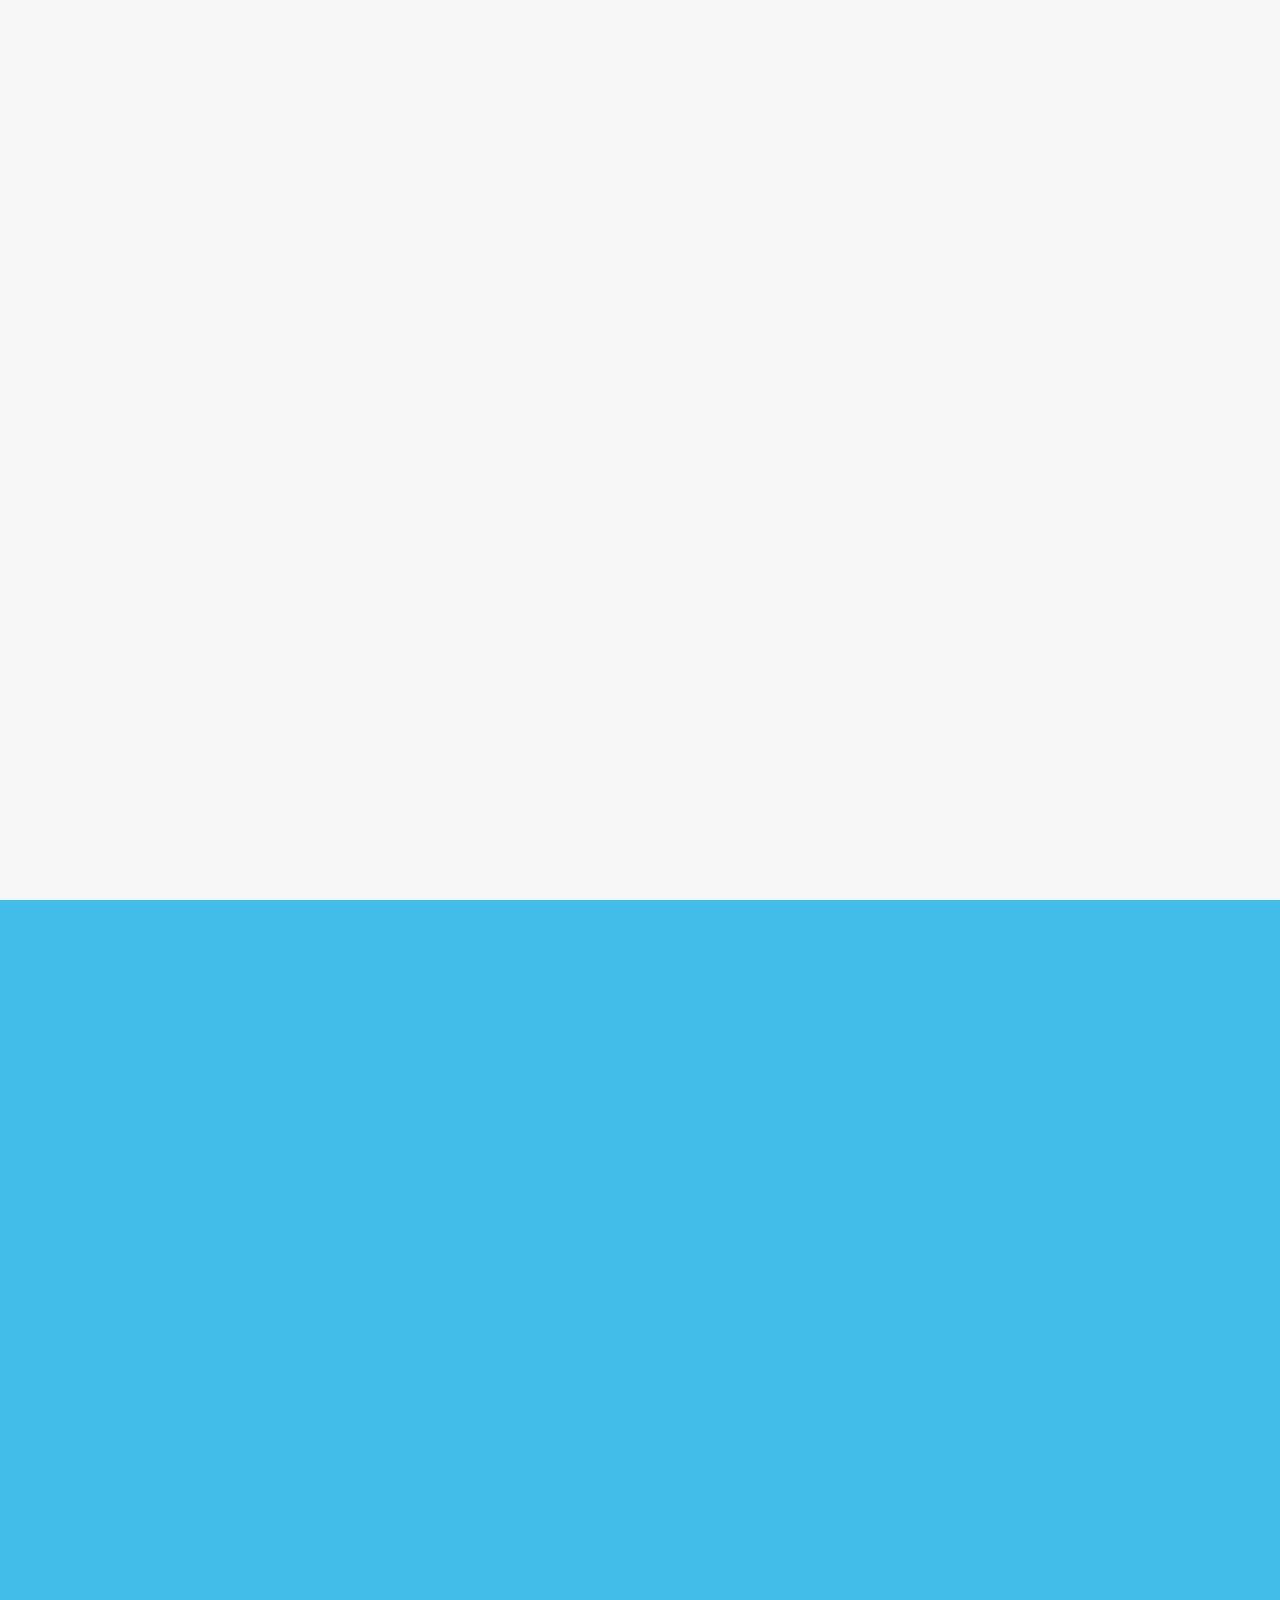
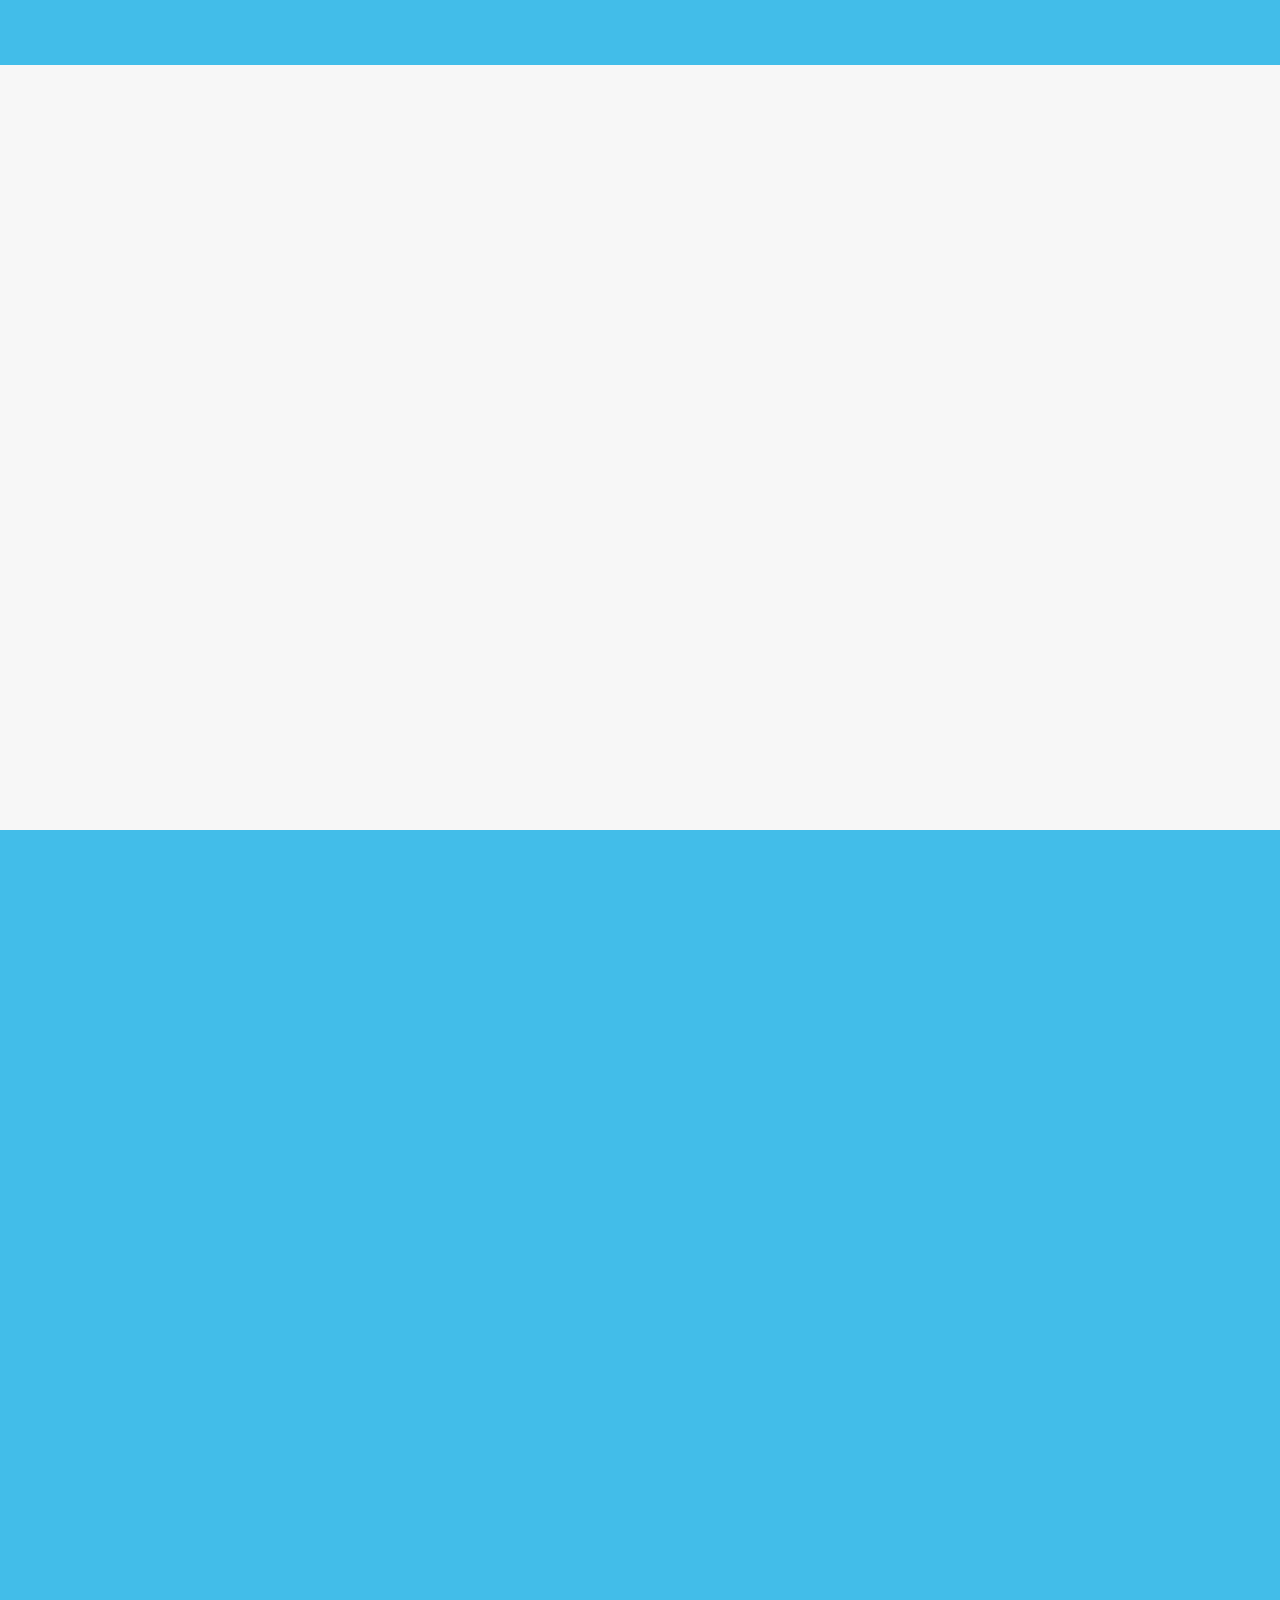
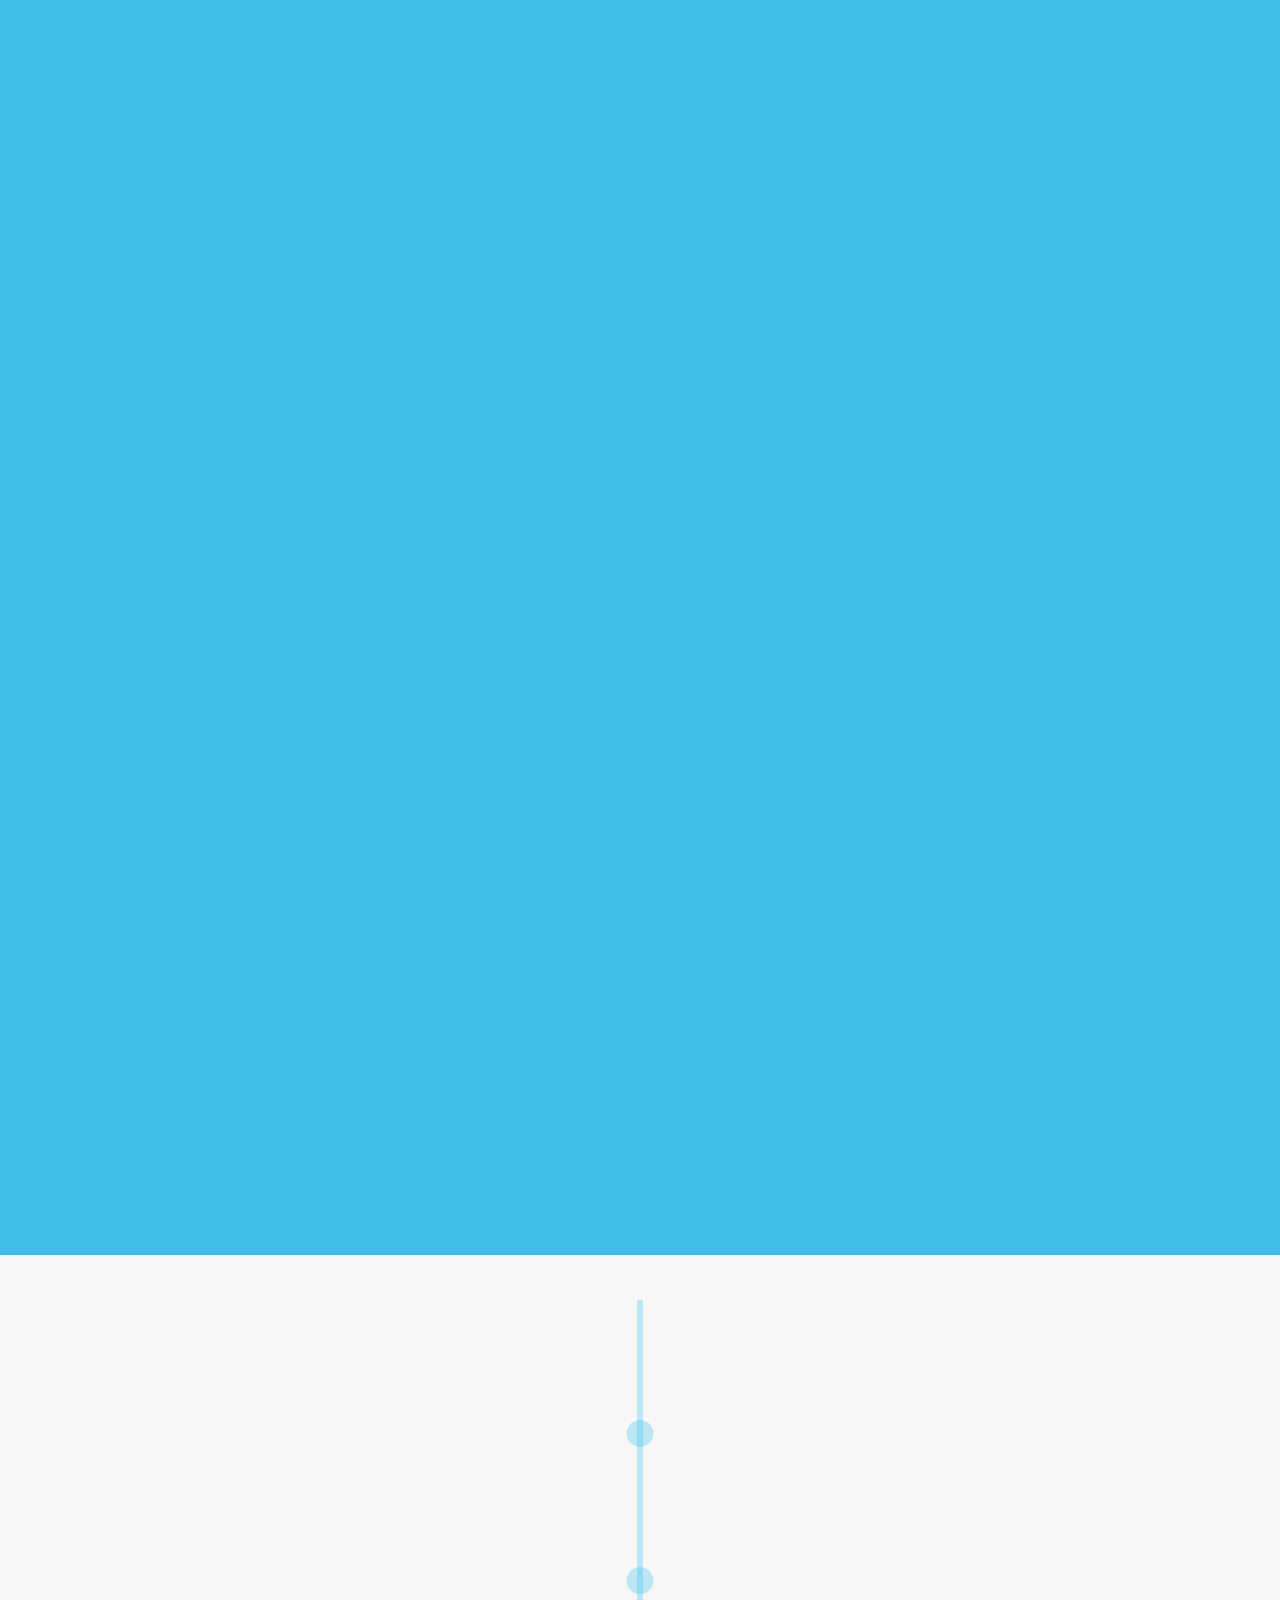
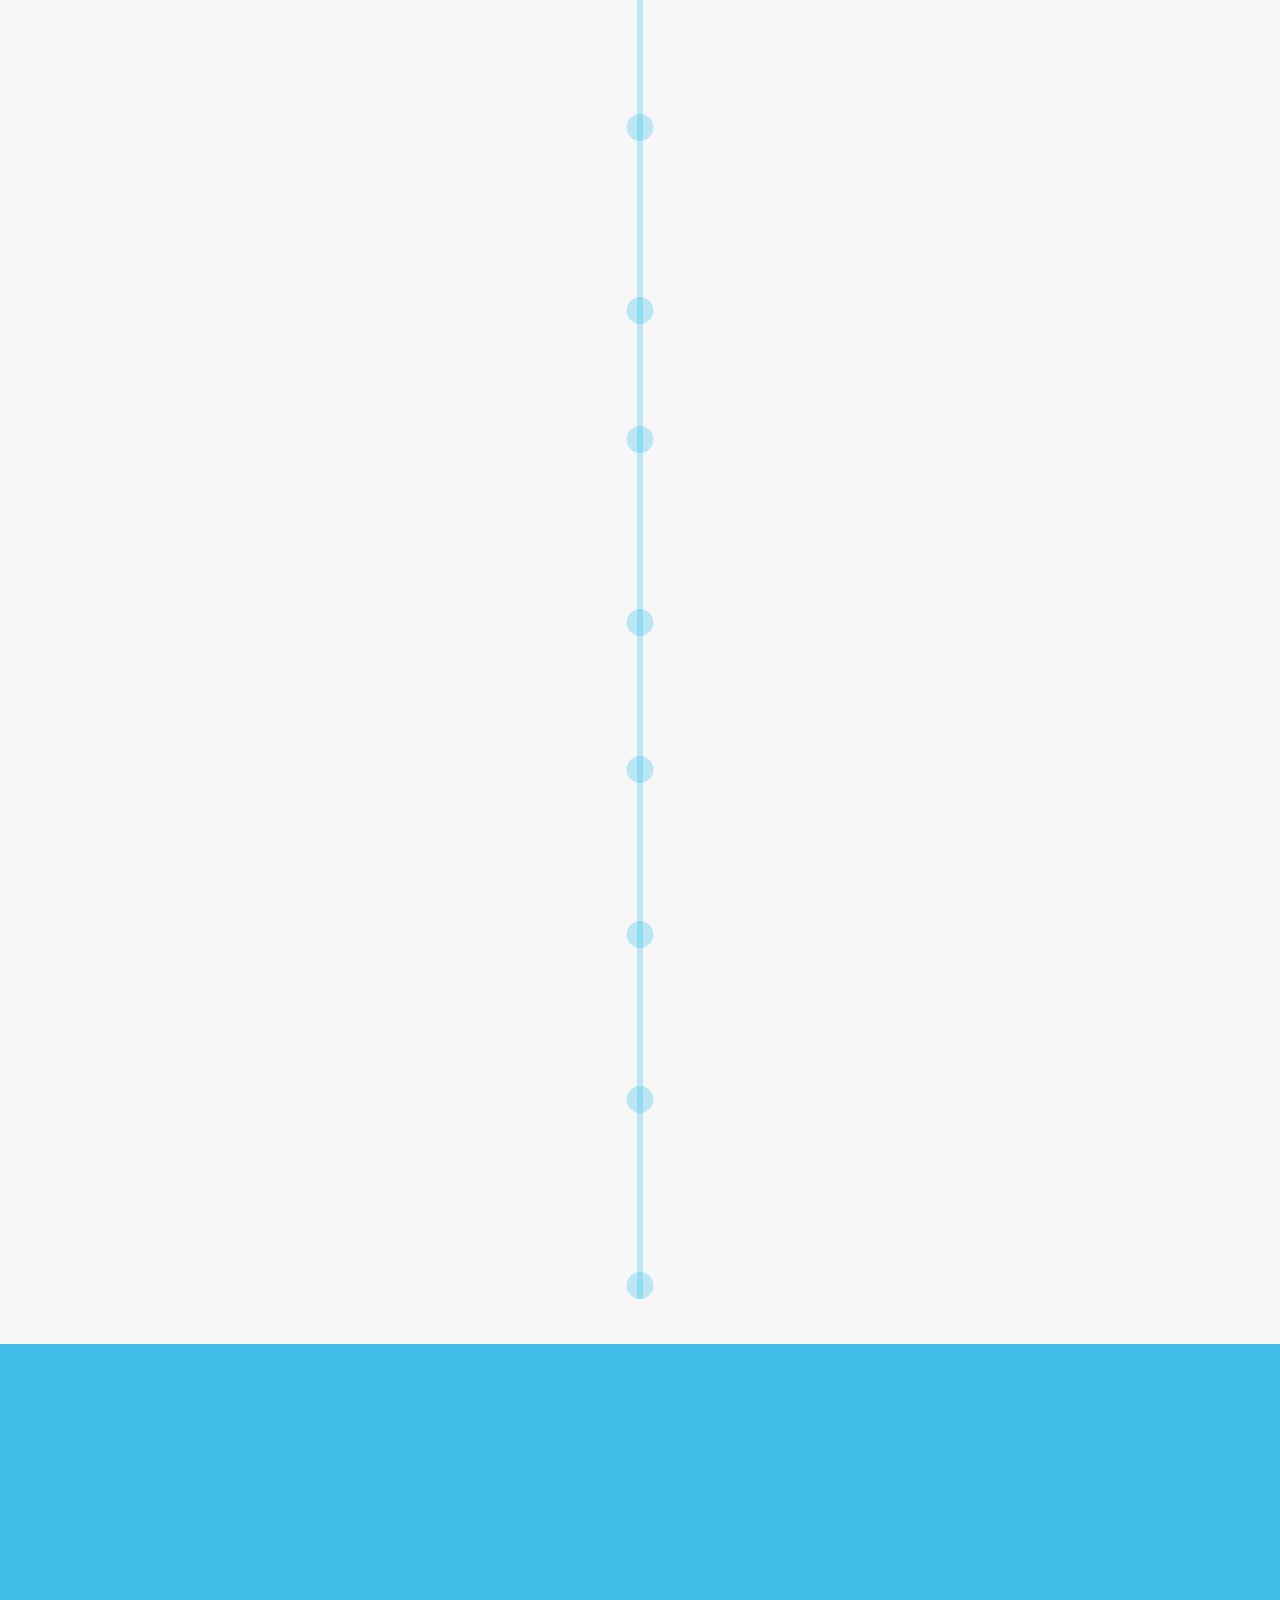
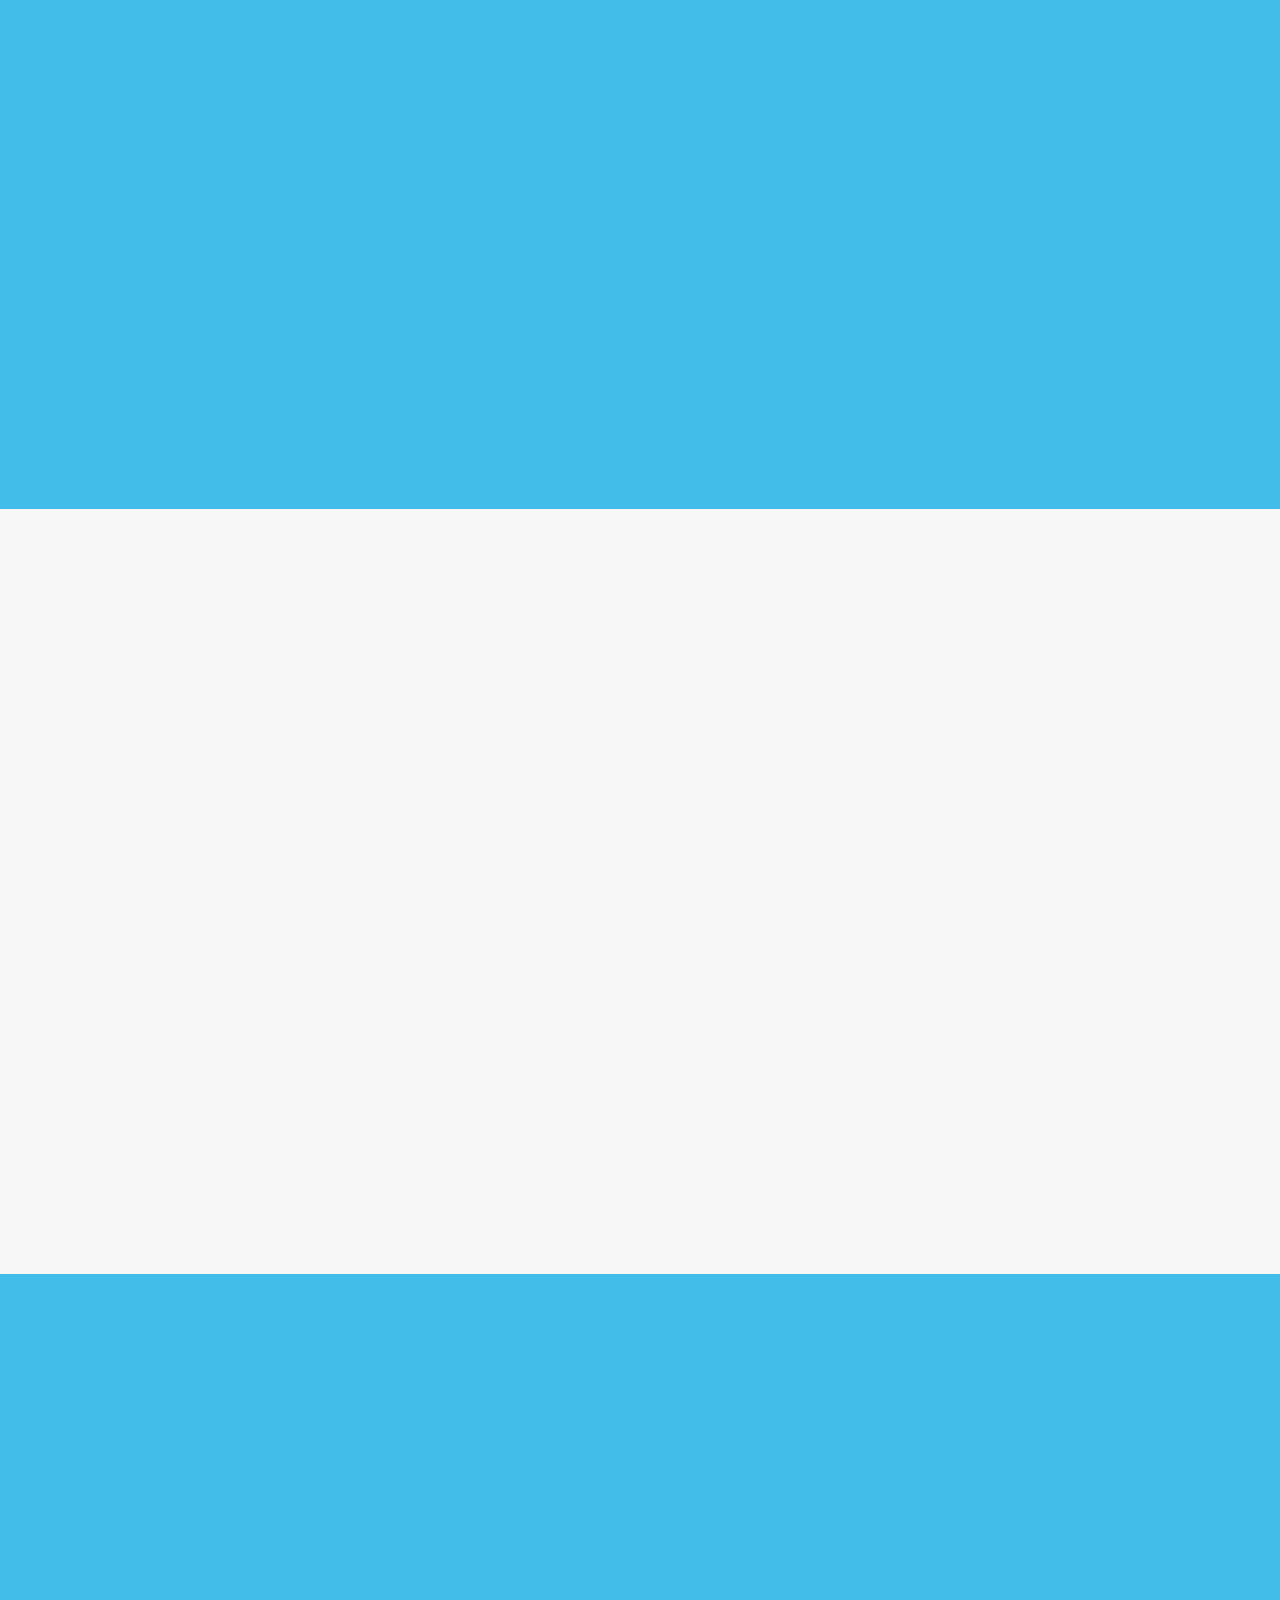
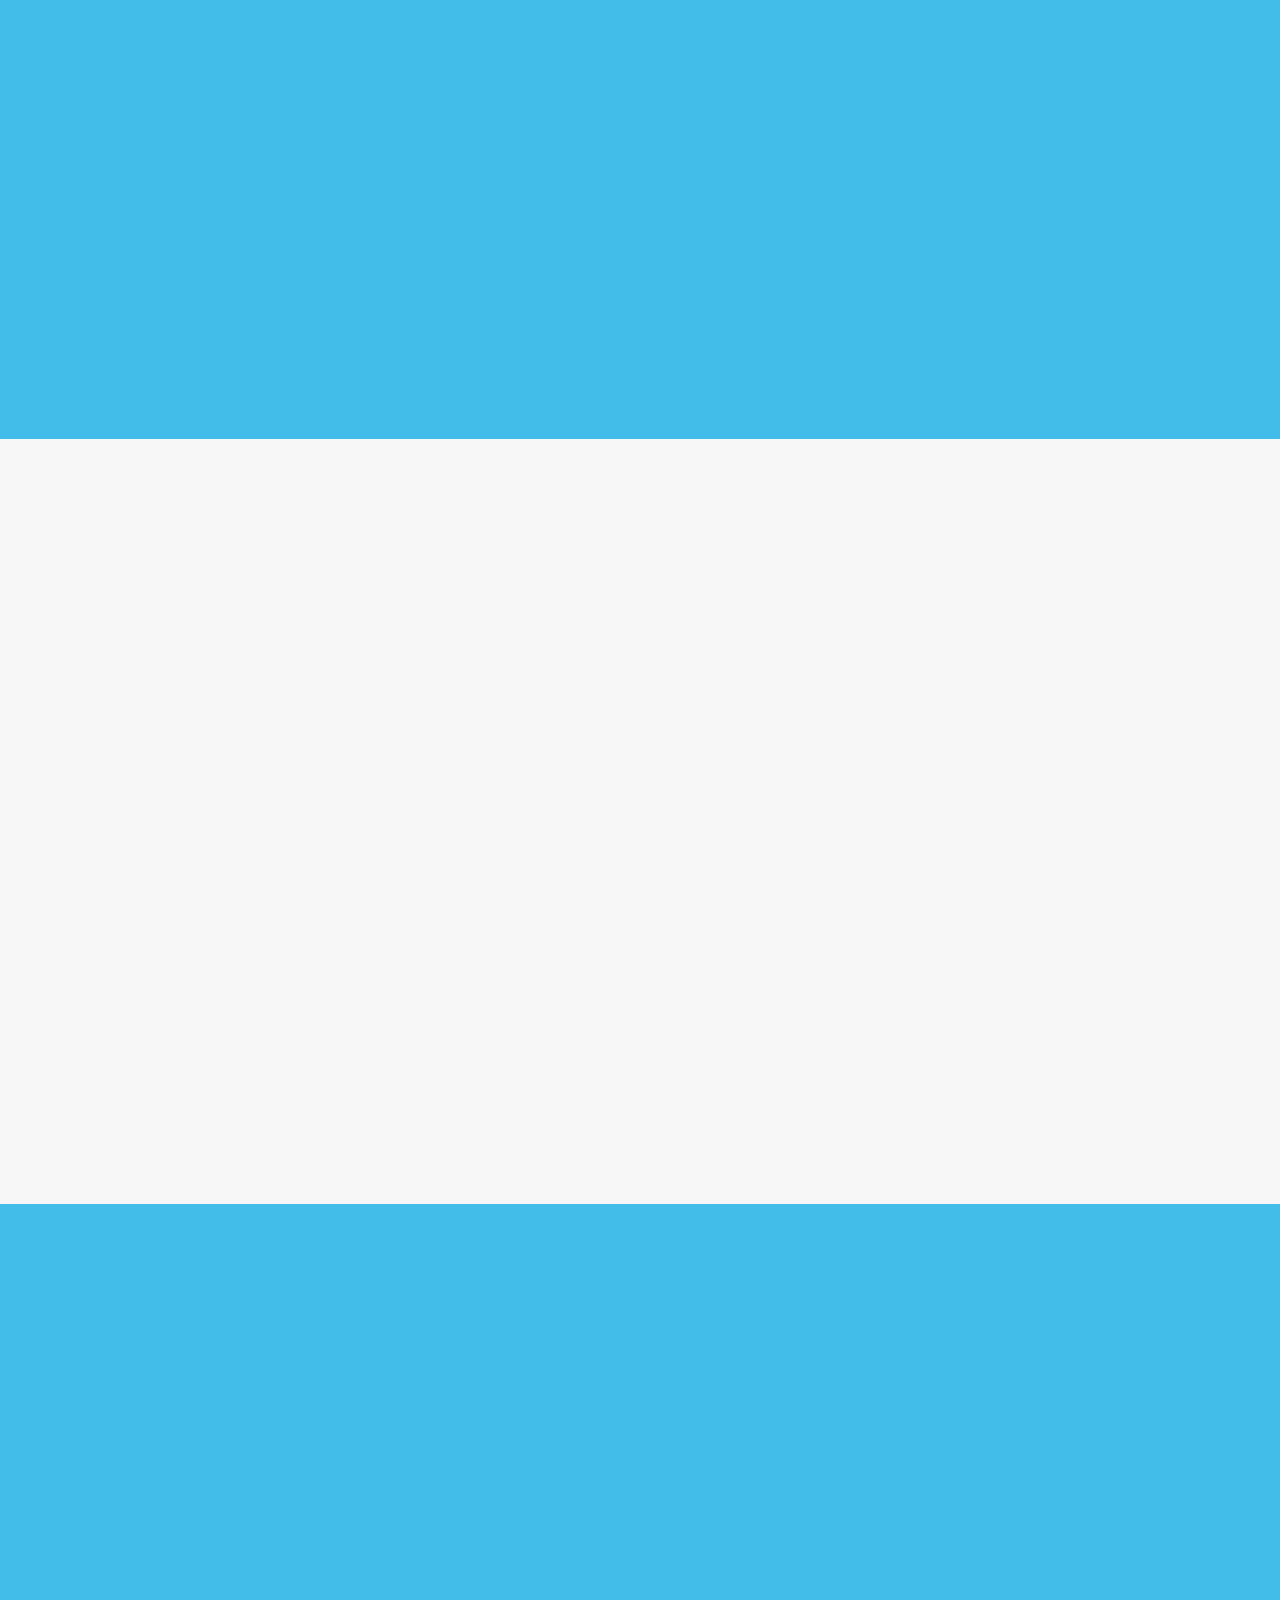
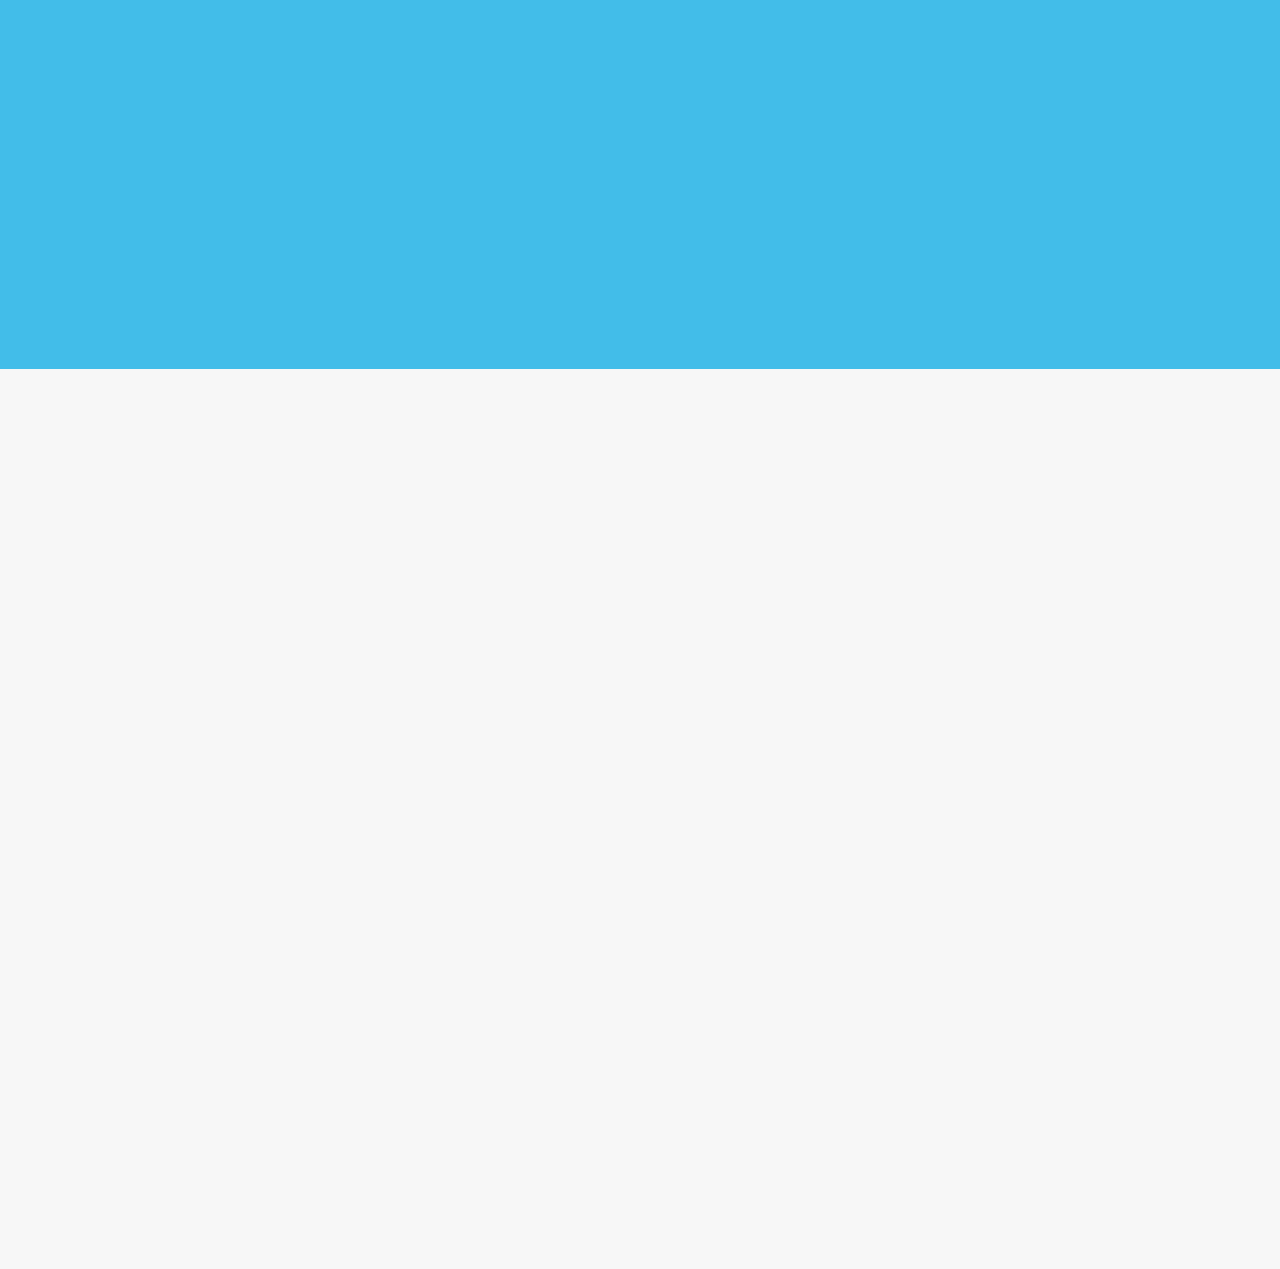
==== commit 9037e38f: "Minor updates" ====
--- a/index.html
+++ b/index.html
@@ -23,7 +23,7 @@
     <meta name="theme-color" content="#ffffff">
     <title>Oyster - Web Storage</title>
     <base target="_blank">
-    <link rel="stylesheet" type="text/css" href="oy_style.css?53"/>
+    <link rel="stylesheet" type="text/css" href="oy_style.css?58"/>
     <script>
         var _prum = [['id', '59c735d0fbb0e6c1867b23c6'],
             ['mark', 'firstbyte', (new Date()).getTime()]];
@@ -73,6 +73,16 @@
         at the bottom of this site
         <div style="text-decoration: underline" onmouseover="this.style.cursor = 'pointer'" onclick="oy_scroll(3)">scroll there</div>
     </div>
+    <div id="front_nav_sign" class="front_nav oy_fade four">
+        <div style="position:absolute;height:100%;width:50%;right:0;">
+            <div style="position:absolute;top:0;right:0"><a style="text-decoration:none" href="https://github.com/oysterprotocol">GitHub</a></div>
+            <div style="position:absolute;top:20%;right:0"><a style="text-decoration:none" href="https://oyster.ws/OysterWhitepaper.pdf">Whitepaper</a></div>
+            <div style="position:absolute;top:40%;right:0"><a style="text-decoration:none" href="https://t.me/oysterprotocol">Telegram</a></div>
+            <div style="position:absolute;top:60%;right:0"><a style="text-decoration:none" href="https://medium.com/oysterprotocol">Oyster Blog</a></div>
+            <div style="position:absolute;top:80%;right:0"><a style="text-decoration:none" href="https://twitter.com/OysterProtocol">@OysterProtocol</a></div>
+            <div style="position:absolute;top:100%;right:0"><a style="text-decoration:none" href="mailto:contact@oyster.ws">contact@oyster.ws</a></div>
+        </div>
+    </div>
 </div>
 <div id="problem" class="slide" style="background-color:#42BDE9;">
     <div id="problem_img" class="pop_up oy_problem_pos">
@@ -205,12 +215,6 @@
             </li>
             <li>
                 <div>
-                    <time>October 15 - PoC Demonstration</time>
-                    A Proof of Concept script is published to demonstrate two Web Nodes conducting a sale of information whilst using the Tangle as a negotiation layer.
-                </div>
-            </li>
-            <li>
-                <div>
                     <time>October 21 - PRL Token Crowdsale</time>
                     PRL Tokens are minted and sold for the first and last time in the crowdsale. Value attributed to the PRL tokens later enables the Oyster Network, as Website Owners and Broker Nodes are paid in PRL.
                 </div>
@@ -233,39 +237,57 @@
                     Refinement of the software, the addition of the Distributed Reputation System, and integration with the Oyster Contract causes Oyster to become fully functioning and available for use.
                 </div>
             </li>
+            <li>
+                <div>
+                    <time>2018 - 2019 Decentralized Oyster Applications</time>
+                    After the web node mesh net has matured, Decentralized JavaScript applications can be easily written and executed on the Oyster network.
+                </div>
+            </li>
         </ul>
     </section>
+</div>
+<div id="dapp" class="slide" style="background-color:#42bde9;">
+    <div class="fade_up oy_project_pos" id="dapp_img">
+        <div class="feature_cont_img oy_project"><img class="feature_img oy_project" src="oy_dapp.png?1"/></div>
+    </div>
+    <div id="dapp_text" class="feature oy_project_pos">
+        <div class="feature_title">Accessible Decentralization</div>
+        <div class="feature_content">
+            New DAPP text - When projects are people-centric, they're prone to having a bad day when the people do. Oyster distinguishes itself from other projects by having a fully specified protocol definition in the whitepaper. Oyster engages development within the ethics of decentralization, therefore progress can be made by anyone if it conforms with protocol specifications. 15% of the total PRL token supply has been reserved to pay freelance developers for completing development bounties.
+        </div>
+    </div>
+</div>
+<div id="team" class="slide" style="background-color:#f7f7f7;">
+        <div class="core_team center_hor">
+            <div class="core_team_lead center_hor hide_generic">Core Team</div>
+            <div class="core_team_unit hide_generic" style="left:50%;transform: translateX(-50%);top:8%;">
+                    <div class="core_team_name" style="position:absolute;top:0;left:0;text-align:right;">Bruno Block</div>
+                <div class="core_team_contact">
+                    <div><a href="mailto:brunoblock@oyster.ws" style="color:#2a2a2a">brunoblock@oyster.ws</a></div>
+                    <div><a href="https://github.com/orgs/oysterprotocol/people/brunoblock" style="color:#2a2a2a">GitHub</a>&nbsp;|&nbsp;<a href="https://t.me/brunoblock" style="color:#2a2a2a">Telegram</a></div>
+                </div>
+                    <div>Protocol&nbsp;Designer&nbsp;&&nbsp;Lead&nbsp;Developer</div>
+                    <div class="core_team_text">Bruno is self-taught programmer that has been developing software for around 10 years. His experience puts an emphasis on data mining, machine learning, cybersecurity and artificial intelligence. He fully developed the predecessor to Oyster, FrozenJar, and before working on Oyster used to design schematics for software patents.</div>
+            </div>
+            <div class="core_team_unit hide_generic" style="left:0;bottom:0">
+                    <div class="core_team_name">Taylor French</div>
+                    <div>Senior&nbsp;Software&nbsp;Engineer&nbsp;&&nbsp;Design&nbsp;Director</div>
+                    <div class="core_team_text">Taylor completed a bachelor’s degree in psychology at Memorial University, and complete a master’s degree in experimental psychology at McGill University. This background in psychology/neuroscience is what fueled his interest in UI/UX design, which led to an interest in front-end design methodologies and frameworks. He is a self-taught computer programmer, and recently worked as an Amazon Web Services (AWS) developer intern for a prominent Fintech company.</div>
+                    <div><a href="mailto:taylorfrench@oyster.ws" style="color:#2a2a2a">taylorfrench@oyster.ws</a></div>
+                    <div><a href="https://github.com/tfrench93" style="color:#2a2a2a">GitHub</a>&nbsp;|&nbsp;<a href="https://linkedin.com/in/taylorfrench93" style="color:#2a2a2a">LinkedIn</a></div>
+            </div>
+            <div class="core_team_unit hide_generic" style="right:0;bottom:0;">
+                    <div class="core_team_name">Ian Seyer</div>
+                    <div>Software&nbsp;Architect&nbsp;&&nbsp;Engineer</div>
+                    <div class="core_team_text">Ian Seyer is a software and devops engineer with a background in API design and paradigms of scale. He has worked in distributed computing and large scale messaging systems, as well as data processing and machine learning. He entered the crypto space 1.5 years ago as an investor.</div>
+                    <div><a href="mailto:ianseyer@oyster.ws" style="color:#2a2a2a">ianseyer@oyster.ws</a></div>
+                    <div><a href="https://github.com/ianseyer" style="color:#2a2a2a">GitHub</a>&nbsp;|&nbsp;<a href="https://www.linkedin.com/in/ian-seyer-96a6907" style="color:#2a2a2a">LinkedIn</a></div>
+            </div>
+        </div>
 </div>
 <div id="project" class="slide" style="background-color:#42bde9;">
     <div class="fade_up oy_project_pos" id="project_img">
         <div id="container" class="feature_cont_img oy_project"><img class="feature_img oy_project" src="oy_dev.png"/></div>
-    </div>
-    <div class="core_team center_hor hide_generic">
-        <div class="core_team_lead center_hor">Core Team</div>
-        <div class="core_team_unit" style="left:0;">
-            <div class="center_hor">
-                <div class="core_team_name">Bruno Block</div>
-                <div>Protocol&nbsp;Designer<br>&&nbsp;Lead&nbsp;Developer</div>
-                <div><a href="mailto:brunoblock@oyster.ws" style="color:#FFF">brunoblock@oyster.ws</a></div>
-                <div><a href="https://github.com/orgs/oysterprotocol/people/brunoblock" style="color:#FFF">GitHub</a>&nbsp;|&nbsp;<a href="https://t.me/brunoblock" style="color:#FFF">Telegram</a></div>
-            </div>
-        </div>
-        <div class="core_team_unit" style="left:50%;transform: translateX(-50%);">
-            <div class="center_hor">
-                <div class="core_team_name">Taylor French</div>
-                <div>Senior&nbsp;Software&nbsp;Engineer<br>&&nbsp;Design&nbsp;Director</div>
-                <div><a href="mailto:taylorfrench@oyster.ws" style="color:#FFF">taylorfrench@oyster.ws</a></div>
-                <div><a href="https://github.com/tfrench93" style="color:#FFF">GitHub</a>&nbsp;|&nbsp;<a href="https://linkedin.com/in/taylorfrench93" style="color:#FFF">LinkedIn</a></div>
-            </div>
-        </div>
-        <div class="core_team_unit" style="right:0;">
-            <div class="center_hor">
-                <div class="core_team_name">Ian Seyer</div>
-                <div>Software&nbsp;Architect<br>&&nbsp;Engineer</div>
-                <div><a href="mailto:ianseyer@oyster.ws" style="color:#FFF">ianseyer@oyster.ws</a></div>
-                <div><a href="https://github.com/ianseyer" style="color:#FFF">GitHub</a>&nbsp;|&nbsp;<a href="https://www.linkedin.com/in/ian-seyer-96a6907" style="color:#FFF">LinkedIn</a></div>
-            </div>
-        </div>
     </div>
     <div id="project_text" class="feature oy_project_pos">
         <div class="feature_title">Protocol-Centric Development</div>
--- a/oy_style.css
+++ b/oy_style.css
@@ -146,13 +146,26 @@
 
     .front_extra {
         position:absolute;
-        bottom:1vh;
-        right:1vh;
+        bottom:5vh;
+        left:50%;
+        transform:translateX(-50%);
         padding:1vh;
         font-size:1.5vh;
         color:#558AEA;
         border: 0.5vh solid #46599A;
         text-align: center;
+    }
+
+    .front_nav {
+        position:absolute;
+        bottom:4vh;
+        right:1vh;
+        width: 30vh;
+        height:10vh;
+        padding:1vh;
+        font-size:1.5vh;
+        color: #131313;
+        text-align: right;
     }
 
     .description {
@@ -289,9 +302,9 @@
     .core_team {
         position:absolute;
         top:4%;
-        width:110vh;
-        height:15vh;
-        color:#FFF;
+        width:120vh;
+        height:70vh;
+        color:#2a2a2a;
     }
 
     .core_team_lead {
@@ -300,17 +313,33 @@
     }
 
     .core_team_unit {
-        top:30%;
-        position:absolute;
-        width:50%;
+        position:absolute;
+        width:40%;
         height:50%;
         font-size:2vh;
         text-align: center;
     }
 
     .core_team_name {
-        font-size:2.8vh;
+        font-size:3vh;
+        width:50%;
         font-weight: bold;
+        background-color: #2F5CA9;
+    }
+
+    .core_team_contact {
+        position:absolute;
+        right:0;
+        top:0;
+        width:50%;
+        text-align:left;
+        font-size:1.3vh;
+        background-color: #14a2cc
+    }
+
+    .core_team_text {
+        font-size:1.5vh;
+        text-align: left;
     }
 
     .el_logo {
@@ -1099,13 +1128,26 @@
 
     .front_extra {
         position:absolute;
-        bottom:1vw;
-        right:1vw;
+        bottom:5vw;
+        left:50%;
+        transform:translateX(-50%);
         padding:1vw;
         font-size:1.5vw;
         color:#558AEA;
         border: 0.5vw solid #46599A;
         text-align: center;
+    }
+
+    .front_nav {
+        position:absolute;
+        bottom:4vw;
+        right:1vw;
+        width: 30vw;
+        height:10vw;
+        padding:1vw;
+        font-size:1.5vw;
+        color: #131313;
+        text-align: right;
     }
 
     .description {
@@ -1244,7 +1286,6 @@
         top:4%;
         width:110vw;
         height:15vw;
-        color:#FFF;
     }
 
     .core_team_lead {
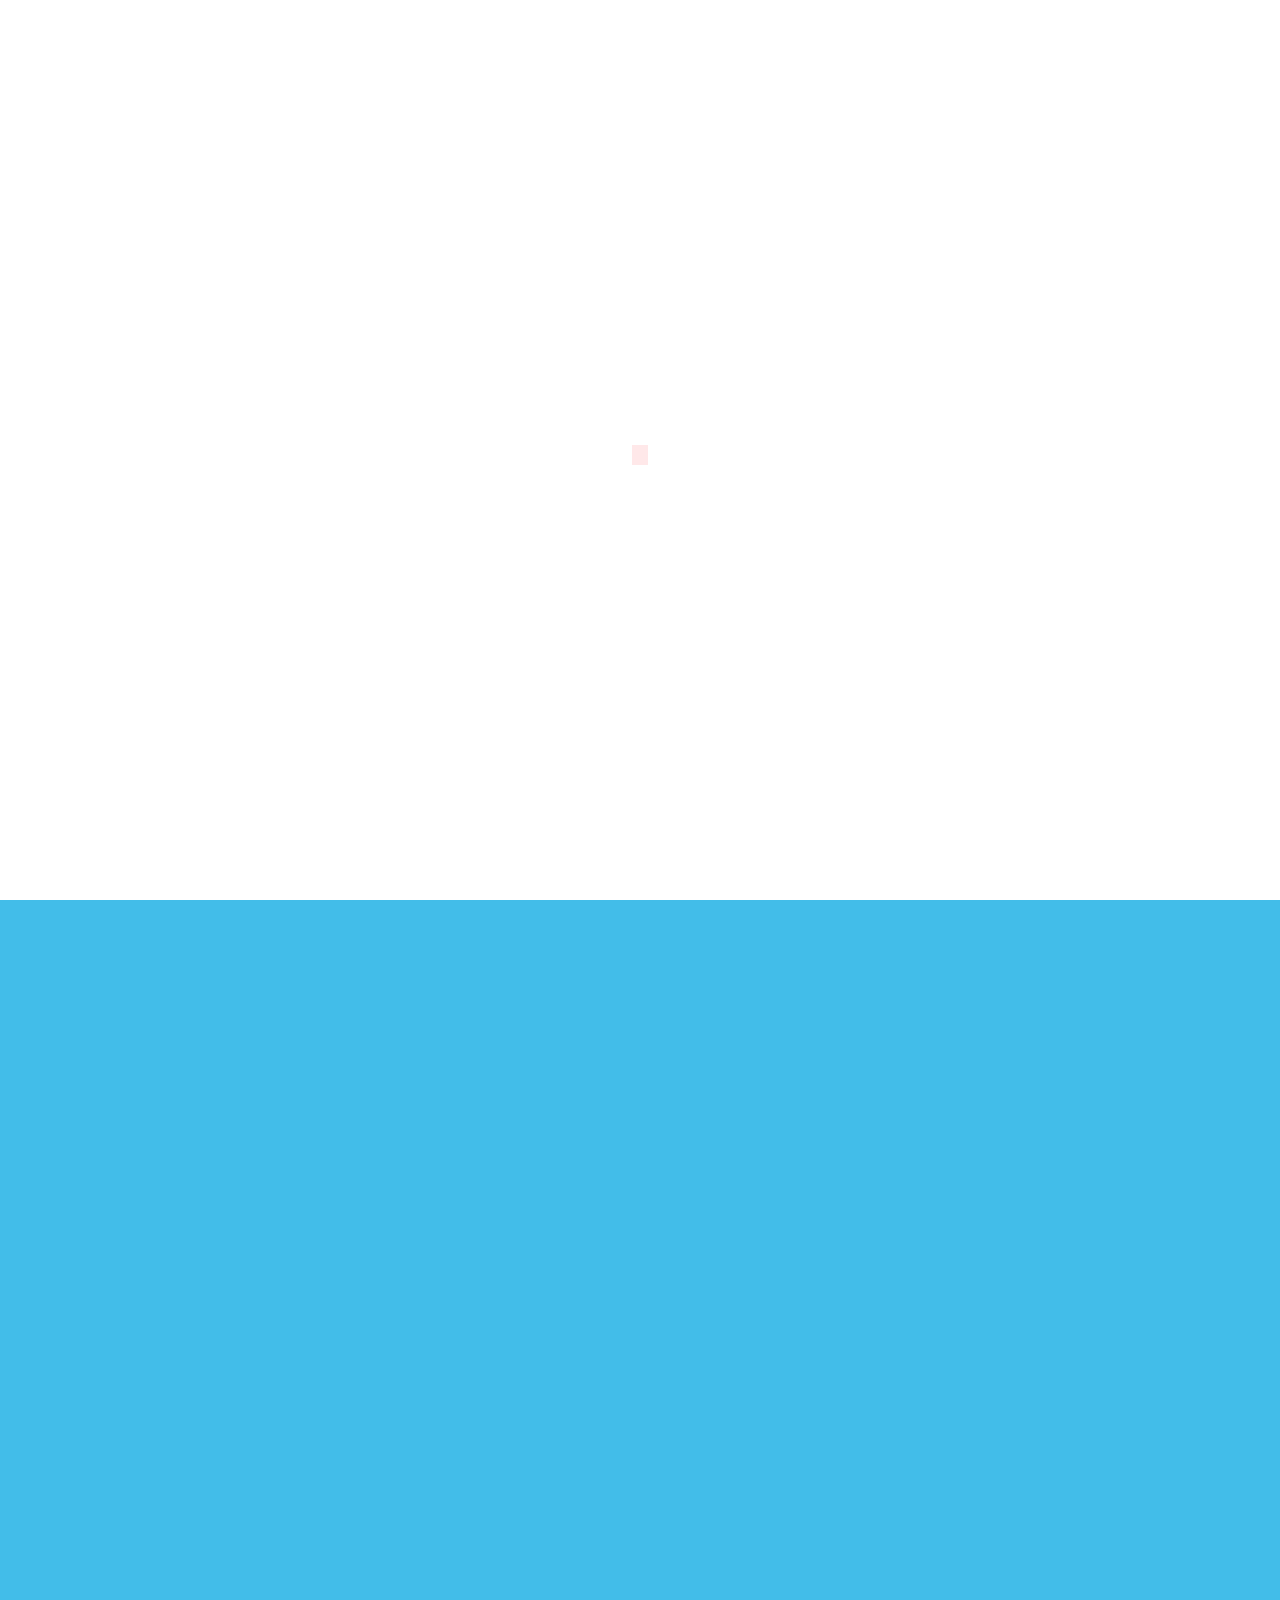
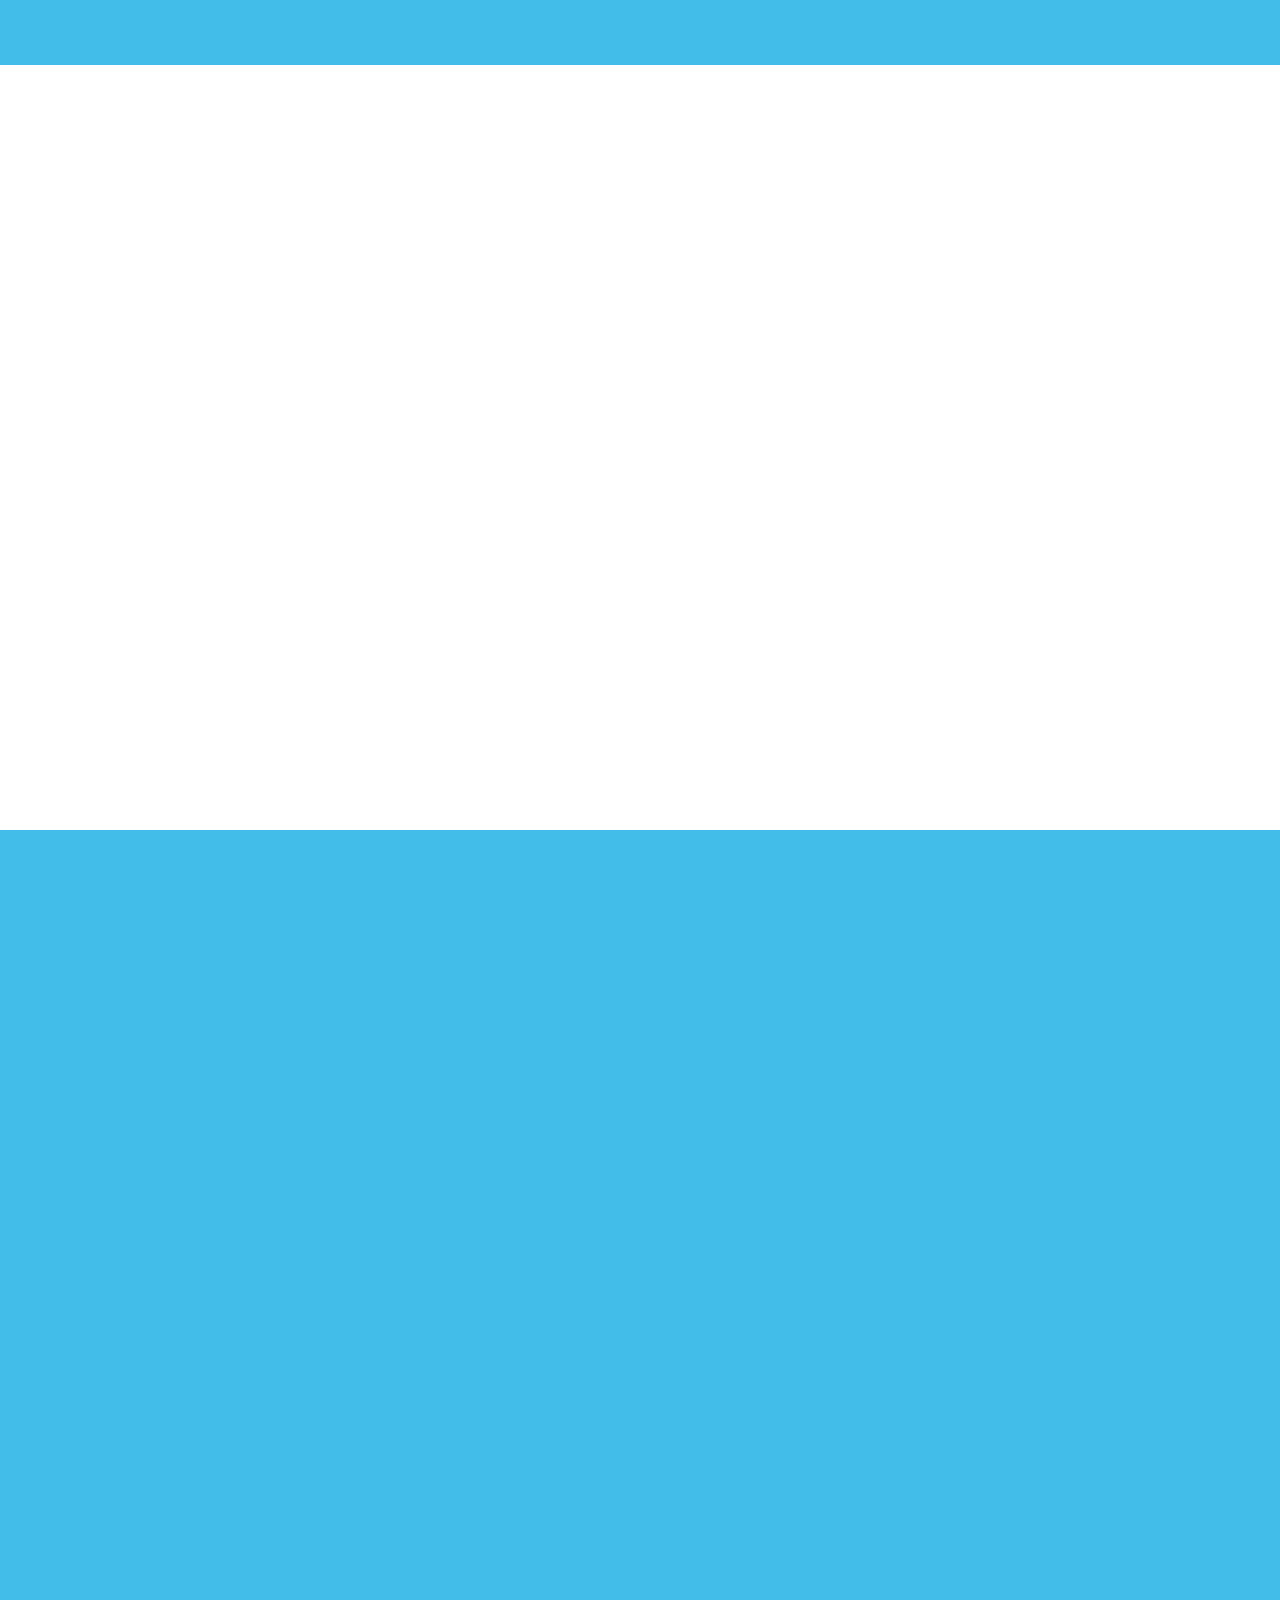
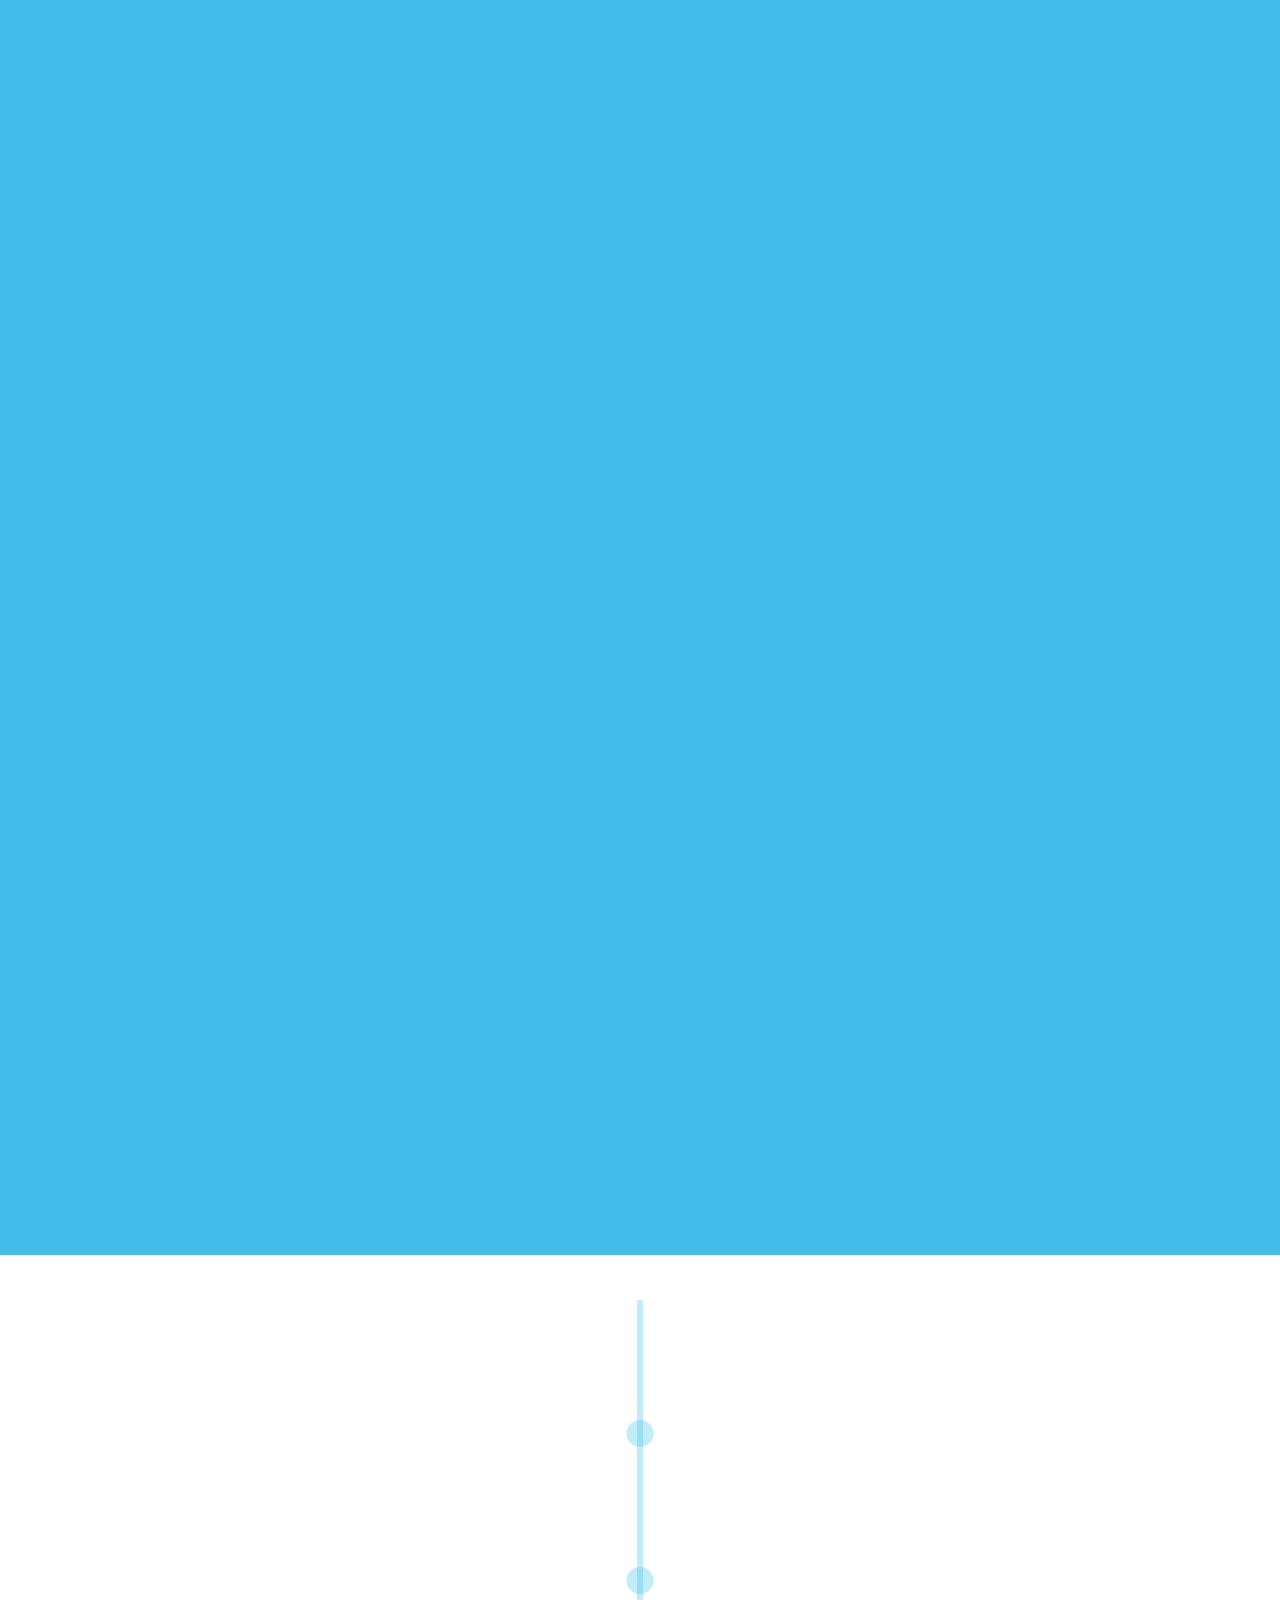
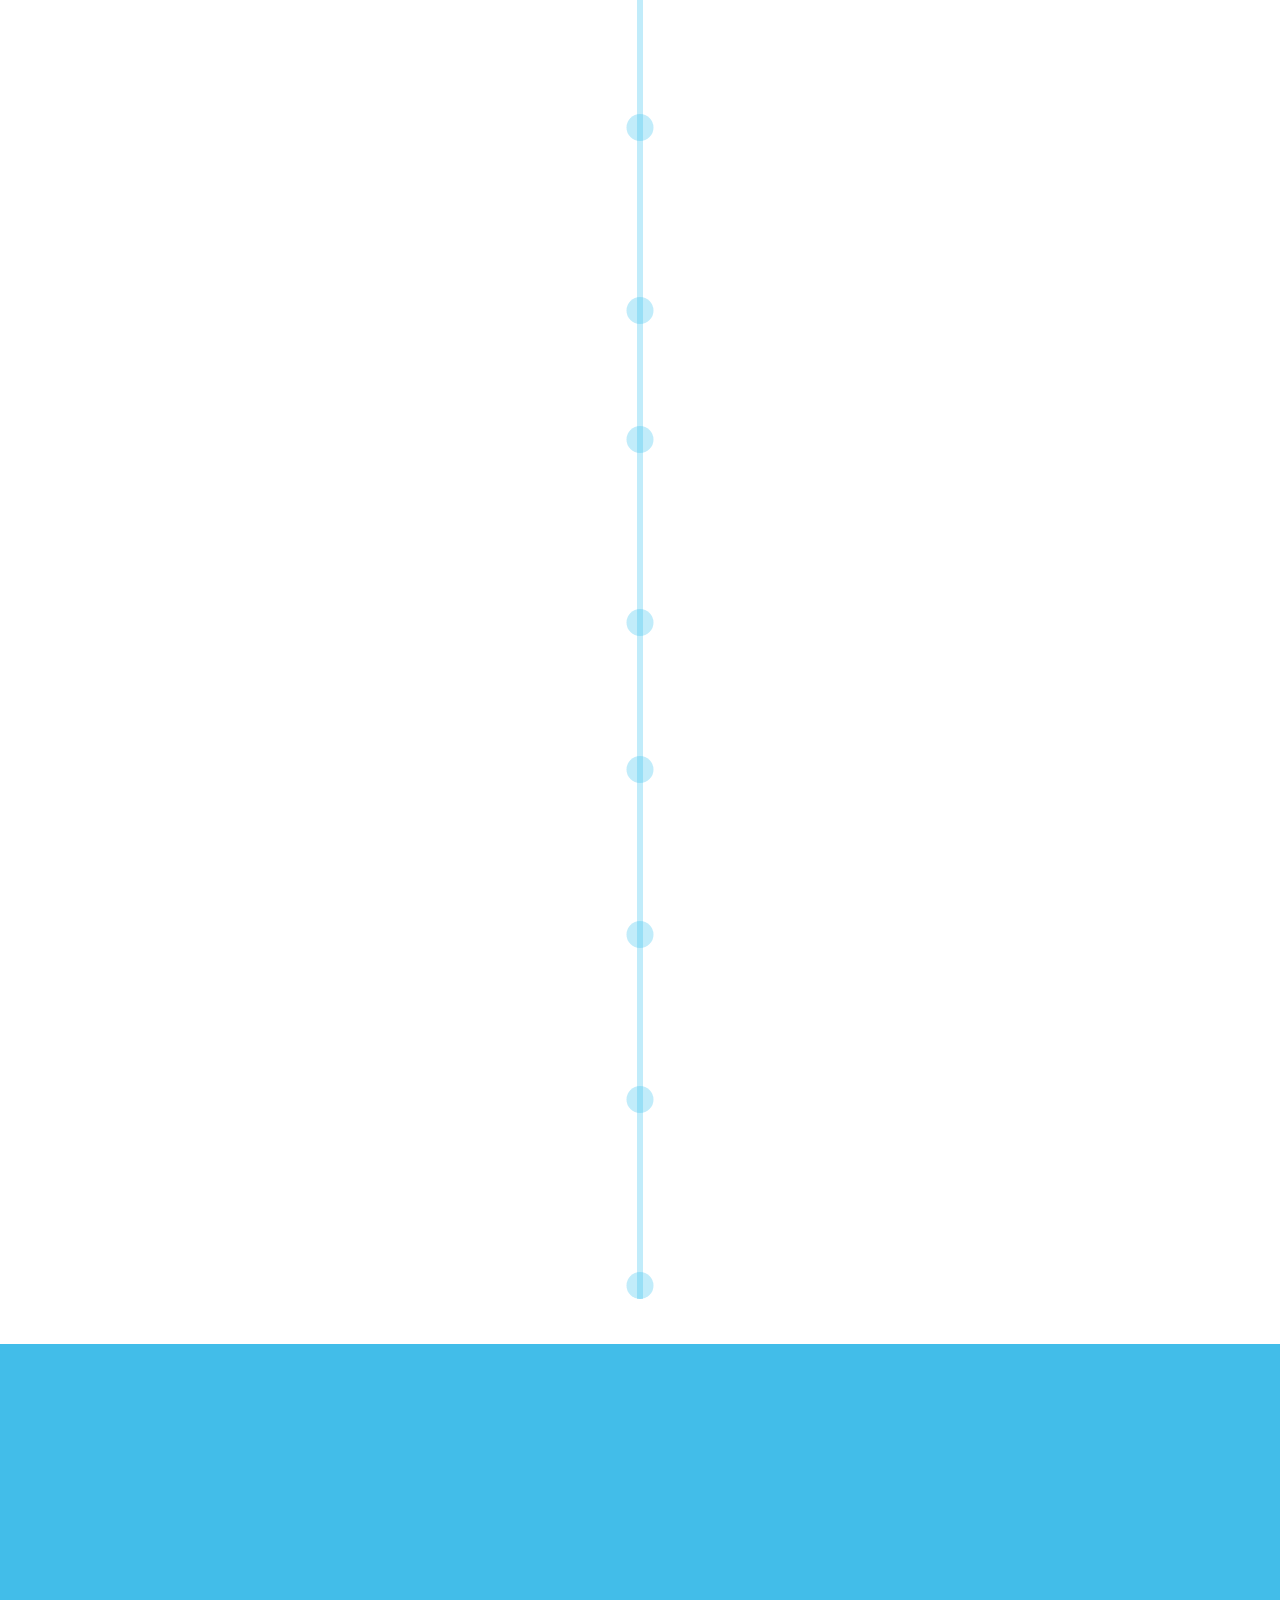
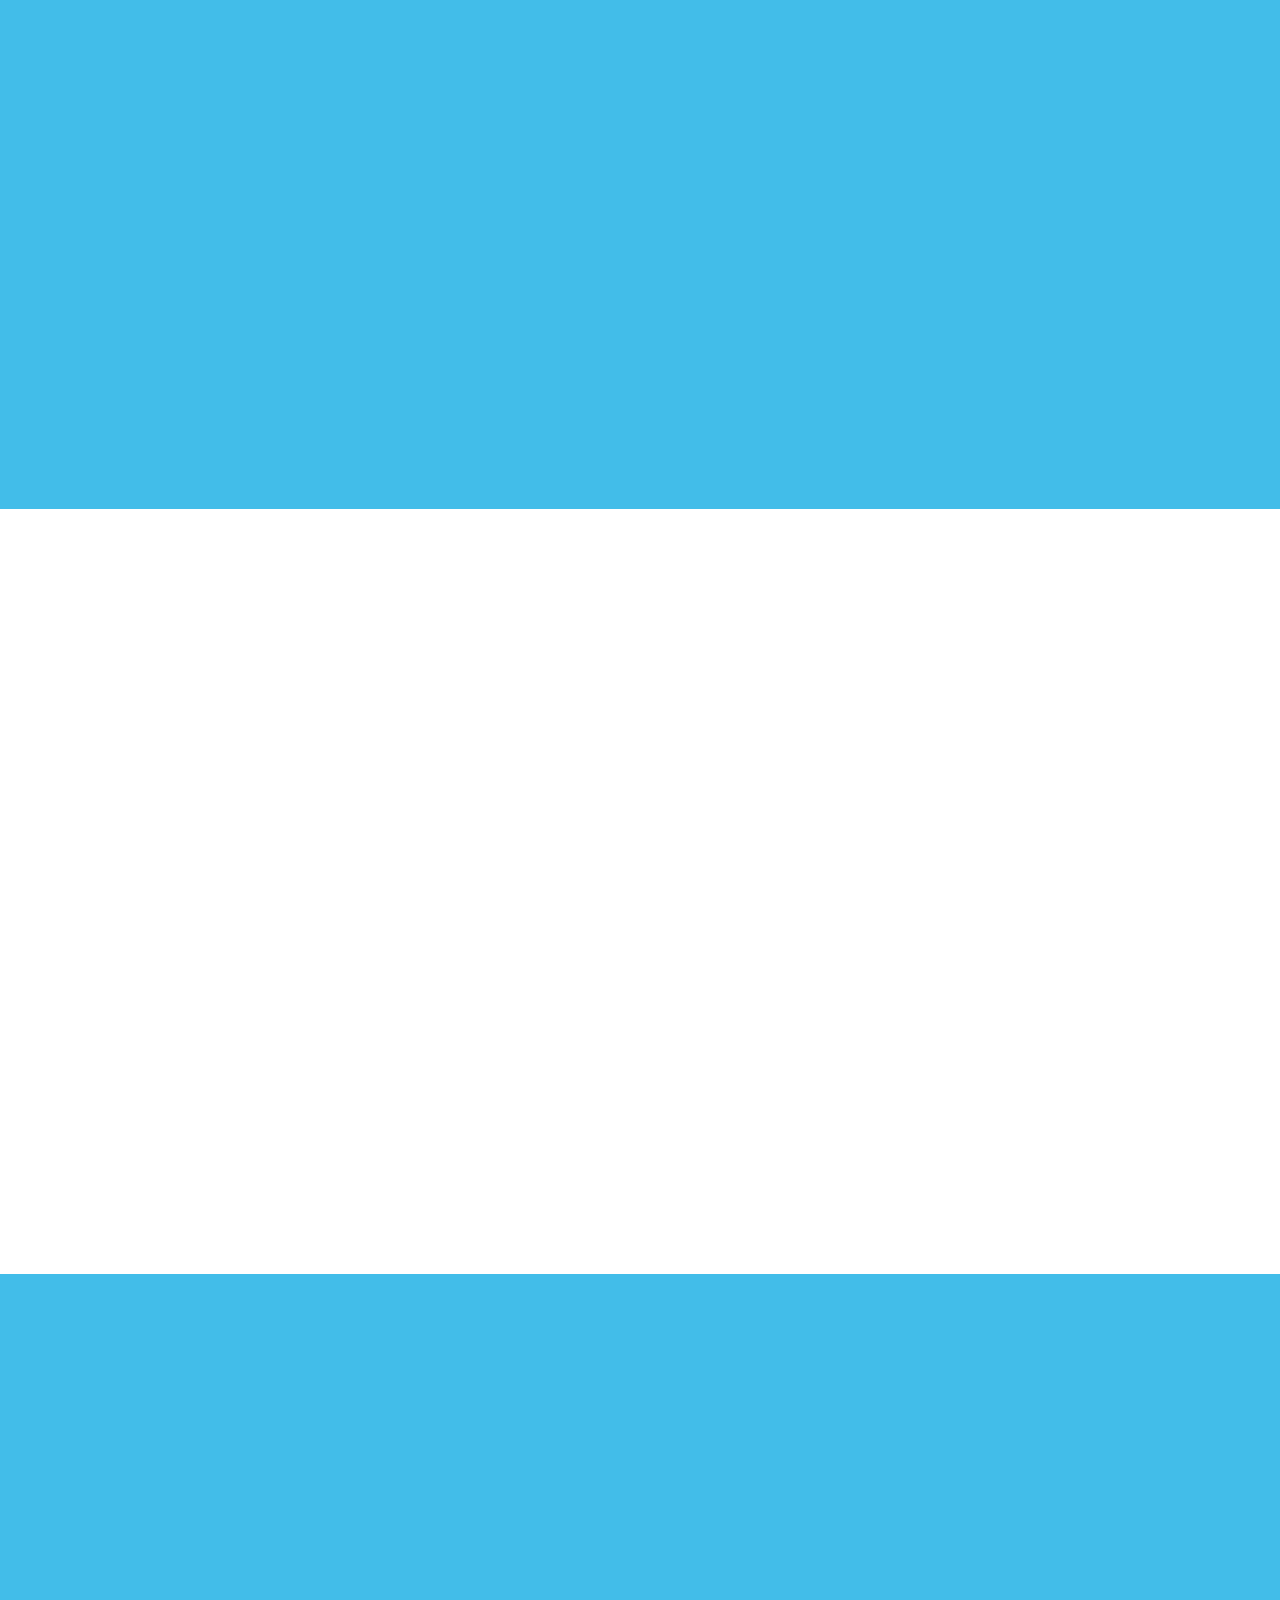
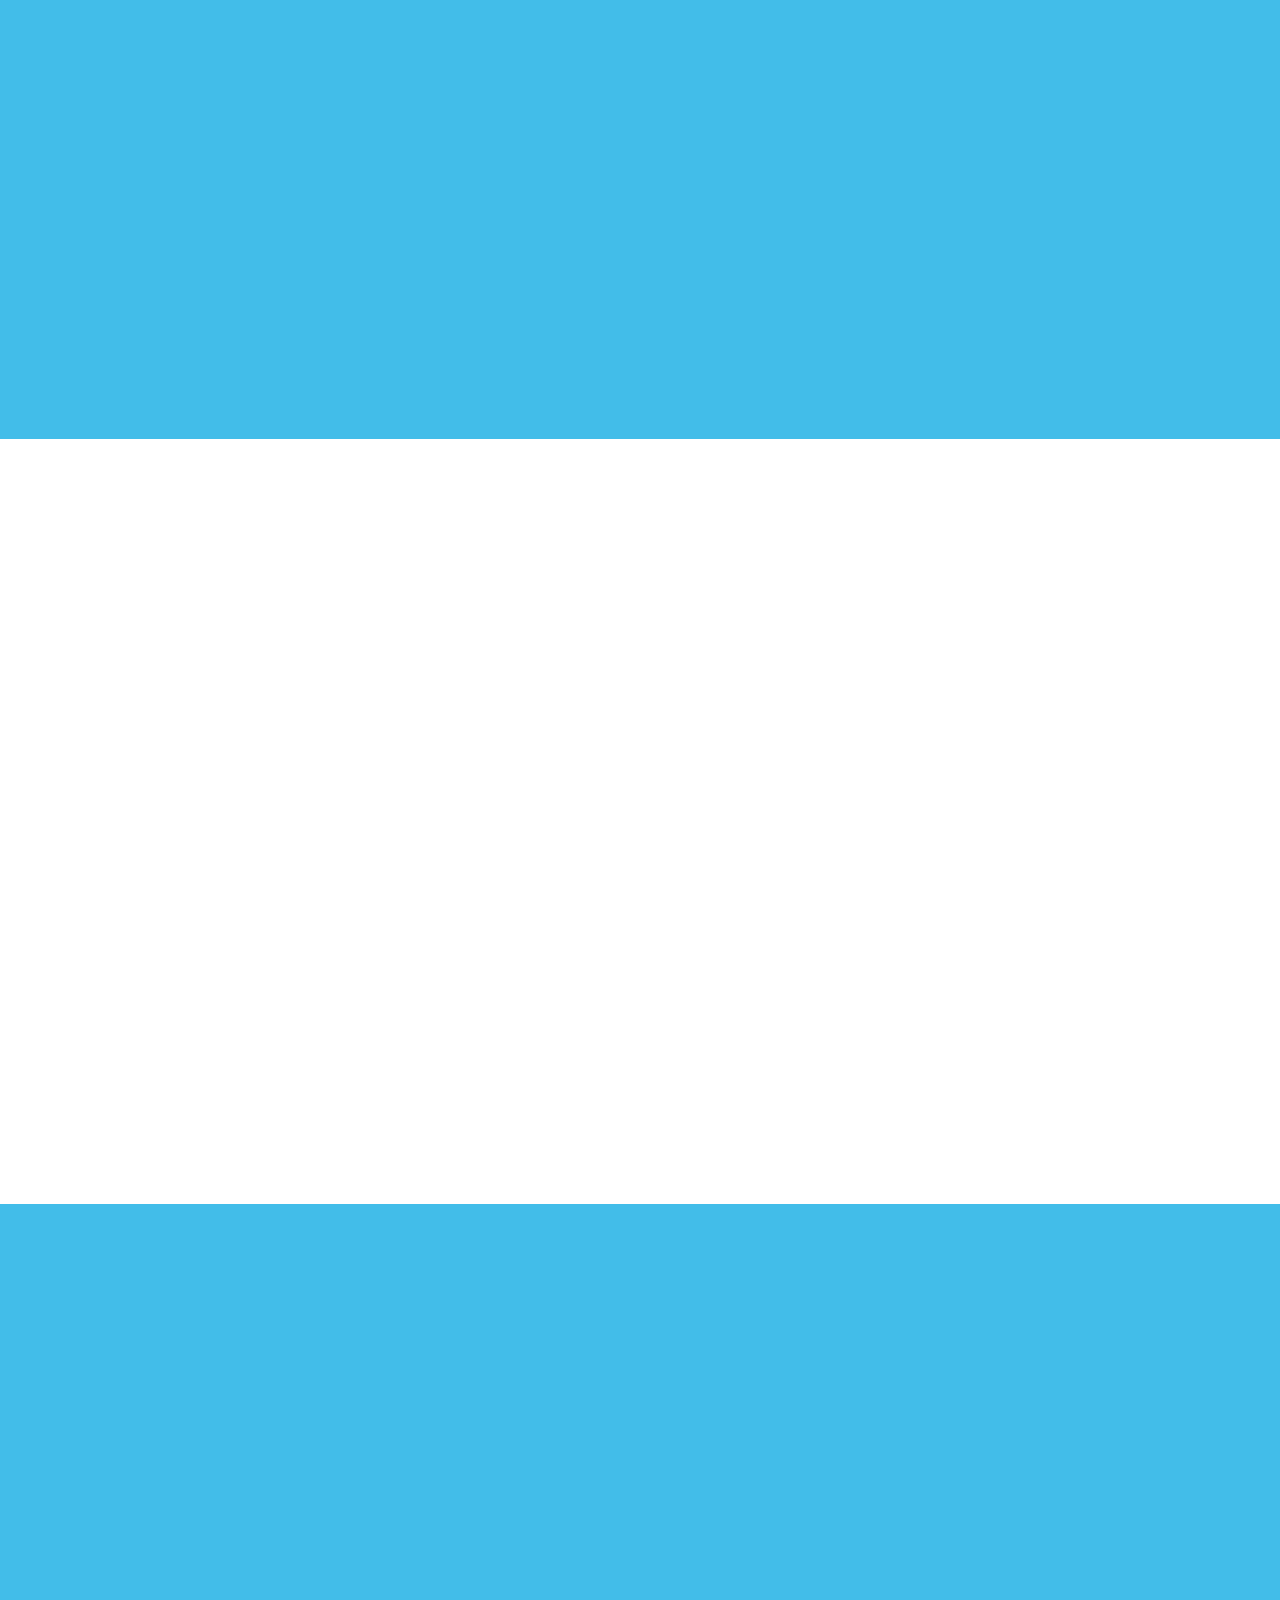
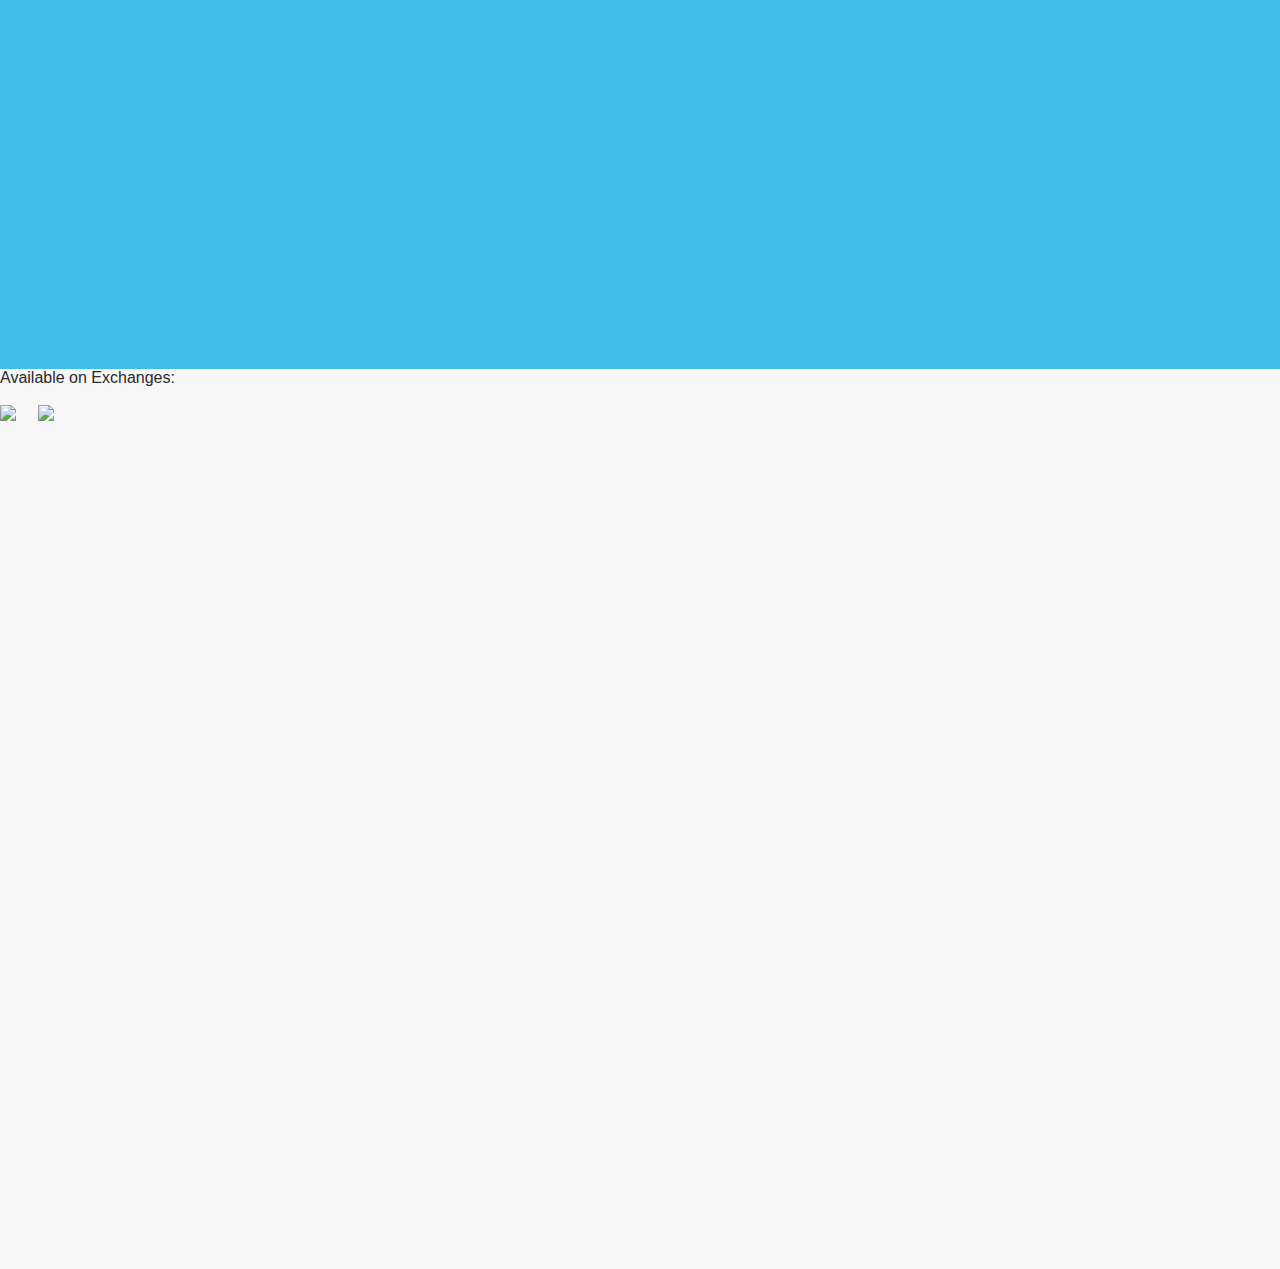
==== commit b94d3db7: "Merge pull request #21 from aleclarson/inherent-sp" ====
--- a/index.html
+++ b/index.html
@@ -23,11 +23,11 @@
     <meta name="theme-color" content="#ffffff">
     <title>Oyster - Web Storage</title>
     <base target="_blank">
-    <link rel="stylesheet" type="text/css" href="oy_style.css?58"/>
+    <link rel="stylesheet" type="text/css" href="oy_style.css?87"/>
     <script>
         var _prum = [['id', '59c735d0fbb0e6c1867b23c6'],
             ['mark', 'firstbyte', (new Date()).getTime()]];
-        (function() {
+        (function () {
             var s = document.getElementsByTagName('script')[0]
                 , p = document.createElement('script');
             p.async = 'async';
@@ -38,9 +38,9 @@
 </head>
 <body>
 <script type="text/javascript" src="jquery.js"></script>
-<span id="github_ribbon" class="oy_fade four"><a href="https://github.com/oysterprotocol" target="_blank">Review me on GitHub</a></span>
-<div id="front" class="slide scroll" style="height:100%;background-color:#f7f7f7">
-    <div class="oy_fade one shell_cont_img">
+<span id="github_ribbon" class="oy_fade five"><a href="https://github.com/oysterprotocol" target="_blank">Review me on GitHub</a></span>
+<div id="front" class="slide scroll" style="height:100%;background-color:#fff">
+    <div class="oy_fade one shell_cont_img" style="transform:translateX(-50%) scale(0.82);">
         <img class="shell_img" src="oy_logo_shell.png"/>
         <div class="shadow">
             <div style="position:relative;width:100%;height:100%;background: rgba(48, 48, 48, 0.20);border-radius:50%;filter: blur(8px);">
@@ -50,30 +50,29 @@
     </div>
     <div class="logo_text">
         <div class="oy_fade two" style="position:relative;">
-            <img class="logo_text_a" src="oy_logo_text_a.png"/>
-        </div>
-        <div class="oy_fade three" style="position:relative;top:10px;">
-            <img class="logo_text_b" src="oy_logo_text_b.png"/>
-        </div>
-    </div>
-    <div class="intro_box">
-        <div class="oy_fade four front_text">Oyster enables websites to silently generate traffic revenue as visitors perform Proof of Work for a decentralized storage ledger
-        </div>
-    </div>
-    <div class="oy_fade four launch_title_intro">PRL Crowdsale</div>
-    <div id="countdown_minor" class="oy_fade four countdown_minor">
-        <div id="countdown_minor_day" class="countdown_inner" style="left:0;"></div>
-        <div id="countdown_minor_hour" class="countdown_inner" style="left:33%;"></div>
-        <div id="countdown_minor_minute" class="countdown_inner" style="left:66%;"></div>
-        <div id="countdown_minor_second" class="countdown_inner" style="left:100%;"></div>
-    </div>
-    <div class="scroll_text oy_fade four" style="position:absolute;bottom:0;left:50%;transform:translateX(-50%)" onmouseover="this.style.cursor = 'pointer'" onclick="oy_scroll(1)">scroll down</div>
-    <div id="front_extra_sign" class="front_extra oy_fade four" style="display:none">
-        Exclusive presale activated<br>
-        at the bottom of this site
-        <div style="text-decoration: underline" onmouseover="this.style.cursor = 'pointer'" onclick="oy_scroll(3)">scroll there</div>
-    </div>
-    <div id="front_nav_sign" class="front_nav oy_fade four">
+            <img class="logo_text_sub" src="oy_logo_text.png"/>
+        </div>
+    </div>
+    <div class="front_video oy_fade four">
+        <iframe style="position:absolute;top:0;left:0;width:100%;height:100%;" src="https://player.vimeo.com/video/239320938" frameborder="0"></iframe>
+    </div>
+    <div class="press oy_fade five">
+        <div class="press_lead">Featured on</div>
+        <div>
+            <a href="https://www.huffingtonpost.com/entry/cloud-storages-not-so-silver-linings-issues-surrounding_us_59e6187ae4b08c75593ce697"><img class="press_img" src="oy_press1.png" /></a>&nbsp;&nbsp;&nbsp;&nbsp;&nbsp;&nbsp;
+            <a href="https://blog.icoalert.com/ico-alert-report-oyster-ffda53924db6"><img class="press_img" src="oy_press2.png" /></a>&nbsp;&nbsp;&nbsp;&nbsp;&nbsp;&nbsp;
+            <a href="http://www.newsbtc.com/2017/10/21/anonymous-storage-ledger-disrupt-ad-industry/"><img class="press_img" src="oy_press3.png" /></a>&nbsp;&nbsp;&nbsp;&nbsp;&nbsp;&nbsp;
+            <a href="https://www.cryptocoinsnews.com/solving-advertisement-cloud-concerns-unified-solution/"><img class="press_img" src="oy_press4.png" /></a>
+        </div>
+        <div>
+            <a href="https://www.coinspeaker.com/2017/10/26/disruptive-blockchain-technology-targets-cloud-advertisement-industries/"><img class="press_img" src="oy_press8.png" /></a>&nbsp;&nbsp;&nbsp;&nbsp;&nbsp;&nbsp;
+            <a href="http://www.thedrum.com/profile/news/274738/online-advertising-problems-and-how-fix-them"><img class="press_img" src="oy_press5.png" /></a>&nbsp;&nbsp;&nbsp;&nbsp;&nbsp;&nbsp;
+            <a href="https://article.wn.com/view/2017/10/26/The_Data_on_the_internet_is_not_Protected/"><img class="press_img" src="oy_press6.png" /></a>&nbsp;&nbsp;&nbsp;&nbsp;&nbsp;&nbsp;
+            <a href="http://www.tgdaily.com/technology/data-storage-issues"><img class="press_img" src="oy_press7.png" /></a>&nbsp;&nbsp;&nbsp;&nbsp;&nbsp;&nbsp;
+            <a href="http://bitguru.co.uk/take-a-look-at-oyster-powered-by-the-iota-tangle/"><img class="press_img" src="oy_press9.png" /></a>
+        </div>
+    </div>
+    <div id="front_nav_sign" class="front_nav oy_fade five">
         <div style="position:absolute;height:100%;width:50%;right:0;">
             <div style="position:absolute;top:0;right:0"><a style="text-decoration:none" href="https://github.com/oysterprotocol">GitHub</a></div>
             <div style="position:absolute;top:20%;right:0"><a style="text-decoration:none" href="https://oyster.ws/OysterWhitepaper.pdf">Whitepaper</a></div>
@@ -81,6 +80,7 @@
             <div style="position:absolute;top:60%;right:0"><a style="text-decoration:none" href="https://medium.com/oysterprotocol">Oyster Blog</a></div>
             <div style="position:absolute;top:80%;right:0"><a style="text-decoration:none" href="https://twitter.com/OysterProtocol">@OysterProtocol</a></div>
             <div style="position:absolute;top:100%;right:0"><a style="text-decoration:none" href="mailto:contact@oyster.ws">contact@oyster.ws</a></div>
+            <div style="position:absolute;top:120%;right:0;font-weight:bold;" onmouseover="this.style.cursor = 'pointer'" onclick="oy_scroll(1)">scroll&nbsp;down&nbsp;for&nbsp;more&nbsp;info</div>
         </div>
     </div>
 </div>
@@ -96,7 +96,7 @@
         </div>
     </div>
 </div>
-<div id="solution" class="slide" style="background-color:#f7f7f7;">
+<div id="solution" class="slide" style="background-color:#fff;">
     <div id="solution_img" class="fade_up oy_solution_pos">
         <div class="feature_cont_img oy_solution">
             <div class="shell_cont_img">
@@ -118,7 +118,8 @@
                     style="color:#d0b900">src</span><span style="color:#828282">=</span><span style="color:#83AC6F">"https://oyster.ws/webnode.js"</span><span
                     style="color:#925a00">&gt;&lt;/script&gt;</span></div>
             <br>
-            Website visitors contribute a portion of their CPU and GPU power to enable users' files to be stored on a decentralized and anonymous ledger. In return, such users indirectly pay the website owners for maintaining the storage of their data.
+            Website visitors contribute a portion of their CPU and GPU power to enable users' files to be stored on a decentralized and anonymous ledger. In return, such users indirectly pay the
+            website owners for maintaining the storage of their data.
         </div>
     </div>
 </div>
@@ -146,9 +147,8 @@
     <div class="feature" style="top:40%">
         <div class="feature_cont_img"><img class="feature_img" src="oy_feat_4.png"/></div>
         <div class="feature_title">Treasure Hunting Algorithm</div>
-        <div class="feature_content">Oyster Pearls are randomly embedded within the Treasure Map that
-            defines the structure of the uploaded file. Nodes perform the Proof of Work required for
-            maintaining such data on the Tangle whilst searching for the embedded Pearls. Therefore all activity across the network is economically motivated. No aspect of the Protocol relies on altruistic actors.
+        <div class="feature_content">Oyster Web Nodes perform Proof of Work to search for embedded Pearls on the Tangle, which inadvertently commits the user uploaded data to the Tangle. It's like how a bee tries to get the sweet nectar of a flower, so it inadvertently pollinates the flower with the pollen on it's body. All activity across the Oyster network is economically motivated, no aspect of the Protocol relies on
+            altruistic actors.
         </div>
     </div>
     <div class="feature" style="top:55%">
@@ -176,11 +176,13 @@
         <div class="feature_title">Intrinsic Storage-Pegged Value</div>
         <div class="feature_content">Oyster Pearls are the bridge between the motivation of a user to spend
             money on reliably storing data and the motivation of a website owner to cleanly monetize their
-            web content. The Pearl Token (PRL) is unlike any other coin, it is intrinsically pegged to the market value of storage prices without requiring a reserve to back it up. The crowdsale price is offered at a fraction of storage prices, therefore <a href="https://medium.com/oysterprotocol/intrinsic-storage-pegged-value-447d970f6d69">early investors make massive profit with low downside risk</a>.
-        </div>
-    </div>
-</div>
-<div id="roadmap" class="slide" style="height:auto;background-color:#f7f7f7;">
+            web content. The Pearl Token (PRL) is unlike any other coin, it is intrinsically pegged to the market value of storage prices without requiring a reserve to back it up. The crowdsale price
+            is offered at a fraction of storage prices, therefore <a href="https://medium.com/oysterprotocol/intrinsic-storage-pegged-value-447d970f6d69">early investors earn profit with low
+                downside risk</a>.
+        </div>
+    </div>
+</div>
+<div id="roadmap" class="slide" style="height:auto;background-color:#fff;">
     <section class="timeline">
         <ul>
             <li>
@@ -192,7 +194,8 @@
             <li>
                 <div>
                     <time>Late 2016 - FrozenJar Development</time>
-                    FrozenJar was the centralized predecessor to Oyster that enabled silent traffic revenue generation. Source code <a href="https://github.com/oysterprotocol/frozenjar">available on github</a>.
+                    FrozenJar was the centralized predecessor to Oyster that enabled silent traffic revenue generation. Source code <a href="https://github.com/oysterprotocol/frozenjar">available on
+                    github</a>.
                 </div>
             </li>
             <li>
@@ -204,7 +207,8 @@
             <li>
                 <div>
                     <time>September 18 - Protocol Published</time>
-                    The full and final specifications of the Oyster Protocol are released via the published whitepaper. The whitepaper becomes the benchmark for the open source development of the Oyster Protocol.
+                    The full and final specifications of the Oyster Protocol are released via the published whitepaper. The whitepaper becomes the benchmark for the open source development of the
+                    Oyster Protocol.
                 </div>
             </li>
             <li>
@@ -216,7 +220,8 @@
             <li>
                 <div>
                     <time>October 21 - PRL Token Crowdsale</time>
-                    PRL Tokens are minted and sold for the first and last time in the crowdsale. Value attributed to the PRL tokens later enables the Oyster Network, as Website Owners and Broker Nodes are paid in PRL.
+                    PRL Tokens are minted and sold for the first and last time in the crowdsale. Value attributed to the PRL tokens later enables the Oyster Network, as Website Owners and Broker Nodes
+                    are paid in PRL.
                 </div>
             </li>
             <li>
@@ -234,7 +239,8 @@
             <li>
                 <div>
                     <time>April 2018 - Mainnet Release</time>
-                    Refinement of the software, the addition of the Distributed Reputation System, and integration with the Oyster Contract causes Oyster to become fully functioning and available for use.
+                    Refinement of the software, the addition of the Distributed Reputation System, and integration with the Oyster Contract causes Oyster to become fully functioning and available for
+                    use.
                 </div>
             </li>
             <li>
@@ -253,37 +259,51 @@
     <div id="dapp_text" class="feature oy_project_pos">
         <div class="feature_title">Accessible Decentralization</div>
         <div class="feature_content">
-            New DAPP text - When projects are people-centric, they're prone to having a bad day when the people do. Oyster distinguishes itself from other projects by having a fully specified protocol definition in the whitepaper. Oyster engages development within the ethics of decentralization, therefore progress can be made by anyone if it conforms with protocol specifications. 15% of the total PRL token supply has been reserved to pay freelance developers for completing development bounties.
-        </div>
-    </div>
-</div>
-<div id="team" class="slide" style="background-color:#f7f7f7;">
-        <div class="core_team center_hor">
-            <div class="core_team_lead center_hor hide_generic">Core Team</div>
-            <div class="core_team_unit hide_generic" style="left:50%;transform: translateX(-50%);top:8%;">
-                    <div class="core_team_name" style="position:absolute;top:0;left:0;text-align:right;">Bruno Block</div>
-                <div class="core_team_contact">
-                    <div><a href="mailto:brunoblock@oyster.ws" style="color:#2a2a2a">brunoblock@oyster.ws</a></div>
-                    <div><a href="https://github.com/orgs/oysterprotocol/people/brunoblock" style="color:#2a2a2a">GitHub</a>&nbsp;|&nbsp;<a href="https://t.me/brunoblock" style="color:#2a2a2a">Telegram</a></div>
-                </div>
-                    <div>Protocol&nbsp;Designer&nbsp;&&nbsp;Lead&nbsp;Developer</div>
-                    <div class="core_team_text">Bruno is self-taught programmer that has been developing software for around 10 years. His experience puts an emphasis on data mining, machine learning, cybersecurity and artificial intelligence. He fully developed the predecessor to Oyster, FrozenJar, and before working on Oyster used to design schematics for software patents.</div>
-            </div>
-            <div class="core_team_unit hide_generic" style="left:0;bottom:0">
-                    <div class="core_team_name">Taylor French</div>
-                    <div>Senior&nbsp;Software&nbsp;Engineer&nbsp;&&nbsp;Design&nbsp;Director</div>
-                    <div class="core_team_text">Taylor completed a bachelor’s degree in psychology at Memorial University, and complete a master’s degree in experimental psychology at McGill University. This background in psychology/neuroscience is what fueled his interest in UI/UX design, which led to an interest in front-end design methodologies and frameworks. He is a self-taught computer programmer, and recently worked as an Amazon Web Services (AWS) developer intern for a prominent Fintech company.</div>
-                    <div><a href="mailto:taylorfrench@oyster.ws" style="color:#2a2a2a">taylorfrench@oyster.ws</a></div>
-                    <div><a href="https://github.com/tfrench93" style="color:#2a2a2a">GitHub</a>&nbsp;|&nbsp;<a href="https://linkedin.com/in/taylorfrench93" style="color:#2a2a2a">LinkedIn</a></div>
-            </div>
-            <div class="core_team_unit hide_generic" style="right:0;bottom:0;">
-                    <div class="core_team_name">Ian Seyer</div>
-                    <div>Software&nbsp;Architect&nbsp;&&nbsp;Engineer</div>
-                    <div class="core_team_text">Ian Seyer is a software and devops engineer with a background in API design and paradigms of scale. He has worked in distributed computing and large scale messaging systems, as well as data processing and machine learning. He entered the crypto space 1.5 years ago as an investor.</div>
-                    <div><a href="mailto:ianseyer@oyster.ws" style="color:#2a2a2a">ianseyer@oyster.ws</a></div>
-                    <div><a href="https://github.com/ianseyer" style="color:#2a2a2a">GitHub</a>&nbsp;|&nbsp;<a href="https://www.linkedin.com/in/ian-seyer-96a6907" style="color:#2a2a2a">LinkedIn</a></div>
-            </div>
-        </div>
+            Oyster lays the foundations for the next decentralized web. Web Nodes (website visitors) gradually peer with each other as they hunt for Oyster Pearls (PRL). Because they favour low-latency connections with nearby neighbors, the Oyster network becomes a performance-optimized mesh-net. Since web nodes operate fully on JavaScript, Oyster offers developers with access to a decentralized network via an accessible programming language.
+        </div>
+    </div>
+</div>
+<div id="team" class="slide" style="background-color:#fff;">
+    <div class="core_team center_hor">
+        <div class="core_team_lead center_hor hide_generic">Core Team</div>
+        <div class="core_team_unit hide_generic" style="left:50%;transform: translateX(-50%);top:15%;">
+            <div class="core_team_name">Bruno Block</div>
+            <div class="core_team_contact">
+                <div><a href="mailto:brunoblock@oyster.ws" style="color:#2a2a2a">brunoblock@oyster.ws</a></div>
+                <div><a href="https://github.com/brunoblock" style="color:#2a2a2a">GitHub</a>&nbsp;|&nbsp;<a href="https://t.me/brunoblock" style="color:#2a2a2a">Telegram</a></div>
+            </div>
+            <div>Protocol&nbsp;Designer&nbsp;&&nbsp;Lead&nbsp;Developer</div>
+            <hr>
+            <div class="core_team_text">Bruno is a self-taught programmer that has been developing software for 10 years. His experience puts an emphasis on data mining, machine learning,
+                cybersecurity and artificial intelligence. He fully developed the predecessor to Oyster, FrozenJar, and used to design schematics for software patents before working on Oyster.
+            </div>
+        </div>
+        <div class="core_team_unit hide_generic" style="left:5%;bottom:0;">
+            <div class="core_team_name">Taylor French</div>
+            <div class="core_team_contact">
+                <div><a href="mailto:taylorfrench@oyster.ws" style="color:#2a2a2a">taylorfrench@oyster.ws</a></div>
+                <div><a href="https://github.com/tfrench93" style="color:#2a2a2a">GitHub</a>&nbsp;|&nbsp;<a href="https://linkedin.com/in/taylorfrench93" style="color:#2a2a2a">LinkedIn</a></div>
+            </div>
+            <div>Senior&nbsp;Software&nbsp;Engineer&nbsp;&&nbsp;Design&nbsp;Director</div>
+            <hr>
+            <div class="core_team_text">Taylor completed a bachelor’s degree in psychology at Memorial University, and a master’s degree in experimental psychology at McGill University. This
+                background in psychology/neuroscience is what fueled his interest in UI/UX design, which led to an interest in front-end design methodologies and frameworks. He is a self-taught
+                computer programmer, and recently worked as an Amazon Web Services (AWS) developer intern for a prominent Fintech company.
+            </div>
+        </div>
+        <div class="core_team_unit hide_generic" style="right:5%;bottom:0;">
+            <div class="core_team_name">Ian Seyer</div>
+            <div class="core_team_contact">
+                <div><a href="mailto:ianseyer@oyster.ws" style="color:#2a2a2a">ianseyer@oyster.ws</a></div>
+                <div><a href="https://github.com/ianseyer" style="color:#2a2a2a">GitHub</a>&nbsp;|&nbsp;<a href="https://www.linkedin.com/in/ian-seyer-96a6907" style="color:#2a2a2a">LinkedIn</a></div>
+            </div>
+            <div>Software&nbsp;Architect&nbsp;&&nbsp;Engineer</div>
+            <hr>
+            <div class="core_team_text">Ian Seyer is a software and devops engineer with a background in API design and paradigms of scale. He has worked in distributed computing and large scale
+                messaging systems, as well as data processing and machine learning. He entered the crypto space 1.5 years ago as an investor.
+            </div>
+        </div>
+    </div>
 </div>
 <div id="project" class="slide" style="background-color:#42bde9;">
     <div class="fade_up oy_project_pos" id="project_img">
@@ -292,26 +312,37 @@
     <div id="project_text" class="feature oy_project_pos">
         <div class="feature_title">Protocol-Centric Development</div>
         <div class="feature_content">
-            When projects are people-centric, they're prone to having a bad day when the people do. Oyster distinguishes itself from other projects by having a fully specified protocol definition in the whitepaper. Oyster engages development within the ethics of decentralization, therefore progress can be made by anyone if it conforms with protocol specifications. 15% of the total PRL token supply has been reserved to pay freelance developers for completing development bounties.
+            When projects are people-centric, they're prone to having a bad day when the people do. Oyster distinguishes itself from other projects by having a fully specified protocol definition in
+            the whitepaper. Oyster engages development within the ethics of decentralization, therefore progress can be made by anyone if it conforms with protocol specifications. 15% of the total PRL
+            token supply has been reserved to pay freelance developers for completing development bounties.
         </div>
     </div>
     <div class="el_container">
         <div class="el_discussion hide_generic">
-            <a href="https://t.me/oysterprotocol" style="color:#FFF;text-decoration:none;"><img src="oy_telegram.png" class="feature_img el_logo" style="position:absolute;top:0;left:0;transform:translate(-110%, 4%)" /><div>Join&nbsp;the<br>Discussion</div></a>
+            <a href="https://t.me/oysterprotocol" style="color:#FFF;text-decoration:none;"><img src="oy_telegram.png" class="feature_img el_logo" style="position:absolute;top:0;left:0;transform:translate(-110%, 4%)"/>
+                <div>Join&nbsp;the<br>Discussion</div>
+            </a>
         </div>
         <div class="el_whitepaper hide_generic">
-            <a href="https://oyster.ws/OysterWhitepaper.pdf" style="color:#FFF;text-decoration:none;"><img src="oy_whitepaper.png" class="feature_img el_logo" style="position:absolute;top:0;left:0;transform:translate(-124%, -8%)" /><div>Download<br>Whitepaper</div></a>
+            <a href="https://oyster.ws/OysterWhitepaper.pdf" style="color:#FFF;text-decoration:none;"><img src="oy_whitepaper.png" class="feature_img el_logo" style="position:absolute;top:0;left:0;transform:translate(-124%, -8%)"/>
+                <div>Download<br>Whitepaper</div>
+            </a>
         </div>
         <div class="el_team hide_generic">
-            <a href="https://trello.com/oysterprotocol" style="color:#FFF;text-decoration:none;"><img src="oy_team.png?2" class="feature_img el_logo" style="position:absolute;top:0;left:0;transform:translate(-124%, -8%)" /><div>Track&nbsp;Team<br>Progress</div></a>
-        </div>
-    </div>
-</div>
-<div id="protocol" class="slide" style="background-color:#f7f7f7;">
+            <a href="https://trello.com/oysterprotocol" style="color:#FFF;text-decoration:none;"><img src="oy_team.png?2" class="feature_img el_logo" style="position:absolute;top:0;left:0;transform:translate(-124%, -8%)"/>
+                <div>Track&nbsp;Team<br>Progress</div>
+            </a>
+        </div>
+    </div>
+</div>
+<div id="protocol" class="slide" style="background-color:#fff;">
     <div class="protocol_overview hide_generic">Protocol Overview</div>
     <div class="protocol_nav hide_generic">
-        <div><span id="nav_pr1" class="protocol_link" onclick="oy_protocol_switch(this.id)" style="background-color: rgba(66, 189, 233, 0.5);">Storage&nbsp;User</span>&nbsp;|&nbsp;<span id="nav_pr2" class="protocol_link" onclick="oy_protocol_switch(this.id)">Broker&nbsp;Node</span>&nbsp;|&nbsp;<span id="nav_pr3" class="protocol_link" onclick="oy_protocol_switch(this.id)">Web&nbsp;Node</span></div>
-        <div><span id="nav_pr4" class="protocol_link" onclick="oy_protocol_switch(this.id)">Website&nbsp;Owner</span>&nbsp;|&nbsp;<span id="nav_pr5" class="protocol_link" onclick="oy_protocol_switch(this.id)">Tangle</span>&nbsp;|&nbsp;<span id="nav_pr6" class="protocol_link" onclick="oy_protocol_switch(this.id)">Blockchain</span></div>
+        <div><span id="nav_pr1" class="protocol_link" onclick="oy_protocol_switch(this.id)" style="background-color: rgba(66, 189, 233, 0.5);">Storage&nbsp;User</span>&nbsp;|&nbsp;<span id="nav_pr2" class="protocol_link" onclick="oy_protocol_switch(this.id)">Broker&nbsp;Node</span>&nbsp;|&nbsp;<span
+                id="nav_pr3" class="protocol_link" onclick="oy_protocol_switch(this.id)">Web&nbsp;Node</span></div>
+        <div><span id="nav_pr4" class="protocol_link" onclick="oy_protocol_switch(this.id)">Website&nbsp;Owner</span>&nbsp;|&nbsp;<span id="nav_pr5" class="protocol_link"
+                                                                                                                                        onclick="oy_protocol_switch(this.id)">Tangle</span>&nbsp;|&nbsp;<span
+                id="nav_pr6" class="protocol_link" onclick="oy_protocol_switch(this.id)">Blockchain</span></div>
     </div>
     <div class="protocol_box_first pr1_height" id="pr1">
         <div class="protocol_title hide_fixed pr1">
@@ -446,7 +477,7 @@
         </div>
         <div class="protocol_content">
             <div class="protocol_head hide pr6" style="transition-delay: 0.05s">Responsibilities</div>
-            <div class="hide pr6" style="transition-delay: 0.1s">&bull; Provide Smart Contract Framework that produces the properties inherit in Oyster Pearls (as tokens).
+            <div class="hide pr6" style="transition-delay: 0.1s">&bull; Provide Smart Contract Framework that produces the properties inherent in Oyster Pearls (as tokens).
             </div>
             <div class="protocol_head hide pr6" style="transition-delay: 0.15s">Reward</div>
             <div class="hide pr6" style="transition-delay: 0.2s">&bull; Blockchain miners receive fees paid in ETH from the Broker Nodes.
@@ -465,52 +496,40 @@
         </div>
     </div>
     <div style="position:absolute;height:100%;width:50%;right:0;">
-        <img id="iphone_img" class="iphone_img iphone_slide" src="oy_iphone.png" />
+        <img id="iphone_img" class="iphone_img iphone_slide" src="oy_iphone.png"/>
     </div>
 </div>
 <div id="launch" class="slide" style="height:100vh;background-color:#f7f7f7;">
-    <div class="launch_lead hide_generic" style="transition-duration: 0.4s;">Oyster&nbsp;Unlocks&nbsp;the&nbsp;Dormant&nbsp;Revenue&nbsp;Potential&nbsp;of&nbsp;Millions&nbsp;of&nbsp;Websites</div>
-    <div class="launch_text hide_final" style="transition-delay: 1.4s;">
+    <div class="launch_lead hide_generic" style="transition-duration: 0.4s;z-index:1000">Oyster&nbsp;Unlocks&nbsp;the&nbsp;Dormant&nbsp;Revenue&nbsp;Potential&nbsp;of&nbsp;Millions&nbsp;of&nbsp;Websites</div>
+    <div class="launch_text hide_final" style="transition-delay: 0.4s;z-index:1000">
         PRL is the economic bridge between content publishers, content consumers, storage providers, and storage consumers.
     </div>
-    <div class="launch_title hide_generic" style="transition-delay:0s;transition-duration: 0.4s;">PRL Crowdsale</div>
-    <div id="countdown_major" class="countdown_major hide_generic" style="transition-delay:0s;transition-duration: 0.6s;">
-        <div id="countdown_major_day" class="countdown_inner" style="left:0;"></div>
-        <div id="countdown_major_hour" class="countdown_inner" style="left:33%;"></div>
-        <div id="countdown_major_minute" class="countdown_inner" style="left:66%;"></div>
-        <div id="countdown_major_second" class="countdown_inner" style="left:100%;"></div>
-    </div>
-    <div id="launch_address" class="launch_address hide_final" style="transition-delay: 1.6s;">0x________________________________________</div>
-    <div class="launch_container hide_final" style="transition-delay: 1.8s;">
-        <div class="launch_info" style="position:absolute;height:100%;width:60%;left:0;">
-            500 million PRL total supply<br>
-            Sale lasts Oct 21 - Nov 14<br>
-            80,000 ETH hard cap<br>
-            1 ETH = 5,000 PRL<br>
-            1 PRL = 1GB/1 year
-            <img class="launch_chart_img" src="oy_token.png?6" />
-            <div class="launch_details2" style="position:absolute;left:0;width:45%;">
-                <span style="font-weight:bold;">Use of Funds Raised</span><br>
-                Funds from presales and the mainsale are used on a discretionary basis to:<br><br>
-                1) Promote Oyster with professional marketing campaigns.<br>
-                2) Support developers that work for Oyster full time.<br>
-                3) Initialize the network with a safety net of server farms.
-            </div>
-        </div>
-        <div class="launch_details" style="position:absolute;top:2%;height:100%;width:60%;right:0;text-align:right;">
-            Crowdsale lasts until 400 million PRL hard cap is<br> reached or 24 days, whichever comes first.<br>
-            Unsold crowdsale PRL is destroyed.<br>
-            Be cautious of phishing attempts.<br>
-            Do not send from exchanges.<br>
-            PRL is automatically sent to<br> the address that sent ETH.<br>
-            Gas limit details are TBA.
-            <div style="position:absolute;right:0;bottom:20%;font-weight:bold;">Access Code<br>
-                <input id="access_input" type="text" style="width:50%;" />
-                <span id="access_go_button" class="access_go" onclick="oy_access(document.getElementById('access_input').value)">GO</span>
-            </div>
-        </div>
-    </div>
-    <div class="launch_directory hide_final" style="transition-delay: 2s;">
+    <div class="extra_notice hide_final" style="transition-delay: 1s;z-index:1000">
+        <div style="position:absolute;left:0;">
+            Do Not Send From Exchanges
+        </div>
+        <div style="position:absolute;right:0;">
+            Set Gas Limit to 200,000
+        </div>
+    </div>
+    <div>
+        <div class="extra_note hide_final" style="transition-delay: 1s;z-index:1000">SALE IS CLOSED
+            <a href="https://etherscan.io/address/0x1844b21593262668B7248d0f57a220CaaBA46ab9#code"><img class="launch_checksum" src="oy_checksum.png" /></a>
+        </div>
+    </div>
+    <div id="launch_address" class="launch_address hide_final" style="transition-delay: 1.2s;z-index:99999;">0x1844b21593262668B7248d0f57a220CaaBA46ab9</div>
+    <div class="market_cmc">
+        <script type="text/javascript" src="https://files.coinmarketcap.com/static/widget/currency.js"></script><div class="coinmarketcap-currency-widget" data-currency="oyster-pearl" data-base="USD" data-secondary="" data-ticker="true" data-rank="true" data-marketcap="true" data-volume="true" data-stats="USD" data-statsticker="true"></div>
+    </div>
+    <div class="market_exchanges">
+        <div class="press_lead">Available on Exchanges:</div>
+        <br>
+        <div>
+            <a href="https://www.kucoin.com/#/trade.pro/PRL-BTC"><img class="exchange_img" src="oy_exchange2.png" /></a>&nbsp;&nbsp;&nbsp;&nbsp;
+            <a href="https://etherdelta.com/#PRL-ETH"><img class="exchange_img" src="oy_exchange1.png" /></a>
+        </div>
+    </div>
+    <div class="launch_directory hide_final" style="transition-delay: 1.6s;z-index:1000">
         <div style="position:absolute;height:100%;width:50%;left:0;">
             <div class="launch_img oy_solution">
                 <div class="shell_cont_img">
@@ -539,46 +558,52 @@
     function oy_access(oy_code, oy_noscroll) {
         if (typeof oy_noscroll === 'undefined') oy_noscroll = false;
         $.post("https://oyster.ws/tokeninternal/oy_access.php", {oy_code: oy_code},
-            function(data, status) {
-                if (status==="success"&&data!=="oy_reject") {
+            function (data, status) {
+                if (status === "success" && data !== "oy_reject") {
                     document.getElementById('oy_extra_space').innerHTML = data;
-                    oy_countdown("countdown_extra", parseFloat(document.getElementById('extra_timeset').innerHTML));
                     document.getElementById('access_go_button').style.backgroundColor = "#46599A";
-                    if (oy_noscroll===false) oy_scroll(3);
-                    document.getElementById('front_extra_sign').style.display = "block";
+                    oy_scroll(4);
+                    //document.getElementById('front_extra_sign').innerHTML = "AIRDROP SALE";
                 }
                 else {
                     document.getElementById('access_go_button').style.backgroundColor = "#e61000";
-                    setTimeout(function() {
+                    setTimeout(function () {
                         document.getElementById('access_go_button').style.backgroundColor = "#14a2cc";
                     }, 1000)
                 }
             });
     }
+
     function oy_scroll(scroll_type) {
-        if (scroll_type===1) {
+        if (scroll_type === 1) {
             var h = Math.max(document.documentElement.clientHeight, window.innerHeight || 0);
-            var scroll_offset = Math.round(h/15);
+            var scroll_offset = Math.round(h / 15);
             $('html,body').animate({scrollTop: $("#problem").offset().top - scroll_offset}, 1500);
         }
-        else if (scroll_type===2) {
+        else if (scroll_type === 2) {
             $('html,body').animate({scrollTop: 0}, 2500);
         }
-        else if (scroll_type===3) {
+        else if (scroll_type === 3) {
             $('html, body').animate({
-                scrollTop: $(document).height()-$(window).height()}, 2000
+                    scrollTop: $(document).height() - $(window).height()
+                }, 2000
+            );
+        }
+        else if (scroll_type === 4) {
+            $('html, body').animate({
+                    scrollTop: $(document).height() - $(window).height()
+                }, 1600
             );
         }
     }
 
-    oy_countdown("countdown_major", 1508601600000);
-    oy_countdown("countdown_minor", 1508601600000);
     function oy_countdown(oy_label, oy_timestamp) {
         var countDownDate = new Date(oy_timestamp).getTime();
         oy_countdown_sub(oy_label, countDownDate);
-        var x = setInterval(function() {
+        var x = setInterval(function () {
             oy_countdown_sub(oy_label, countDownDate);
         }, 1000);
+
         function oy_countdown_sub(oy_label, countDownDate) {
             var now = new Date().getTime();
             var distance = countDownDate - now;
@@ -587,18 +612,19 @@
             var minutes = Math.floor((distance % (1000 * 60 * 60)) / (1000 * 60));
             var seconds = Math.floor((distance % (1000 * 60)) / 1000);
 
-            document.getElementById(oy_label+"_day").innerHTML = days+"<br><span class='"+oy_label+"_label'>day"+ (days===1 ? '' : 's')+"</span>";
-            document.getElementById(oy_label+"_hour").innerHTML = hours+"<br><span class='"+oy_label+"_label'>hour"+ (hours===1 ? '' : 's')+"</span>";
-            document.getElementById(oy_label+"_minute").innerHTML = minutes+"<br><span class='"+oy_label+"_label'>minute"+ (minutes===1 ? '' : 's')+"</span>";
-            document.getElementById(oy_label+"_second").innerHTML = seconds+"<br><span class='"+oy_label+"_label'>second"+ (seconds===1 ? '' : 's')+"</span>";
+            document.getElementById(oy_label + "_day").innerHTML = days + "<br><span class='" + oy_label + "_label'>day" + (days === 1 ? '' : 's') + "</span>";
+            document.getElementById(oy_label + "_hour").innerHTML = hours + "<br><span class='" + oy_label + "_label'>hour" + (hours === 1 ? '' : 's') + "</span>";
+            document.getElementById(oy_label + "_minute").innerHTML = minutes + "<br><span class='" + oy_label + "_label'>minute" + (minutes === 1 ? '' : 's') + "</span>";
+            document.getElementById(oy_label + "_second").innerHTML = seconds + "<br><span class='" + oy_label + "_label'>second" + (seconds === 1 ? '' : 's') + "</span>";
 
             // If the count down is finished, write some text
             if (distance < 0) {
                 clearInterval(x);
-                document.getElementById(oy_label).innerHTML = "LAUNCH IS LIVE";
+                document.getElementById(oy_label).innerHTML = "<div style='font-size:3vh'>REFRESH THIS PAGE</div><div style='font-size:1.5vh'>If this message still shows, then <a href='https://oyster.ws/index.html?2' target='_self'>click here</a>.</div>";
             }
         }
     }
+
     function isElementInViewport(el) {
         var rect = el.getBoundingClientRect();
         return (
@@ -606,12 +632,14 @@
             rect.bottom <= (window.innerHeight || document.documentElement.clientHeight)
         );
     }
+
     window.OY_PRO_CURR = "pr1";
+
     function oy_protocol_switch(oy_id) {
-        if (window.OY_PRO_CURR!==oy_id) {
-            document.getElementById("nav_"+window.OY_PRO_CURR).style.backgroundColor = "transparent";
+        if (window.OY_PRO_CURR !== oy_id) {
+            document.getElementById("nav_" + window.OY_PRO_CURR).style.backgroundColor = "transparent";
             document.getElementById(oy_id).style.backgroundColor = "rgba(66, 189, 233, 0.5)";
-            $("#"+window.OY_PRO_CURR).fadeOut(200, function() {
+            $("#" + window.OY_PRO_CURR).fadeOut(200, function () {
                 var j;
                 var target_sub;
                 var target = document.getElementById(window.OY_PRO_CURR);
@@ -622,7 +650,7 @@
                         target_sub[j].classList.remove("show");
                     }
                 }
-                $("#"+oy_id.replace("nav_", "")).fadeIn(100, function() {
+                $("#" + oy_id.replace("nav_", "")).fadeIn(100, function () {
                     var j;
                     var target_sub;
                     var target = document.getElementById(oy_id.replace("nav_", ""));
@@ -637,15 +665,14 @@
             window.OY_PRO_CURR = oy_id.replace("nav_", "");
         }
     }
+
     (function () {
 
         var split = location.search.replace('?', '').split('=');
-        if (split[0]==="presale"&&split[1].length>4) {
+        if (split[0]==="sale"&&split[1].length>4) {
             document.getElementById("access_input").value = split[1];
             oy_access(split[1], true);
         }
-
-        'use strict';
 
         var items0 = document.querySelectorAll(".hide_generic");
         var items1 = document.querySelectorAll(".timeline li");
@@ -658,21 +685,21 @@
 
         function scroll_effect(target, base, extra, scroll_pos) {
             var scroll_react = 32;
-            var scroll_offset_img = ((scroll_pos-base)*scroll_react);
-            var scroll_offset_text = ((base-scroll_pos)*scroll_react);
-            var scroll_act = scroll_react/10;
-            var target_img = document.getElementById(target+'_img');
-            var target_text = document.getElementById(target+'_text');
-            if (scroll_offset_img<scroll_act&&scroll_offset_img>(scroll_act*-1)&&window.getComputedStyle(target_img).opacity==='1'&&window.getComputedStyle(target_text).opacity==='1') {
-                if (window.innerHeight > window.innerWidth){
-                    target_img.style.transform = extra+"translateY(-50%) translateY("+scroll_offset_img+"vw)";
-                    target_text.style.transform = extra+"translateY(-50%) translateY("+scroll_offset_text+"vw)";
+            var scroll_offset_img = ((scroll_pos - base) * scroll_react);
+            var scroll_offset_text = ((base - scroll_pos) * scroll_react);
+            var scroll_act = scroll_react / 10;
+            var target_img = document.getElementById(target + '_img');
+            var target_text = document.getElementById(target + '_text');
+            if (scroll_offset_img < scroll_act && scroll_offset_img > (scroll_act * -1) && window.getComputedStyle(target_img).opacity === '1' && window.getComputedStyle(target_text).opacity === '1') {
+                if (window.innerHeight > window.innerWidth) {
+                    target_img.style.transform = extra + "translateY(-50%) translateY(" + scroll_offset_img + "vw)";
+                    target_text.style.transform = extra + "translateY(-50%) translateY(" + scroll_offset_text + "vw)";
                 }
                 else {
-                    target_img.style.transform = extra+"translateY(-50%) translateY("+scroll_offset_img+"vh)";
-                    target_text.style.transform = extra+"translateY(-50%) translateY("+scroll_offset_text+"vh)";
-                }
-                setTimeout(function() {
+                    target_img.style.transform = extra + "translateY(-50%) translateY(" + scroll_offset_img + "vh)";
+                    target_text.style.transform = extra + "translateY(-50%) translateY(" + scroll_offset_text + "vh)";
+                }
+                setTimeout(function () {
                     target_img.style.transition = "all 0.12s linear";
                     target_text.style.transition = "all 0.12s linear";
                 }, 500);
@@ -680,13 +707,14 @@
         }
 
         function callbackFunc() {
-            var scroll_pos = $(window).scrollTop()/$(document).height();
-
-            //console.log(scroll_pos);
-
-            scroll_effect('problem', 0.099, "translateX(-50%) ", scroll_pos);
-            scroll_effect('solution', 0.168, "translateX(-50%) ", scroll_pos);
-            scroll_effect('project', 0.64, "translateX(-50%) ", scroll_pos);
+            var scroll_pos = $(window).scrollTop() / $(document).height();
+
+            console.log(scroll_pos);
+
+            scroll_effect('problem', 0.073, "translateX(-50%) ", scroll_pos);
+            scroll_effect('solution', 0.145, "translateX(-50%) ", scroll_pos);
+            scroll_effect('dapp', 0.565, "translateX(-50%) ", scroll_pos);
+            scroll_effect('project', 0.704, "translateX(-50%) ", scroll_pos);
             scroll_effect('iphone', 0.818, "", scroll_pos);
 
 
@@ -736,8 +764,8 @@
             }
             var final_skip = false;
             for (i = 0; i < items8.length; i++) {
-                if (final_skip===true||isElementInViewport(items8[i])) {
-                    if (items8[i].id==="launch_address") final_skip = true;
+                if (final_skip === true || isElementInViewport(items8[i])) {
+                    if (items8[i].id === "launch_address") final_skip = true;
                     items8[i].classList.add("show_generic");
                 }
             }
@@ -751,21 +779,23 @@
 </script>
 <!-- Start of StatCounter Code for Default Guide -->
 <script type="text/javascript">
-    var sc_project=11448740;
-    var sc_invisible=1;
-    var sc_security="692df40d";
-    var sc_https=1;
+    var sc_project = 11448740;
+    var sc_invisible = 1;
+    var sc_security = "692df40d";
+    var sc_https = 1;
     var scJsHost = (("https:" == document.location.protocol) ?
         "https://secure." : "http://www.");
-    document.write("<sc"+"ript type='text/javascript' src='" +
-        scJsHost+
-        "statcounter.com/counter/counter.js'></"+"script>");
+    document.write("<sc" + "ript type='text/javascript' src='" +
+        scJsHost +
+        "statcounter.com/counter/counter.js'></" + "script>");
 </script>
-<noscript><div class="statcounter"><a title="site stats"
-                                      href="http://statcounter.com/" target="_blank"><img
-        class="statcounter"
-        src="//c.statcounter.com/11448740/0/692df40d/1/" alt="site
-stats"></a></div></noscript>
+<noscript>
+    <div class="statcounter"><a title="site stats"
+                                href="http://statcounter.com/" target="_blank"><img
+            class="statcounter"
+            src="//c.statcounter.com/11448740/0/692df40d/1/" alt="site
+stats"></a></div>
+</noscript>
 <!-- End of StatCounter Code for Default Guide -->
 </body>
 </html>